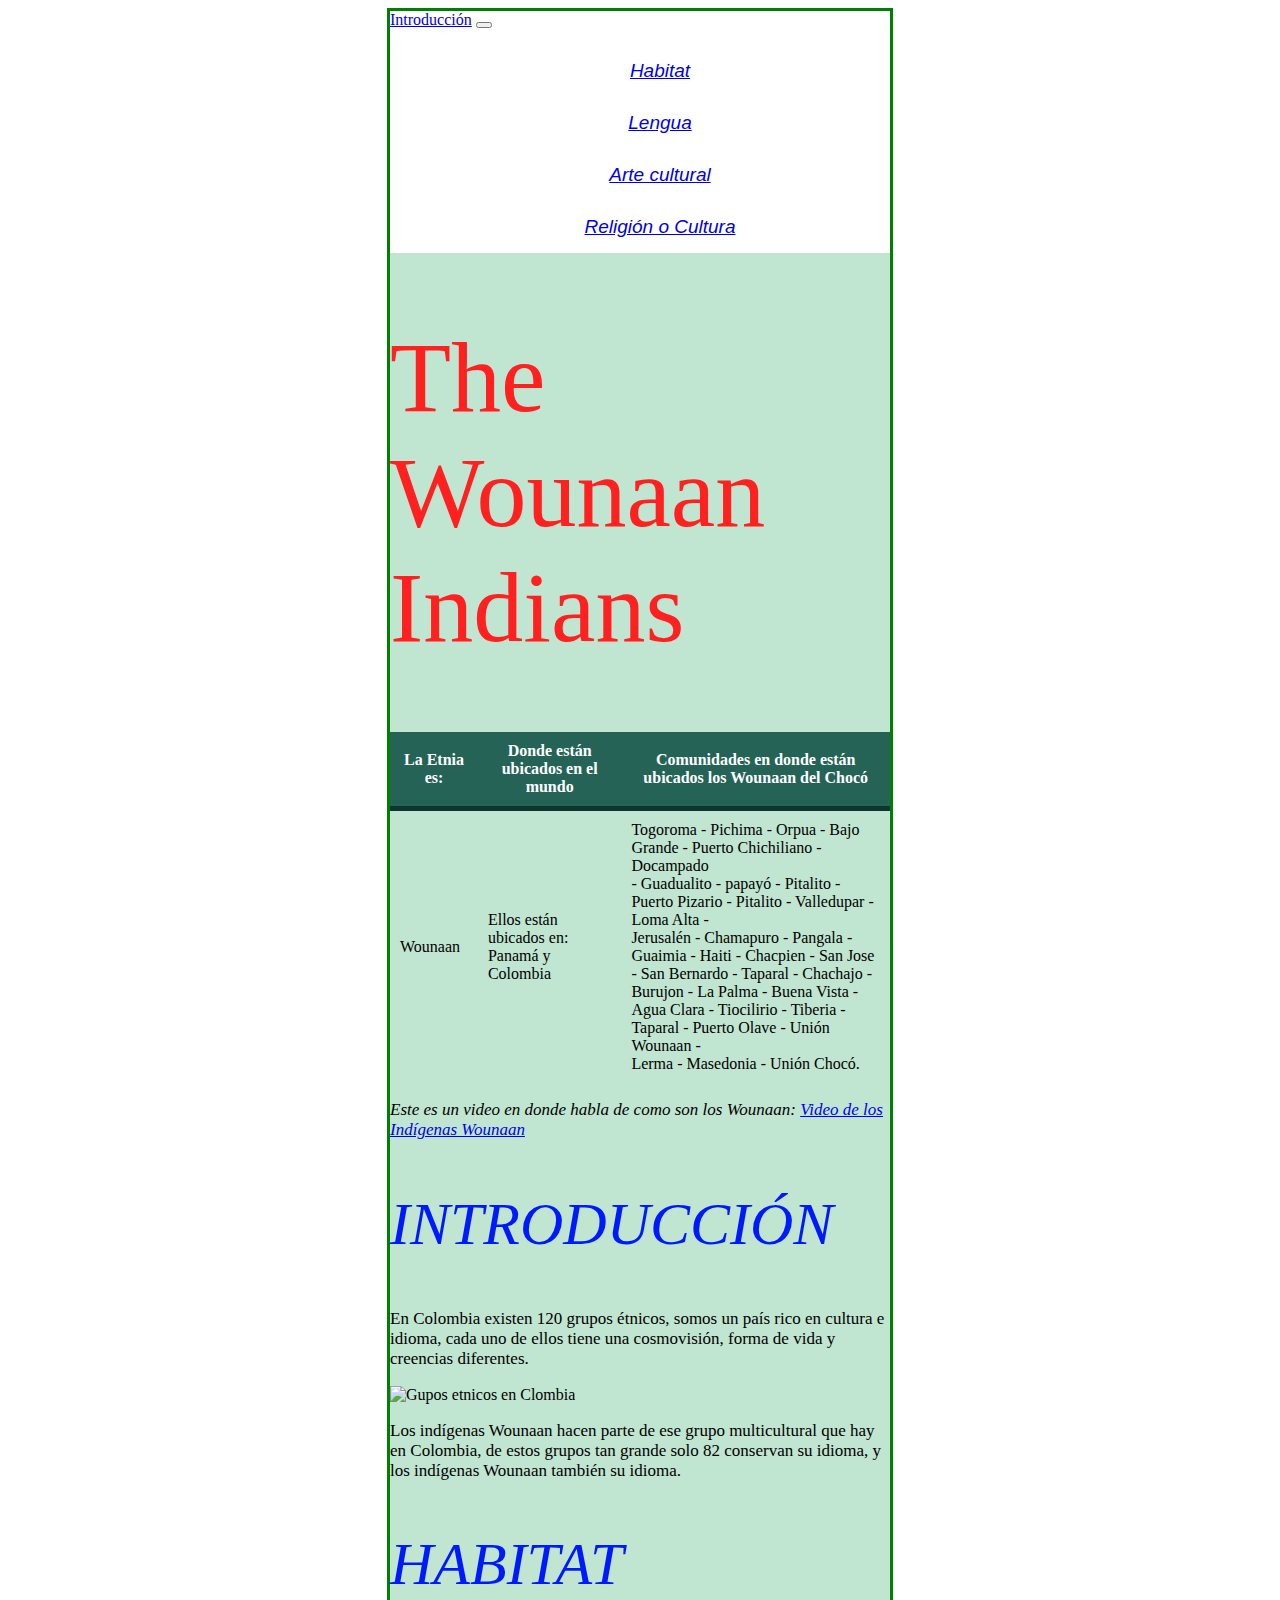
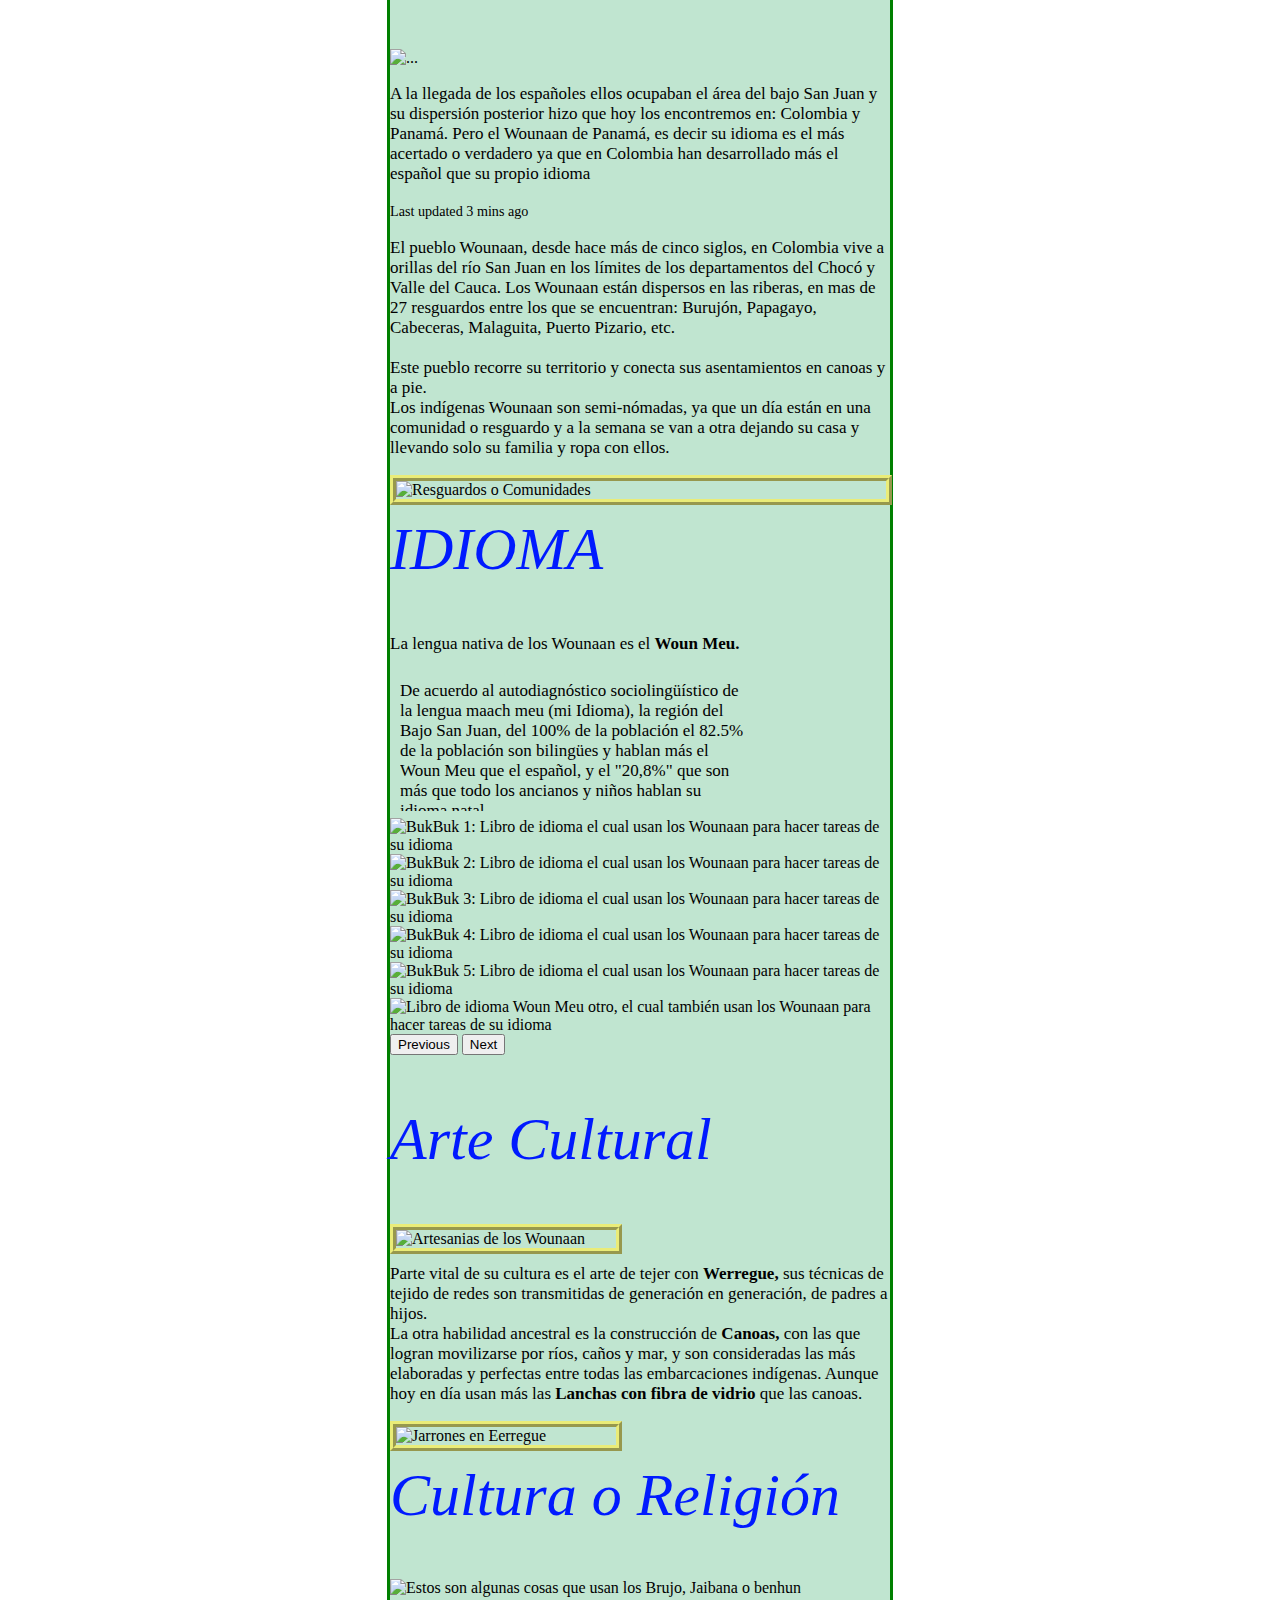
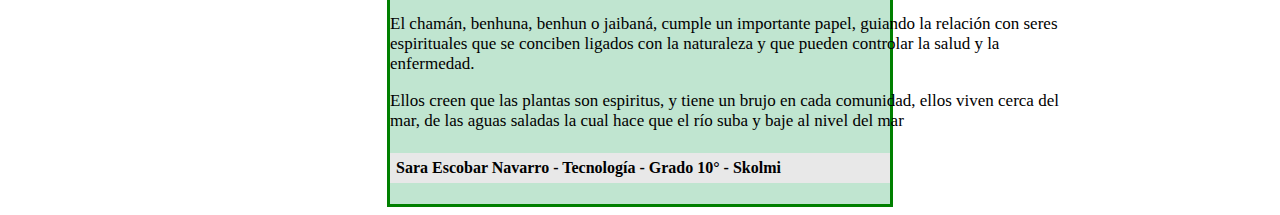
==== index.html @ 9f057bf5 "Update index.html" ====
<!doctype html>
<html lang="en">

<head>
  <!-- Required meta tags -->
  <meta charset="utf-8">
  <meta name="viewport" content="width=device-width, initial-scale=1">
  <link rel="stylesheet" href="style.css">

  <!-- Bootstrap CSS -->
  <link href="https://cdn.jsdelivr.net/npm/bootstrap@5.0.1/dist/css/bootstrap.min.css" rel="stylesheet"
    integrity="sha384-+0n0xVW2eSR5OomGNYDnhzAbDsOXxcvSN1TPprVMTNDbiYZCxYbOOl7+AMvyTG2x" crossorigin="anonymous">

  <title>Proyecto de Tecnología</title>
</head>

<body>
  <div class="container">
    <div class="container-fluid"  withe="20em" style="background: green;">
      <!-- Content here -->
      <!-- este es el menu del sitio -->
      <div class="row">
        <div class="col-12">
          <nav class="navbar navbar-expand-lg navbar-light bg-light">
            <div class="container-fluid">
              <a class="navbar-brand" href="#INTRODUCCIÓN">Introducción</a>
              <button class="navbar-toggler" type="button" data-bs-toggle="collapse" data-bs-target="#navbarNav"
                aria-controls="navbarNav" aria-expanded="false" aria-label="Toggle navigation">
                <span class="navbar-toggler-icon"></span>
              </button>
              <div class="collapse navbar-collapse" id="navbarNav">
                <ul class="navbar-nav">
                  <li class="nav-item">
                    <a class="nav-link active" aria-current="page" href="#HABITAT">Habitat</a>
                  </li>
                  <li class="nav-item">
                    <a class="nav-link" href="#LENGUA">Lengua</a>
                  </li>
                  <li class="nav-item">
                    <a class="nav-link" href="#ARTE CULTURAL">Arte cultural</a>
                  </li>
                  <li class="nav-item">
                    <a class="nav-link" href="#CULTURA">Religión o Cultura</a>
                  </li>
                </ul>
              </div>
            </div>
          </nav>
        </div>
      </div>

    </div>

    <h1>The Wounaan Indians</h1>

    <!-- aquí esta la tabla -->
    <div class="row">
      <div class="col-13">
        <table class="table">
          <thead>
            <tr>
              <th scope="col">La Etnia es:</th>
              <th scope="col">Donde están ubicados en el mundo</th>
              <th scope="col">Comunidades en donde están ubicados los Wounaan del Chocó</th>
            </tr>
          </thead>
          <tbody>
            <tr>
              <td scope="row">Wounaan</td>
              <td scope="row">Ellos están ubicados en: <br> Panamá y Colombia</td>
              <td>Togoroma - Pichima - Orpua - Bajo Grande - Puerto Chichiliano - Docampado <br> - Guadualito - papayó -
                Pitalito - Puerto Pizario - Pitalito - Valledupar - Loma Alta - <br> Jerusalén - Chamapuro - Pangala -
                Guaimia - Haiti - Chacpien - San Jose <br> - San Bernardo - Taparal - Chachajo - Burujon - La Palma -
                Buena Vista - <br> Agua Clara - Tiocilirio - Tiberia - Taparal - Puerto Olave - Unión Wounaan - <br>
                Lerma - Masedonia - Unión Chocó.</td>
            </tr>
          </tbody>
        </table>

      </div>

      <p><em>Este es un video en donde habla de como son los Wounaan: <a
            href="https://www.youtube.com/watch?v=OHdzHBJKXPA">Video de los Indígenas Wounaan</a></em></p>

      <h2 id="INTRODUCCIÓN">
        INTRODUCCIÓN
      </h2>

      <P>En Colombia existen 120 grupos étnicos, somos un país rico en cultura e idioma, cada uno de ellos tiene una
        cosmovisión, forma de vida y creencias diferentes.</P>
      <img src="ComunidadesEtnicas.png" alt="Gupos etnicos en Clombia" width="653">
      <p>Los indígenas Wounaan hacen parte de ese grupo multicultural que hay en Colombia, de estos grupos tan grande
        solo 82 conservan su idioma, y los indígenas Wounaan también su idioma.</p>

      <h2 id="HABITAT">
        HABITAT
      </h2>

      <!-- aqui hay un carrusel de respaldo -->
      <div class="row">
        <div class="col-12">
          <div class="card mb-3">
            <img src="Colombia-Panamá.jpg" class="card-img-top" alt="...">
            <div class="card-body">

              <p class="card-text">A la llegada de los españoles ellos ocupaban el área del bajo San Juan y su
                dispersión posterior hizo que hoy
                los encontremos en: Colombia y Panamá. Pero el Wounaan de Panamá, es decir su idioma es el más acertado
                o
                verdadero ya que en Colombia han desarrollado más el español que su propio idioma</p>
              <p class="card-text"><small class="text-muted">Last updated 3 mins ago</small></p>
            </div>
          </div>
          <div class="card">
            <div class="card-body">

              <p class="card-text">El pueblo Wounaan, desde hace más de cinco siglos, en Colombia vive a orillas del río
                San Juan en los límites
                de los departamentos del Chocó y Valle del Cauca. Los Wounaan están dispersos en las riberas, en mas de
                27
                resguardos entre los que se encuentran: Burujón, Papagayo, Cabeceras, Malaguita, Puerto Pizario, etc.
                <br>
                <br>
                Este pueblo recorre su territorio y conecta sus asentamientos en canoas y a pie. <br>
                Los indígenas Wounaan son semi-nómadas, ya que un día están en una comunidad o resguardo y a la semana
                se van a
                otra dejando su casa y llevando solo su familia y ropa con ellos.
              </p>
            </div>
            <img id="new-photo" src="Comunidad.jpeg" class="card-img-bottom"
              alt="Resguardos o Comunidades">
          </div>
        </div>
      </div>

      <h2 id="LENGUA">IDIOMA</h2>

      <p class="texto-lyrics">
        La lengua nativa de los Wounaan es el <strong>Woun Meu.</strong>


        <p class="texto"> De acuerdo al autodiagnóstico sociolingüístico de la lengua maach meu (mi Idioma), la región
          del Bajo San Juan,
          del 100% de la población el 82.5% de la población son bilingües y hablan más el Woun Meu que el español, y el
          "20,8%" que son más que todo los ancianos y niños hablan su idioma natal

          <br> En este idioma hay muy pocos materiales
          pero hay una serie de 5 libros llamados Buk Buk y otro llamado la palabra de Dios, en estos libros los Wounaan
          tienen escrito su idioma, la gramatica, el abecedario, la lectura, cuentos culturales, mitos y leyendas.
        </p>


        <!-- aquí hay un carrusel -->
        <div class="row">
          <div class="col-12">
            <div id="carouselExampleControls" class="carousel slide" data-bs-ride="carousel">
              <div class="carousel-inner">
                <div class="carousel-item active">
                  <img src="BukBuk 1.JPG" class="d-block w-50"
                    alt="BukBuk 1: Libro de idioma el cual usan los Wounaan para hacer tareas de su idioma">
                </div>
                <div class="carousel-item">
                  <img src="BukBuk 2.JPG" class="d-block w-50"
                    alt="BukBuk 2: Libro de idioma el cual usan los Wounaan para hacer tareas de su idioma">
                </div>
                <div class="carousel-item">
                  <img src="BukBuk 3.JPG" class="d-block w-50"
                    alt="BukBuk 3: Libro de idioma el cual usan los Wounaan para hacer tareas de su idioma">
                </div>
                <div class="carousel-item">
                  <img src="BukBuk 4.JPG" class="d-block w-50"
                    alt="BukBuk 4: Libro de idioma el cual usan los Wounaan para hacer tareas de su idioma">
                </div>
                <div class="carousel-item">
                  <img src="BukBuk 5.JPG" class="d-block w-50"
                    alt="BukBuk 5: Libro de idioma el cual usan los Wounaan para hacer tareas de su idioma">
                </div>
                <div class="carousel-item">
                  <img src="Wounaan Meu.JPG" class="d-block w-50"
                    alt="Libro de idioma Woun Meu otro, el cual también usan los Wounaan para hacer tareas de su idioma">
                </div>
              </div>
              <button class="carousel-control-prev" type="button" data-bs-target="#carouselExampleControls"
                data-bs-slide="prev">
                <span class="carousel-control-prev-icon" aria-hidden="true"></span>
                <span class="visually-hidden">Previous</span>
              </button>
              <button class="carousel-control-next" type="button" data-bs-target="#carouselExampleControls"
                data-bs-slide="next">
                <span class="carousel-control-next-icon" aria-hidden="true"></span>
                <span class="visually-hidden">Next</span>
              </button>
            </div>
          </div>
        </div>



        <h2 id="ARTE CULTURAL">
          Arte Cultural
        </h2>

        <div class="row">
          <div class="col-12">
            <div class="card mb-3" style="max-width: 650px;">
              <div class="row g-0">
                <div class="col-md-4">
                  <img class="new-photo" src="Artesania.png" alt="Artesanias de los Wounaan"
                    width="300">
                </div>
                <div class="col-md-8">
                  <div class="card-body">
                    <p class="card-text"> Parte vital de su cultura es el arte de tejer con <strong>Werregue,</strong>
                      sus técnicas de tejido de redes
                      son transmitidas de generación en generación, de padres a hijos. <br>
                      La otra habilidad ancestral es la construcción de <strong>Canoas,</strong> con las que logran
                      movilizarse por
                      ríos, caños y mar, y son consideradas las más elaboradas y perfectas entre todas las embarcaciones
                      indígenas.
                      Aunque hoy en día usan más las <strong>Lanchas con fibra de vidrio</strong> que las canoas.</p>
                    <img class="new-photo" id="artesania" src="artesania wounaan.JPG" alt="Jarrones en Eerregue" width="200">
                  </div>
                </div>
              </div>
            </div>
          </div>
        </div>

        <h2 id="CULTURA">Cultura o Religión</h2>

        <!-- aquí hay una columna de imagen y texto -->
        <div class="row">
          <div class="col-13">
            <div class="card" style="width: 42em;">
              <img src="Jaibana.jpg" class="card-img-top"
                alt="Estos son algunas cosas que usan los Brujo, Jaibana o benhun">
              <div class="card-body">

                <p class="card-text" class="texto-lyrics">El chamán, benhuna, benhun o jaibaná, cumple un importante
                  papel, guiando la relación con seres espirituales que se conciben ligados con la naturaleza y que
                  pueden controlar la salud y la enfermedad.</p>
                <p class="texto-lyrics">
                  Ellos creen que las plantas son espiritus, y tiene un brujo en cada comunidad, ellos viven cerca del
                  mar, de las aguas saladas la cual hace que el río suba y baje al nivel del mar
                </p>
              </div>
            </div>
          </div>
        </div>

        <h4>Sara Escobar Navarro - Tecnología - Grado 10° - Skolmi</h4>
    </div>
  </div>


  <!-- Optional JavaScript; choose one of the two! -->

  <!-- Option 1: Bootstrap Bundle with Popper -->
  <script src="https://cdn.jsdelivr.net/npm/bootstrap@5.0.1/dist/js/bootstrap.bundle.min.js"
    integrity="sha384-gtEjrD/SeCtmISkJkNUaaKMoLD0//ElJ19smozuHV6z3Iehds+3Ulb9Bn9Plx0x4" crossorigin="anonymous">
  </script>

  <!-- Option 2: Separate Popper and Bootstrap JS -->
  <!--
        <script src="https://cdn.jsdelivr.net/npm/@popperjs/core@2.9.2/dist/umd/popper.min.js" integrity="sha384-IQsoLXl5PILFhosVNubq5LC7Qb9DXgDA9i+tQ8Zj3iwWAwPtgFTxbJ8NT4GN1R8p" crossorigin="anonymous"></script>
        <script src="https://cdn.jsdelivr.net/npm/bootstrap@5.0.1/dist/js/bootstrap.min.js" integrity="sha384-Atwg2Pkwv9vp0ygtn1JAojH0nYbwNJLPhwyoVbhoPwBhjQPR5VtM2+xf0Uwh9KtT" crossorigin="anonymous"></script>
        -->
</body>

</html>
---- style.css ----
.container {
    all: 12;
    background-color: #c0e5d0;
    width: 500px;
    margin: auto;
    border: 3px solid green;
}

nav {
    background-color: rgb(255, 255, 255);
}

li,
.lista-lyrics {
    display: flex;
    justify-content: center;
    list-style-type: none;
    font: italic 19px Arial, Helvetica, sans-serif;
    text-align: left;
    padding: 15px;
    color: black;
}

li:hover {
    background-color: #c0e5d0;
    color: white;
}

a:visited {
    color: black;
}

a.hover,
a:active,
a:focus {
    background-color: rgb(240, 175, 240);
}

table {
    border-collapse: collapse;
    width: 100%;
}

th,
td,
thead {
    padding: 10px;

}

thead {
    background-color: #246355;
    border-bottom: solid 5px #0F362D;
    color: white;
}

tr:hover td {
    background-color: #369681;
    color: white;
}

h1 {
    color: #ff2020;
    font: 100px Copperplate Gothic;
}

h2 {
    color: #001aff;
    font: italic 60px Showcard Gothic;
    clear: both;
}

p {
    font: 17px "Maiandra GD", fantasy;
    clear: both;
}

#new-photo {
    width: 490px;
    float: left;
    margin-right: 10px;
    margin-bottom: 10px;
    border: 6px ridge rgb(234, 236, 120)
}

.texto {
    width: 70%;
    height: 130px;
    overflow: auto;
    position: relative;
    top: 10px;
    left: 10px;
    
}

.Libro {
    width: 200px;
    float: left;
    margin-right: 1opx;
    margin-bottom: 10px;
    border: 6px ridge rgb(234, 236, 120)
}

p {
    font: 17px "Maiandra GD", fantasy;
    clear: both;}

.new-photo {
    width: 220px;
    float: left;
    margin-right: 10px;
    margin-bottom: 10px;
    border: 6px ridge rgb(234, 236, 120)
}

h4{
    background-color: rgb(232, 232, 232);
    padding: 6px;
    clear: both; }
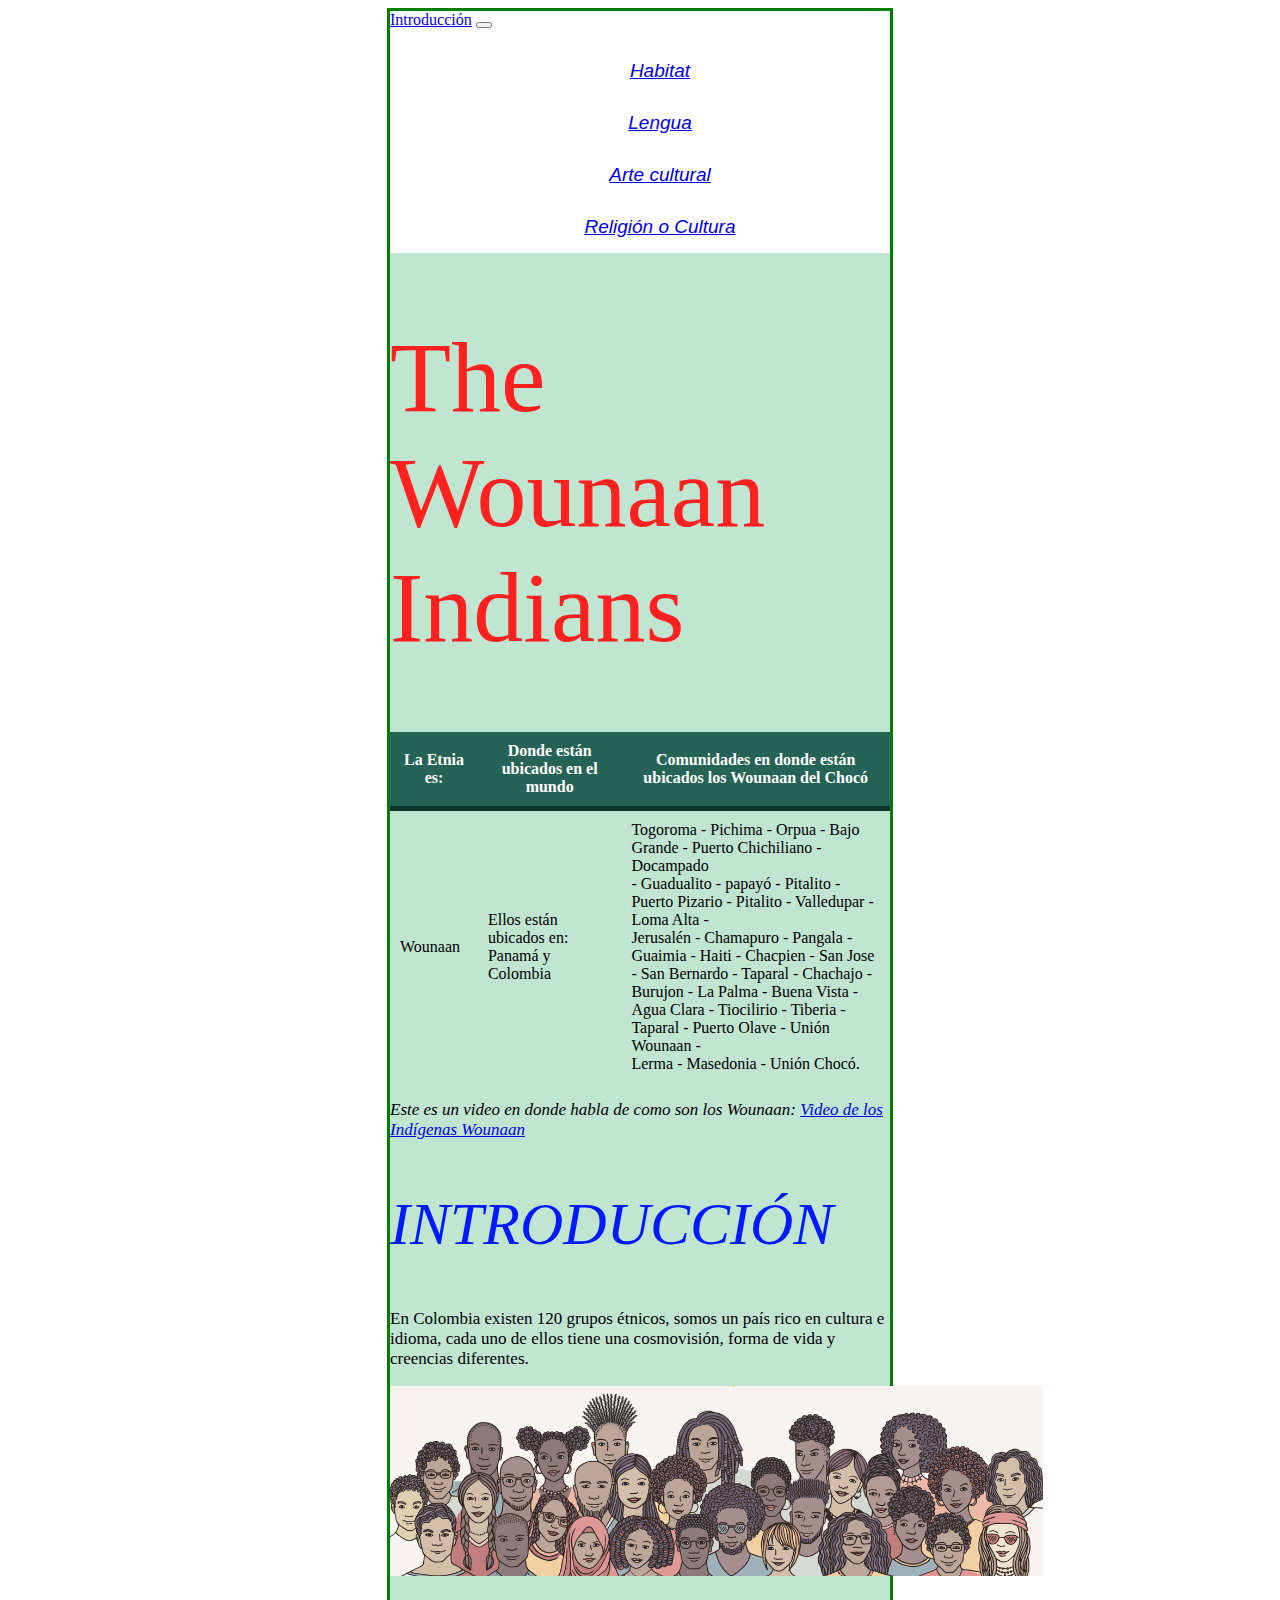
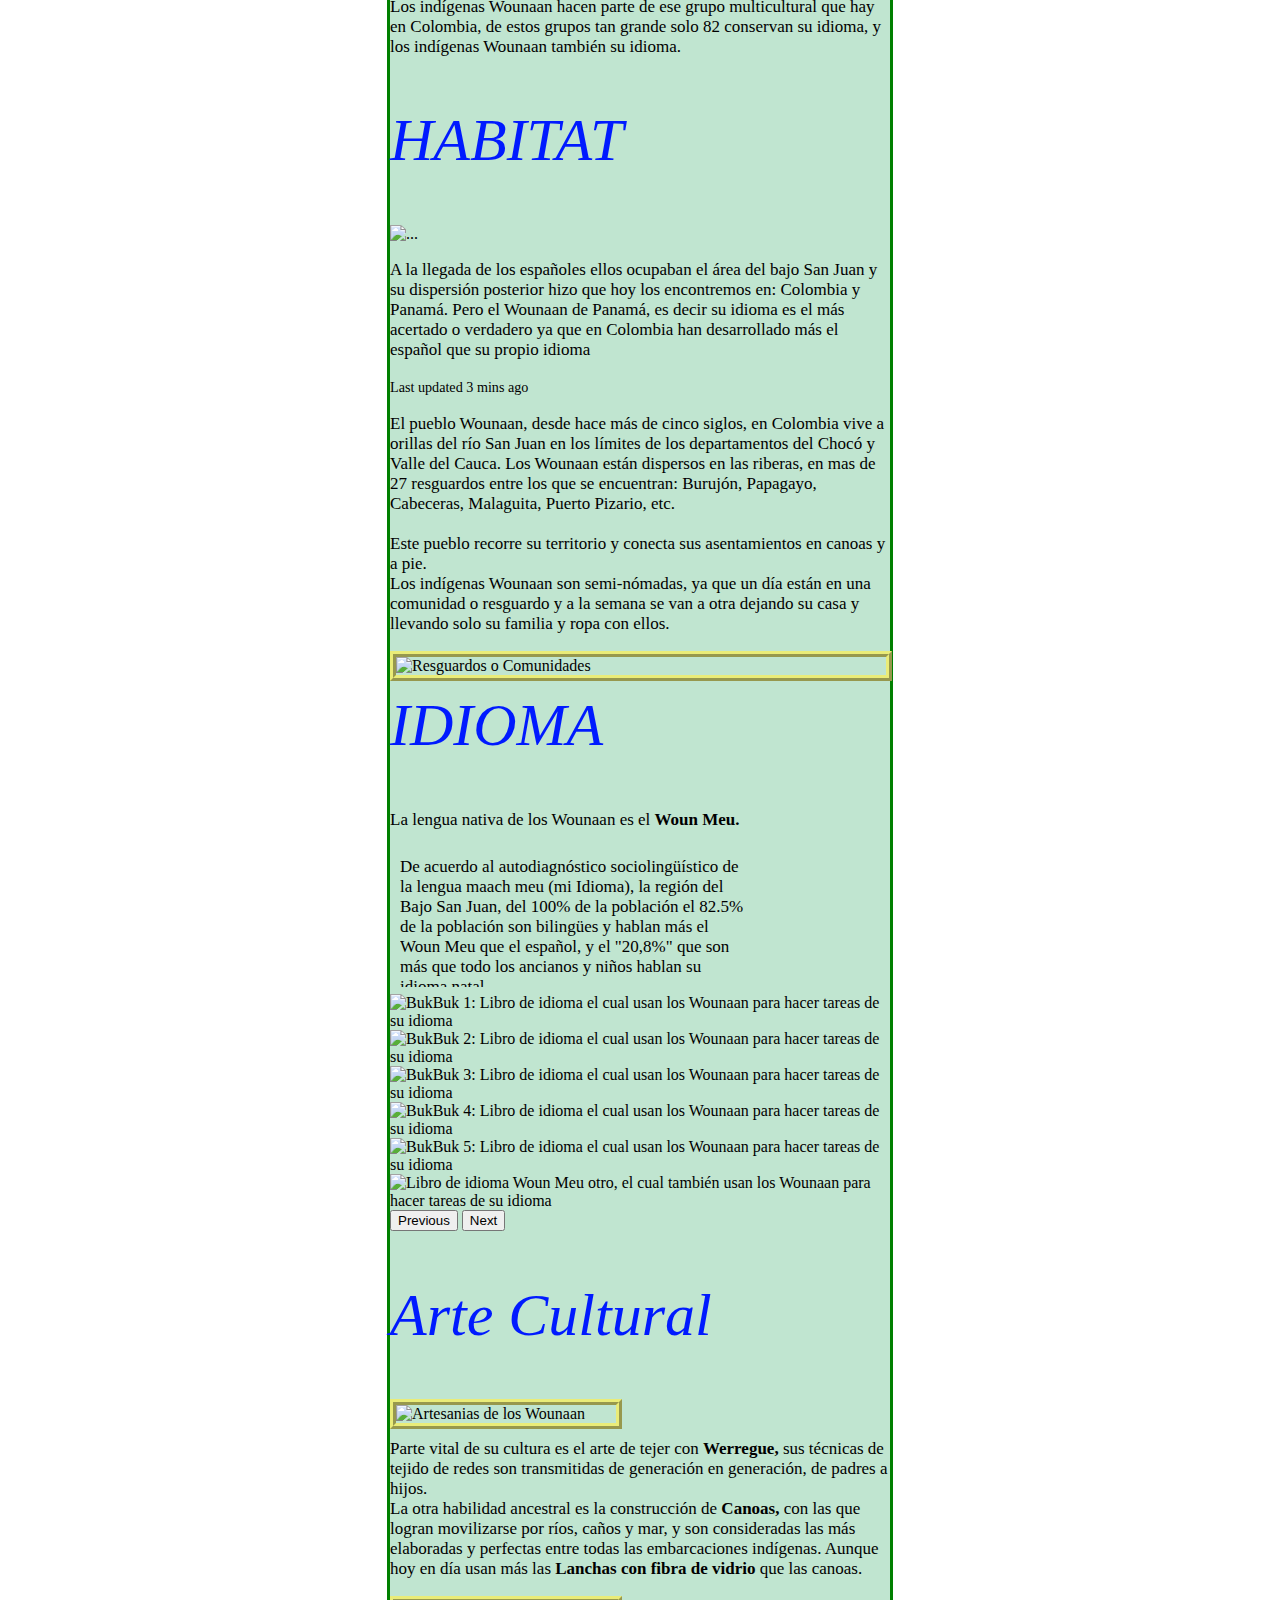
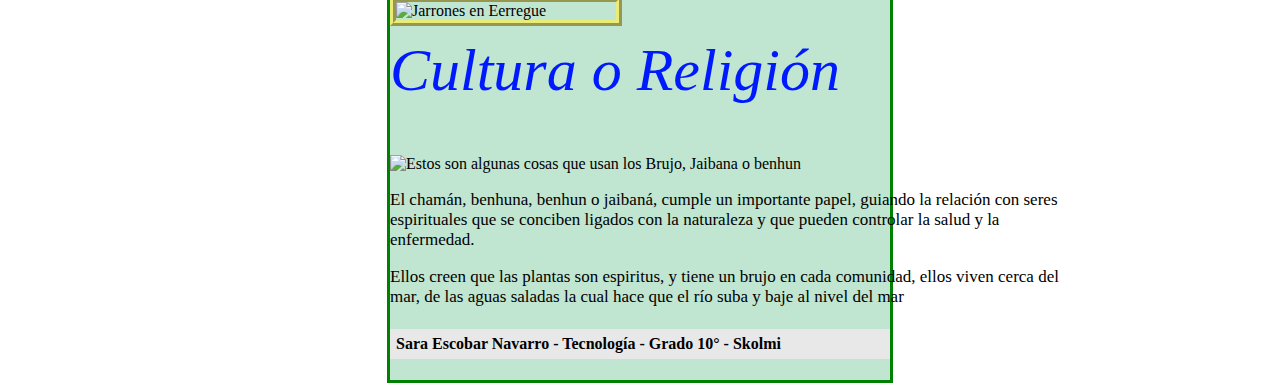
==== commit be44bd18: "Update index.html" ====
--- a/index.html
+++ b/index.html
@@ -88,7 +88,7 @@
 
       <P>En Colombia existen 120 grupos étnicos, somos un país rico en cultura e idioma, cada uno de ellos tiene una
         cosmovisión, forma de vida y creencias diferentes.</P>
-      <img src="ComunidadesEtnicas.png" alt="Gupos etnicos en Clombia" width="653">
+      <img src="img de HTML/ComunidadesEtnicas.png" alt="Gupos etnicos en Clombia" width="653">
       <p>Los indígenas Wounaan hacen parte de ese grupo multicultural que hay en Colombia, de estos grupos tan grande
         solo 82 conservan su idioma, y los indígenas Wounaan también su idioma.</p>
 
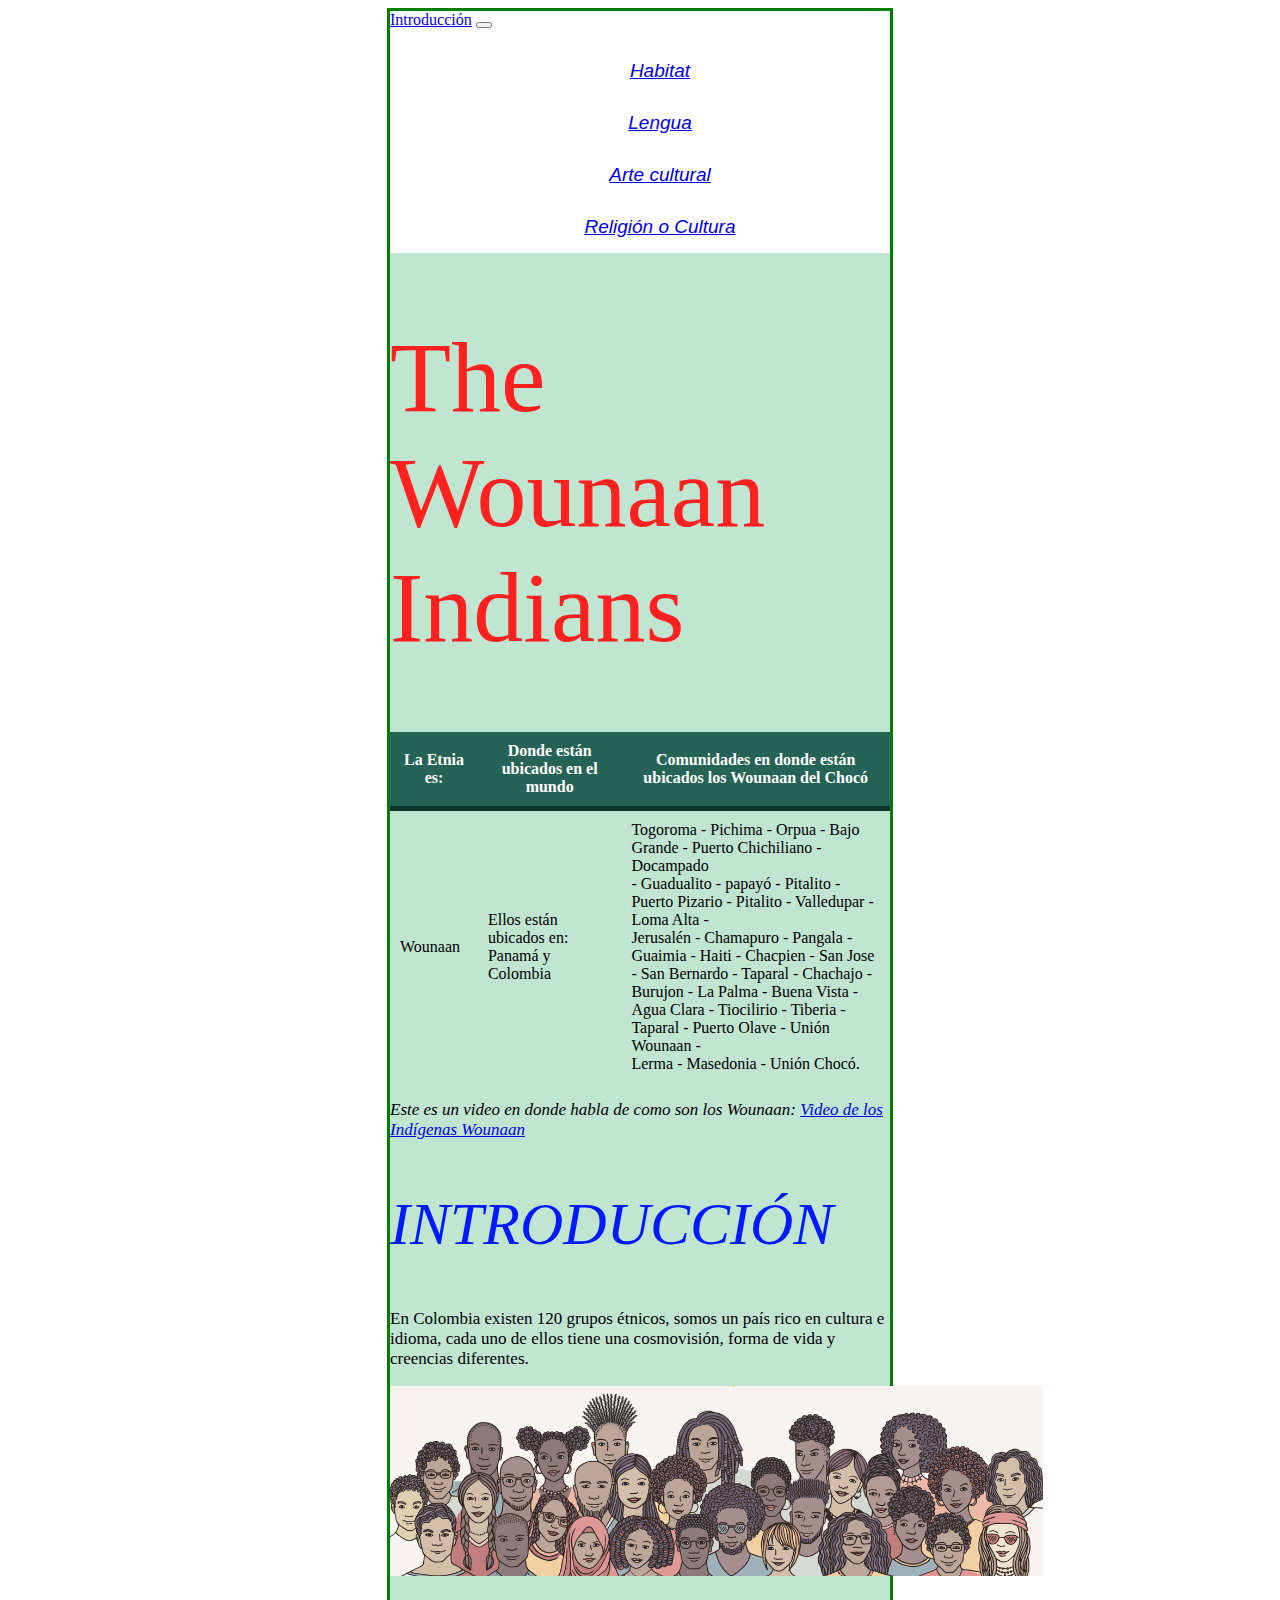
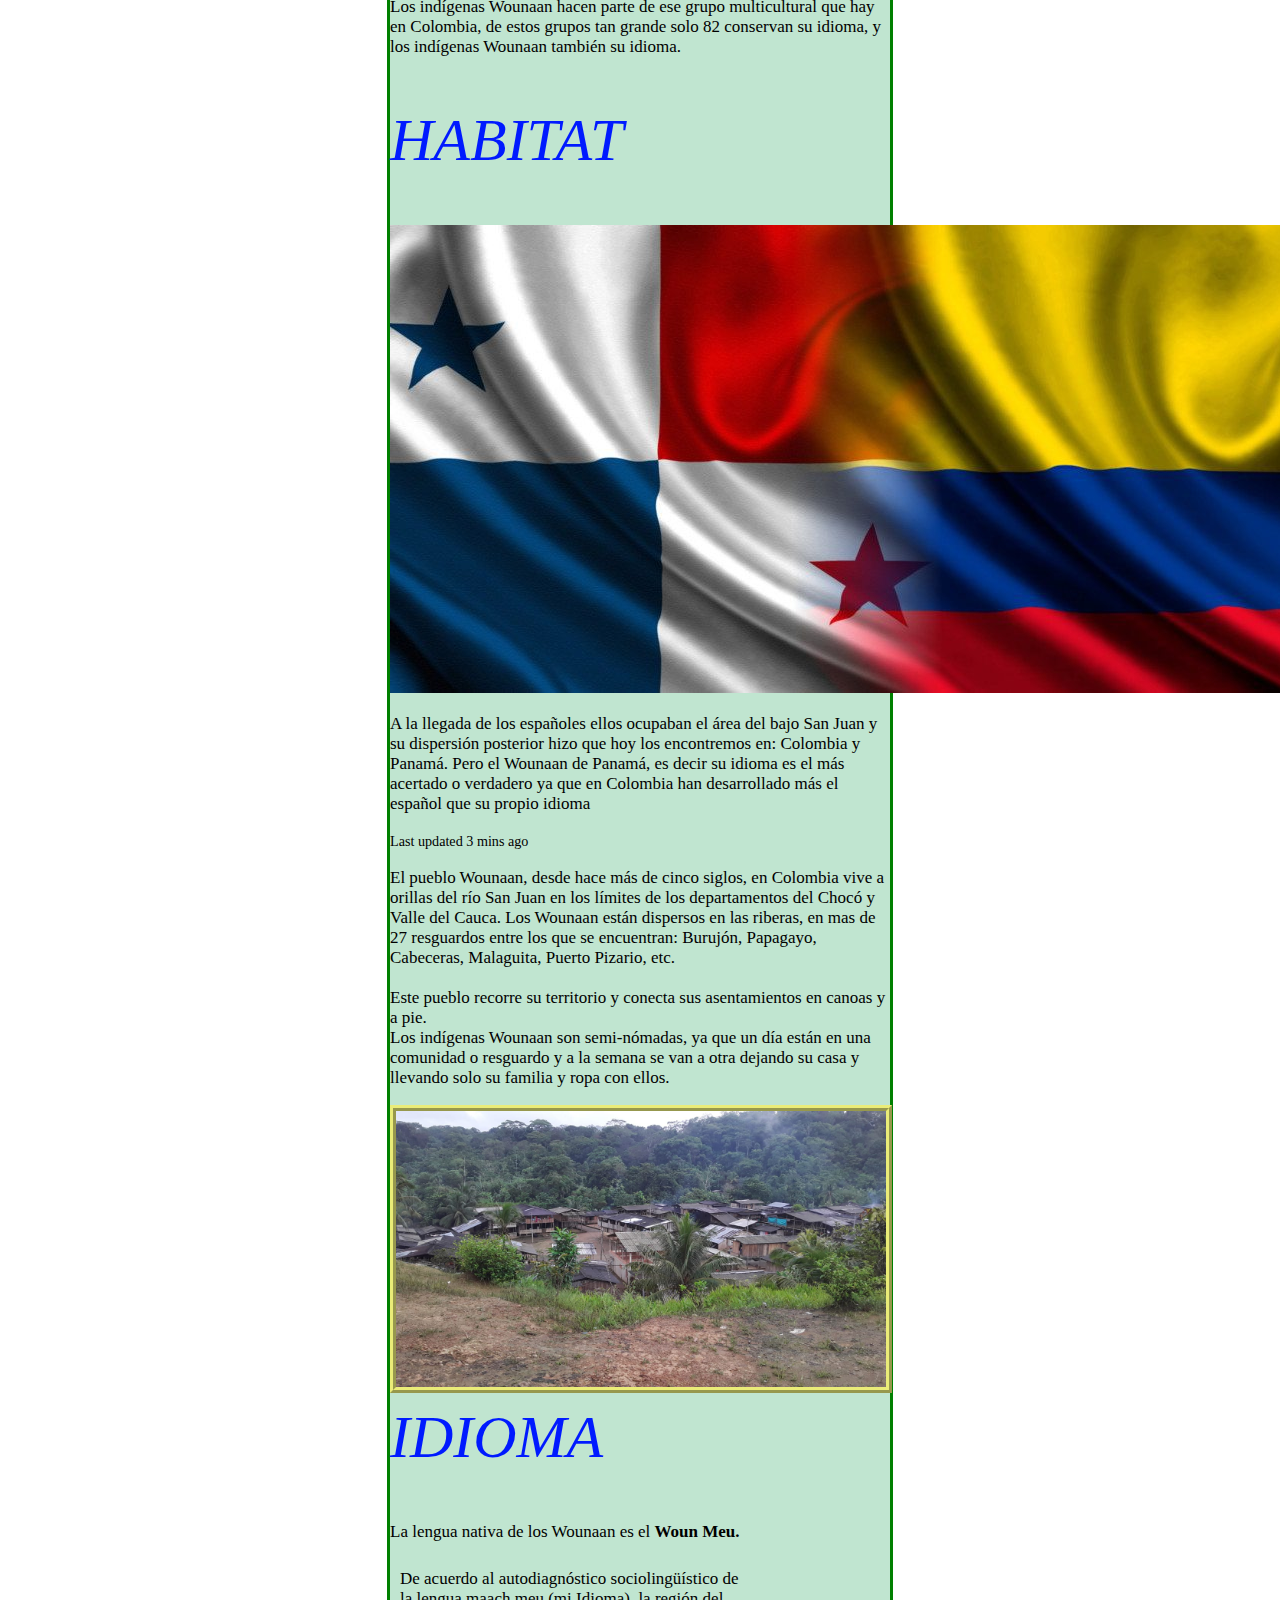
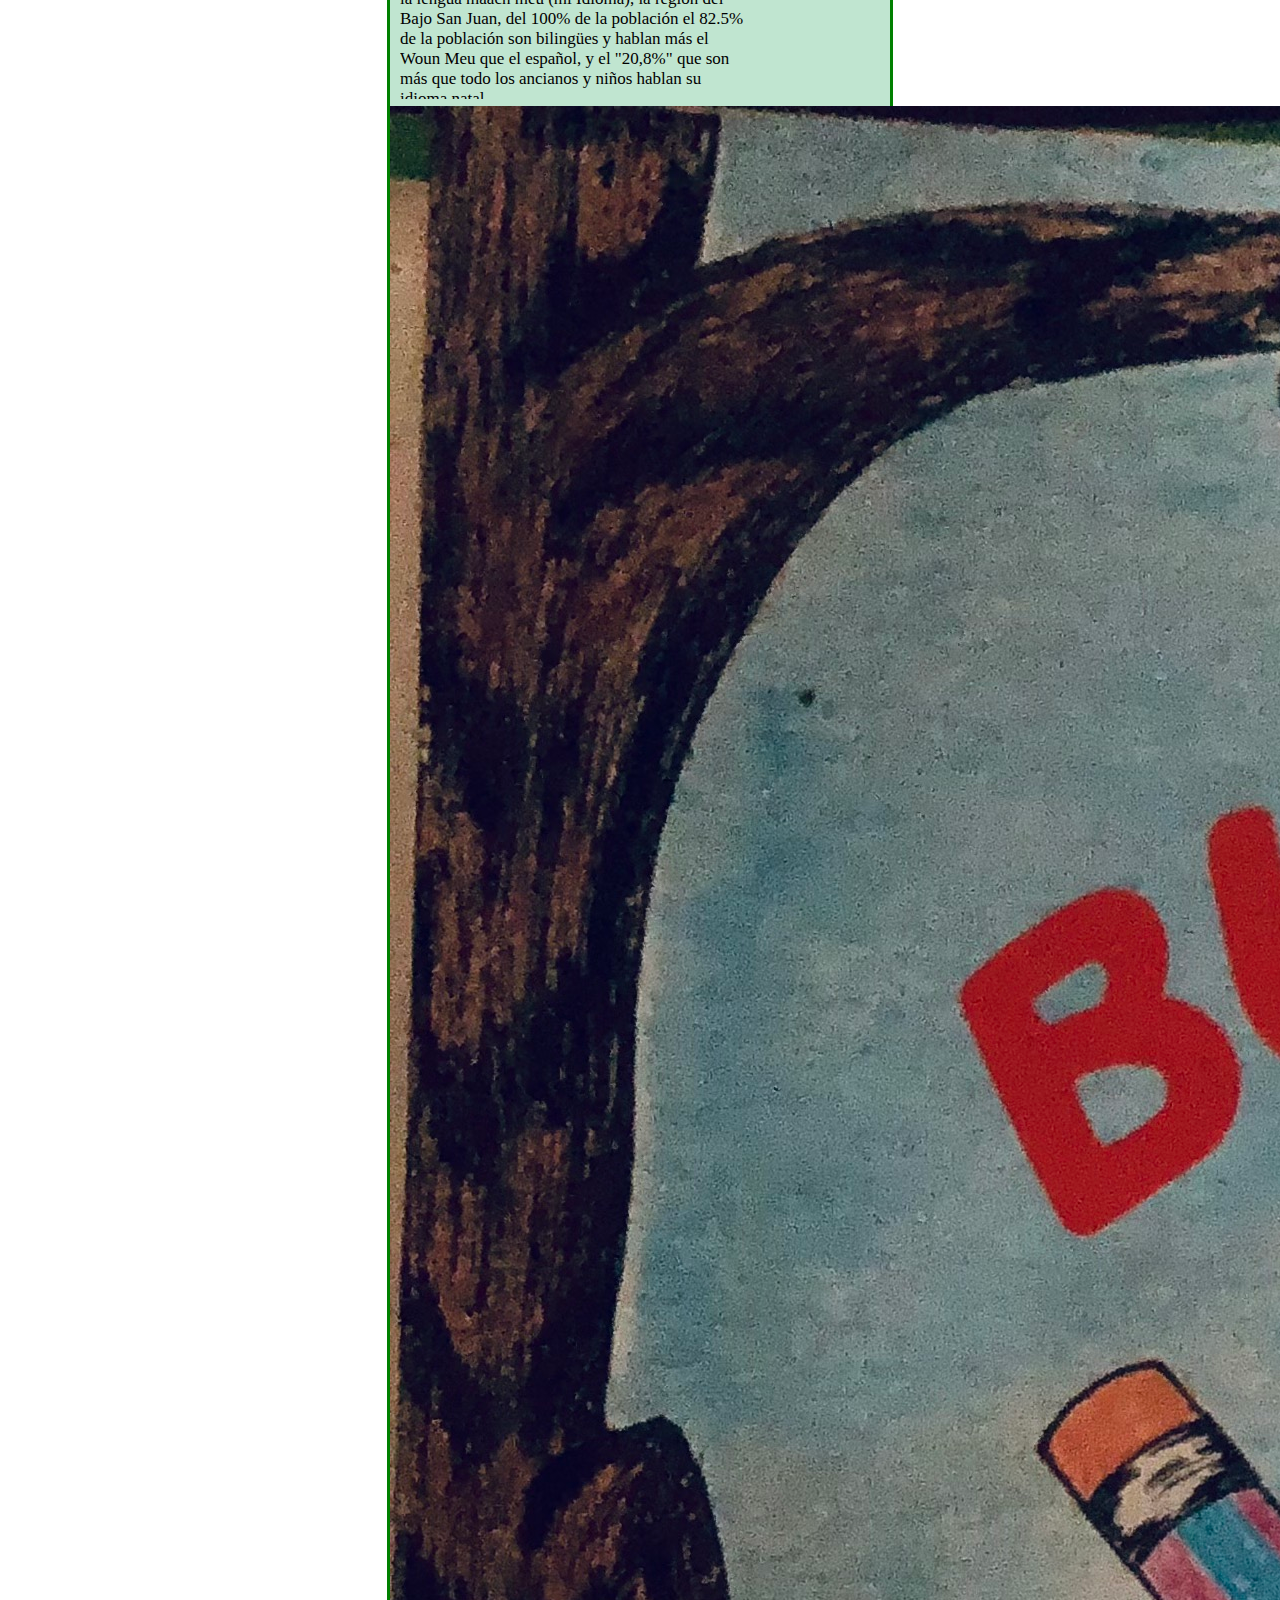
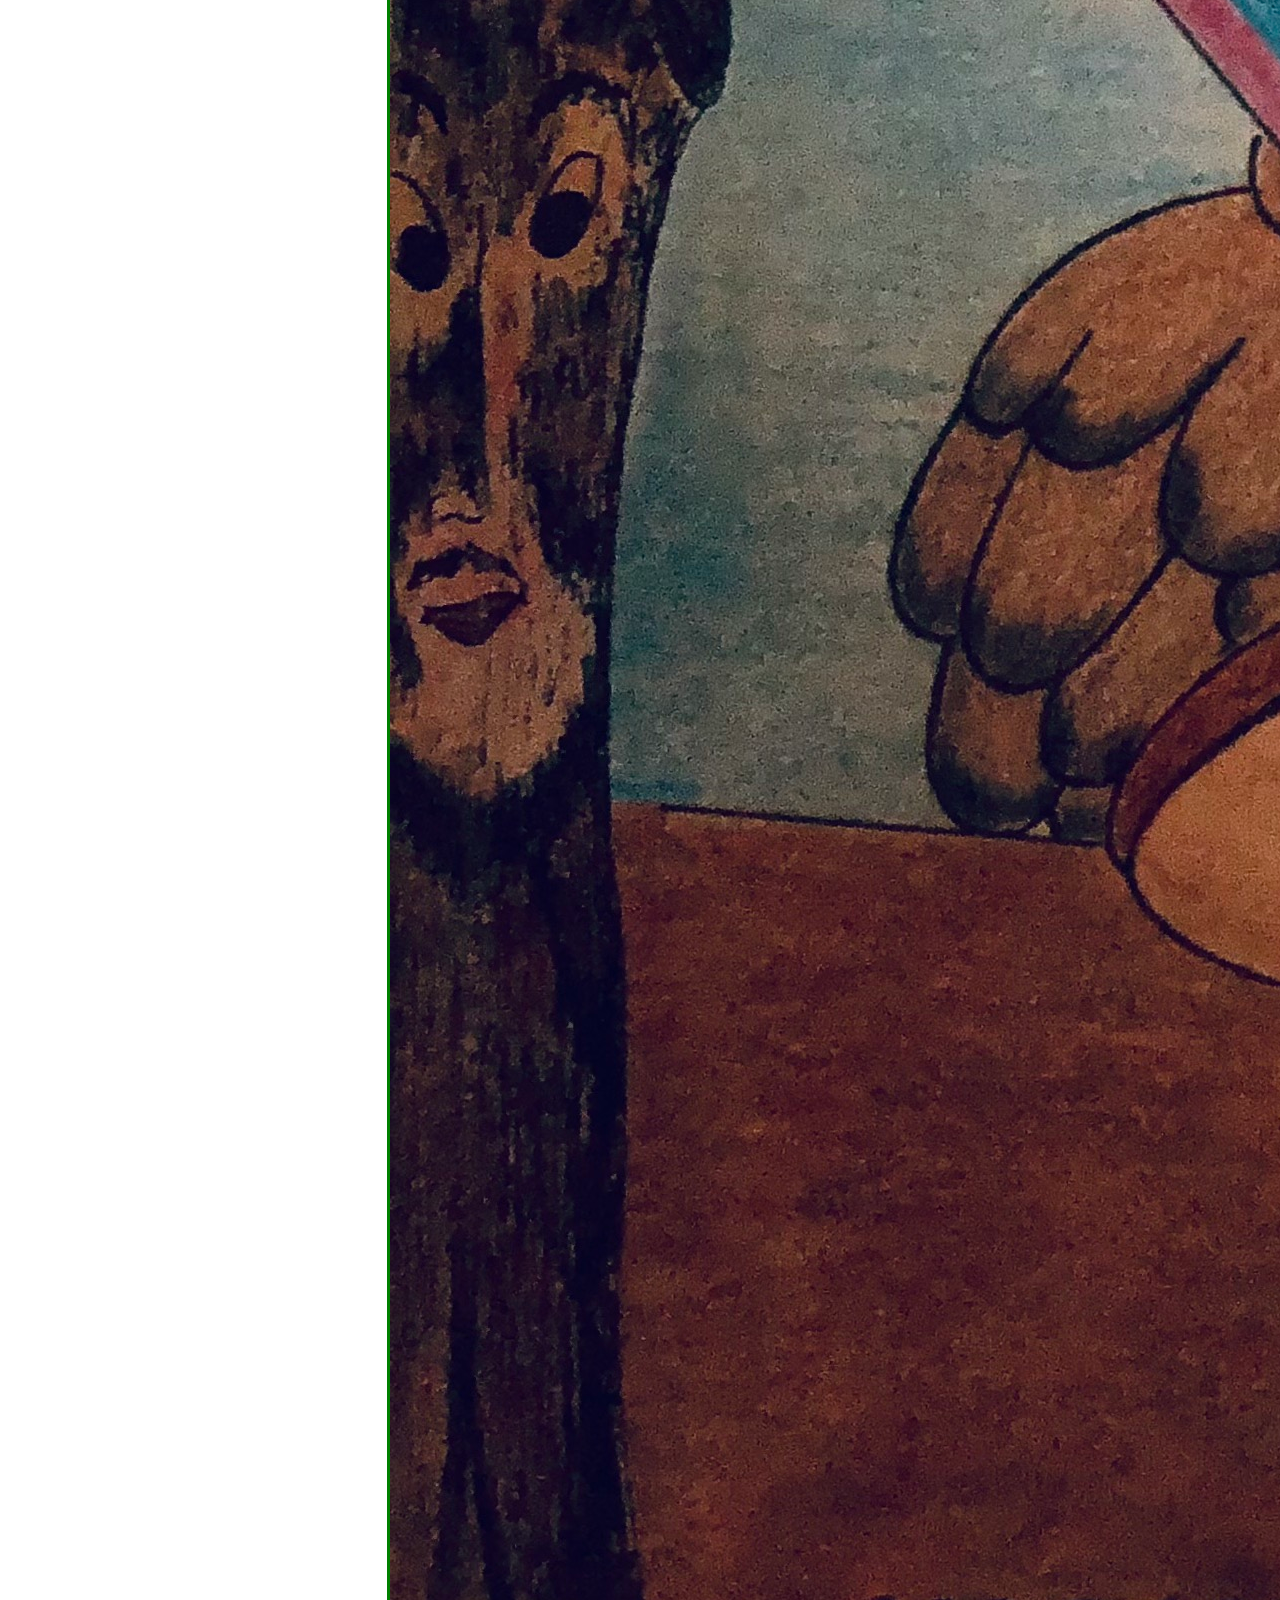
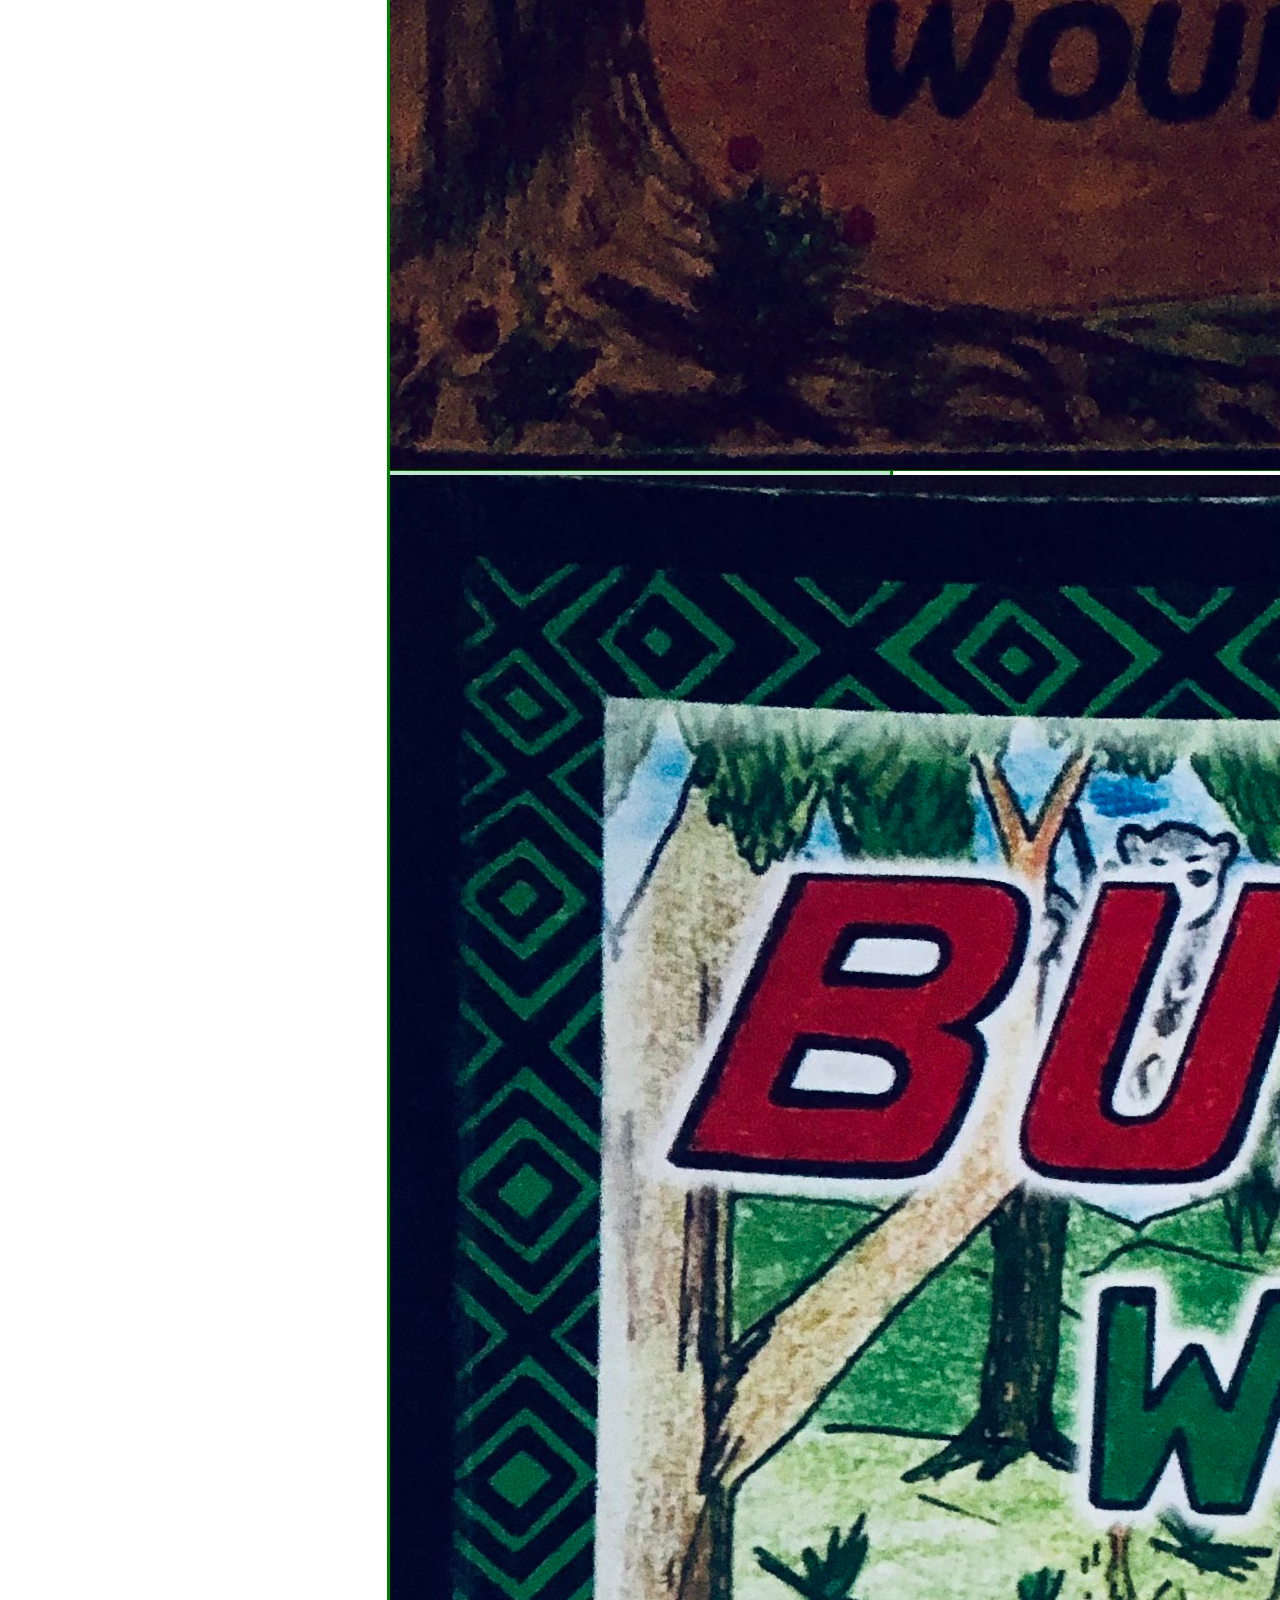
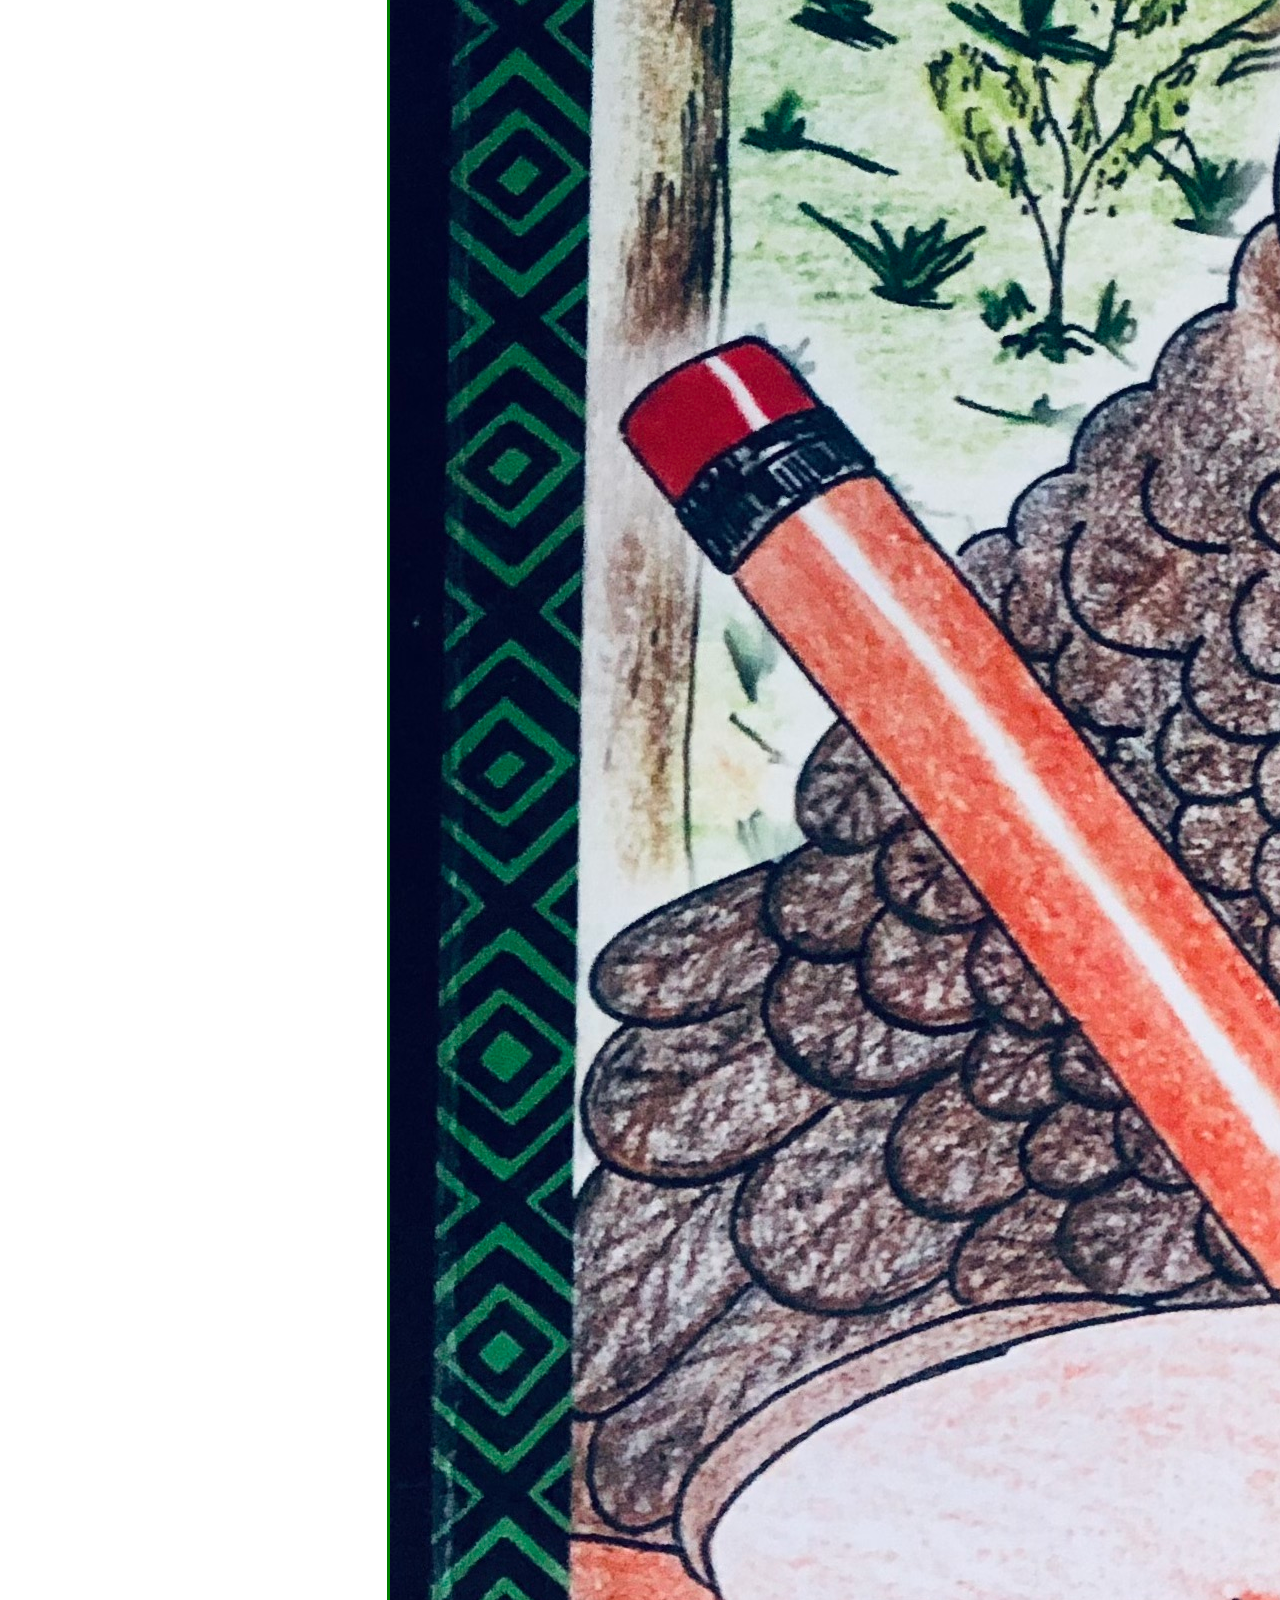
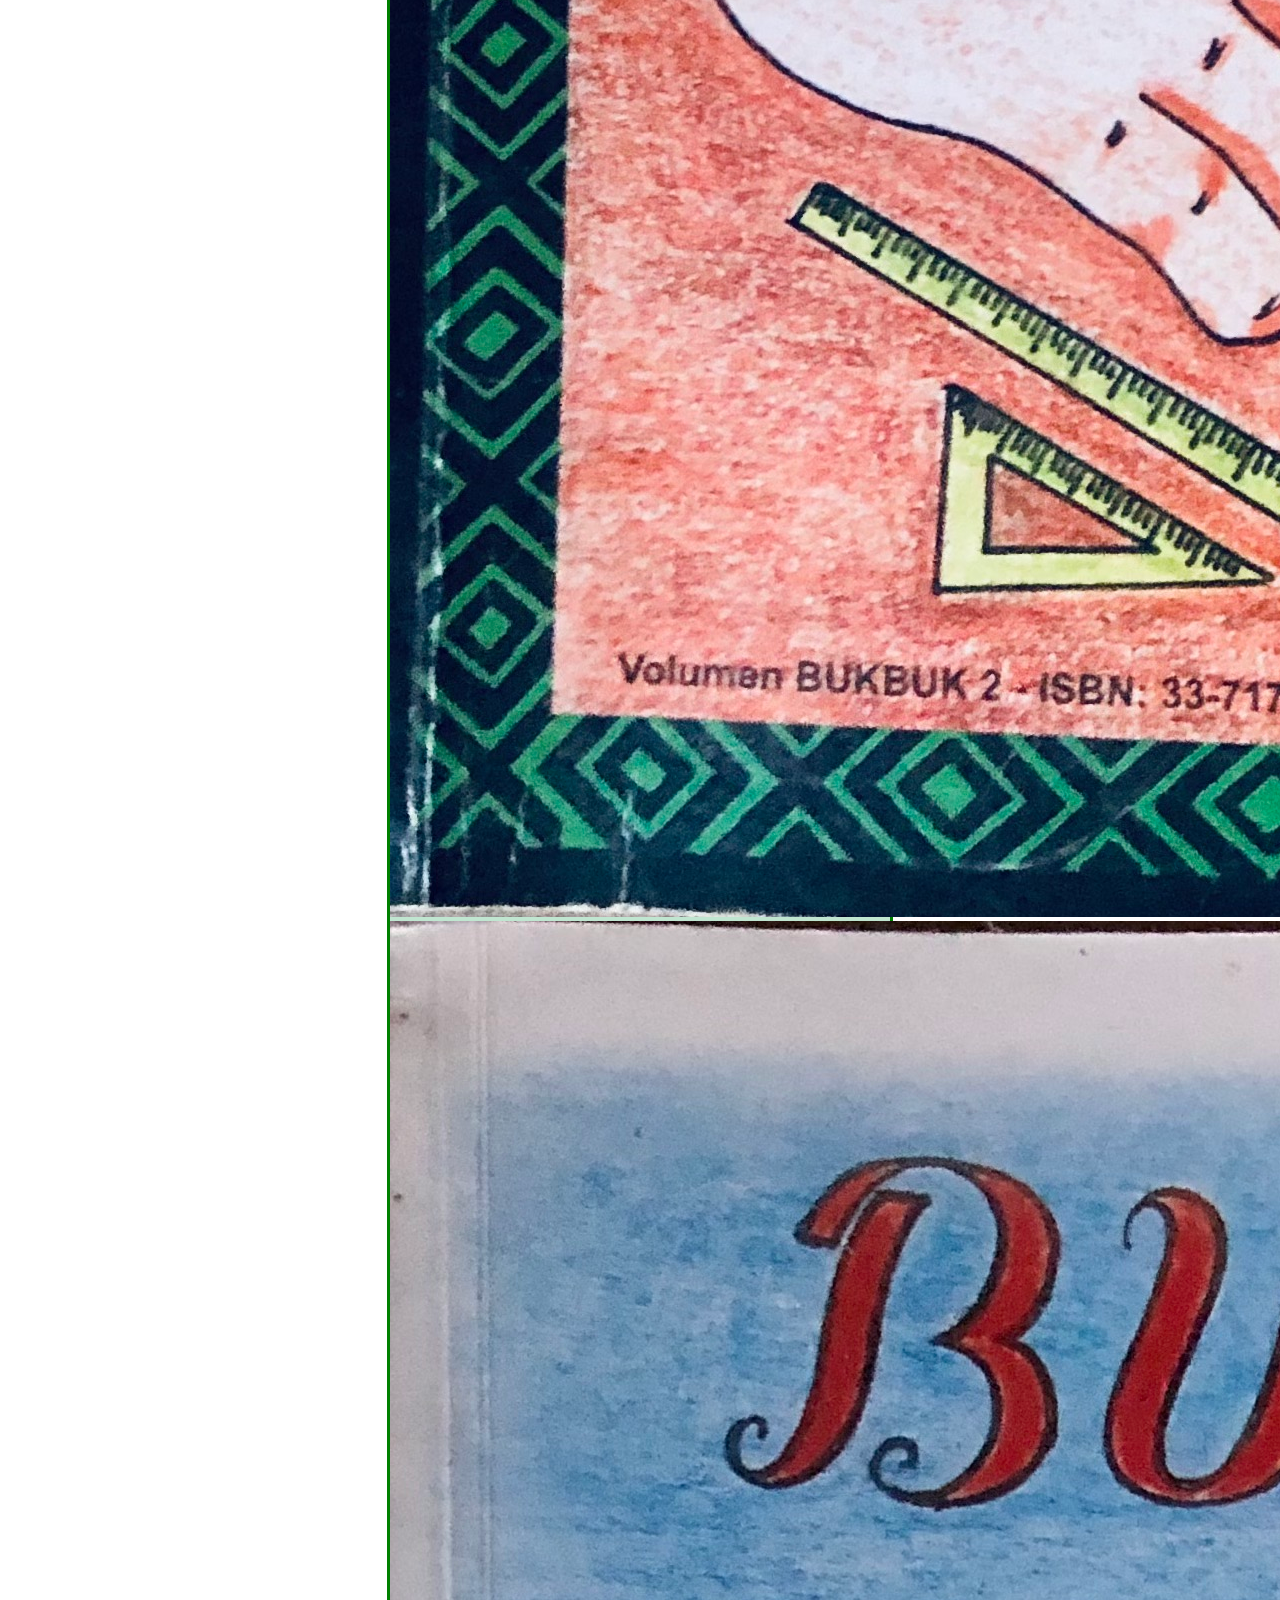
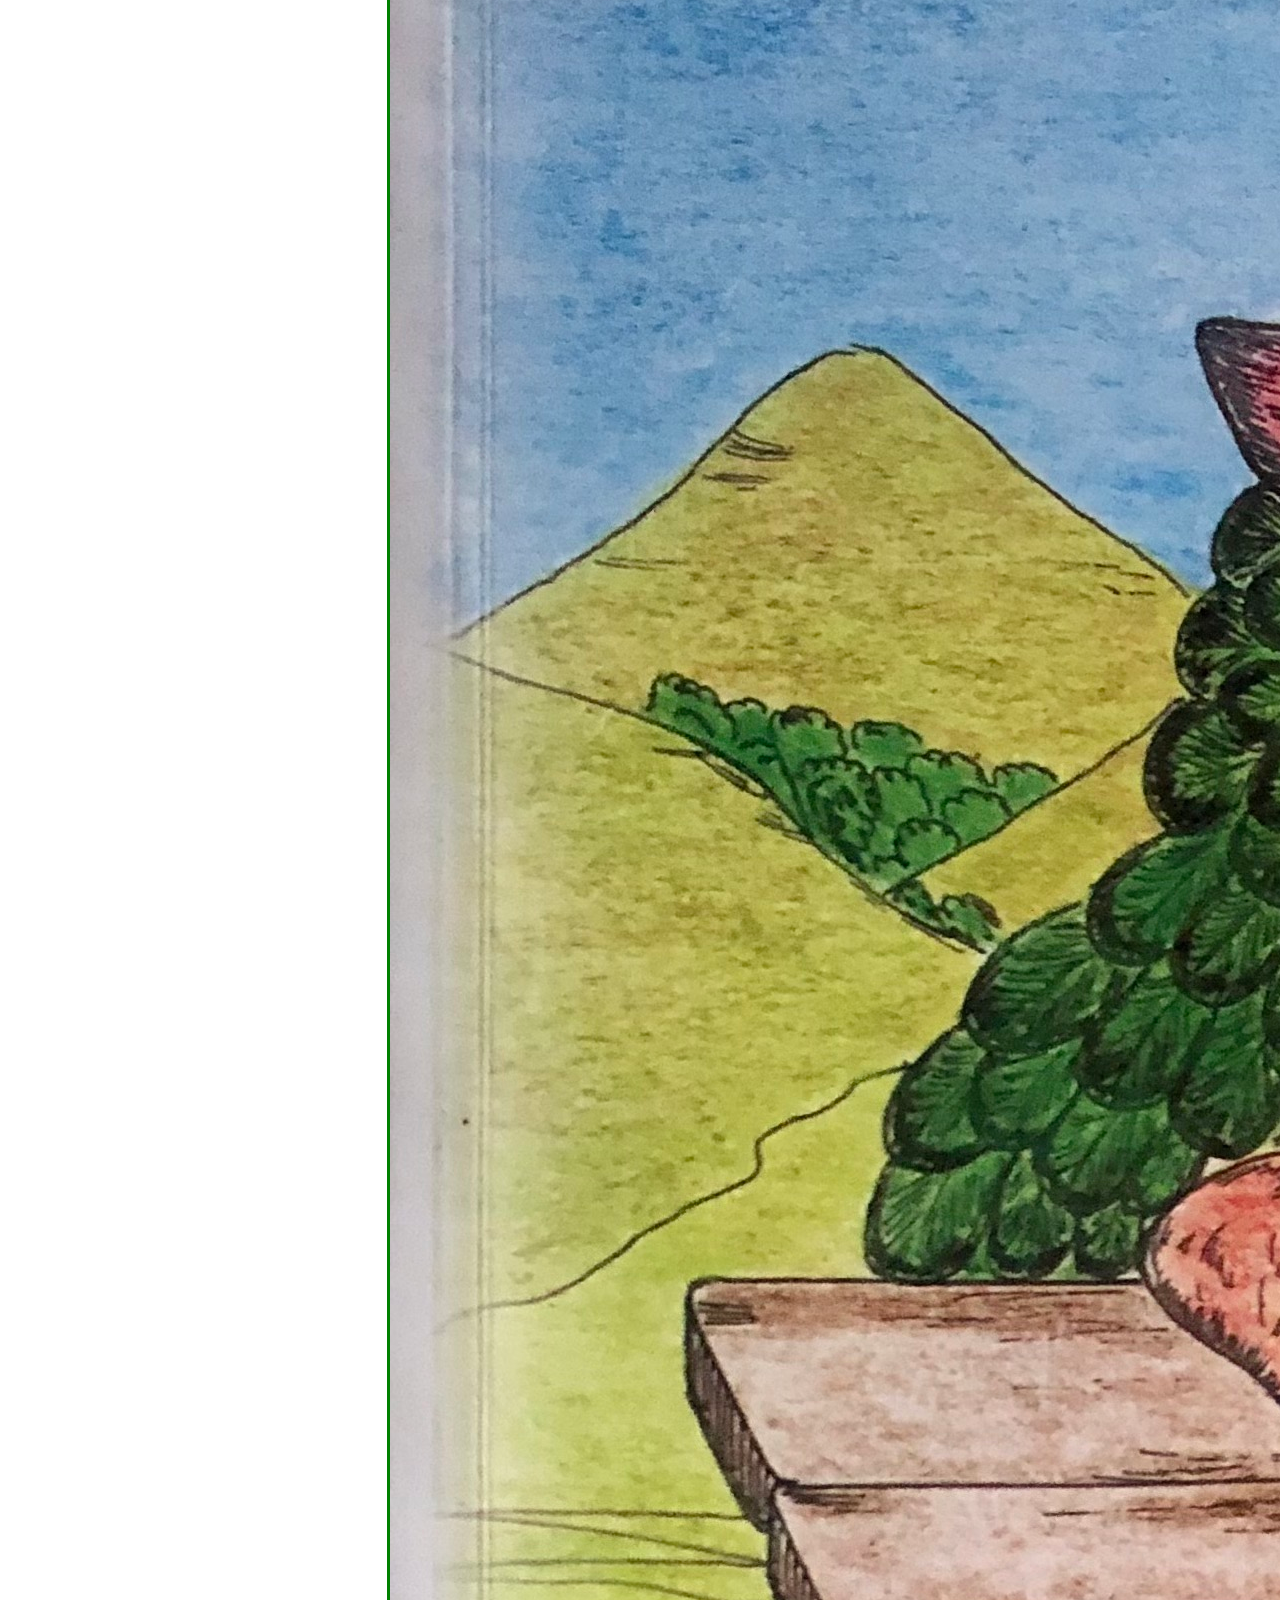
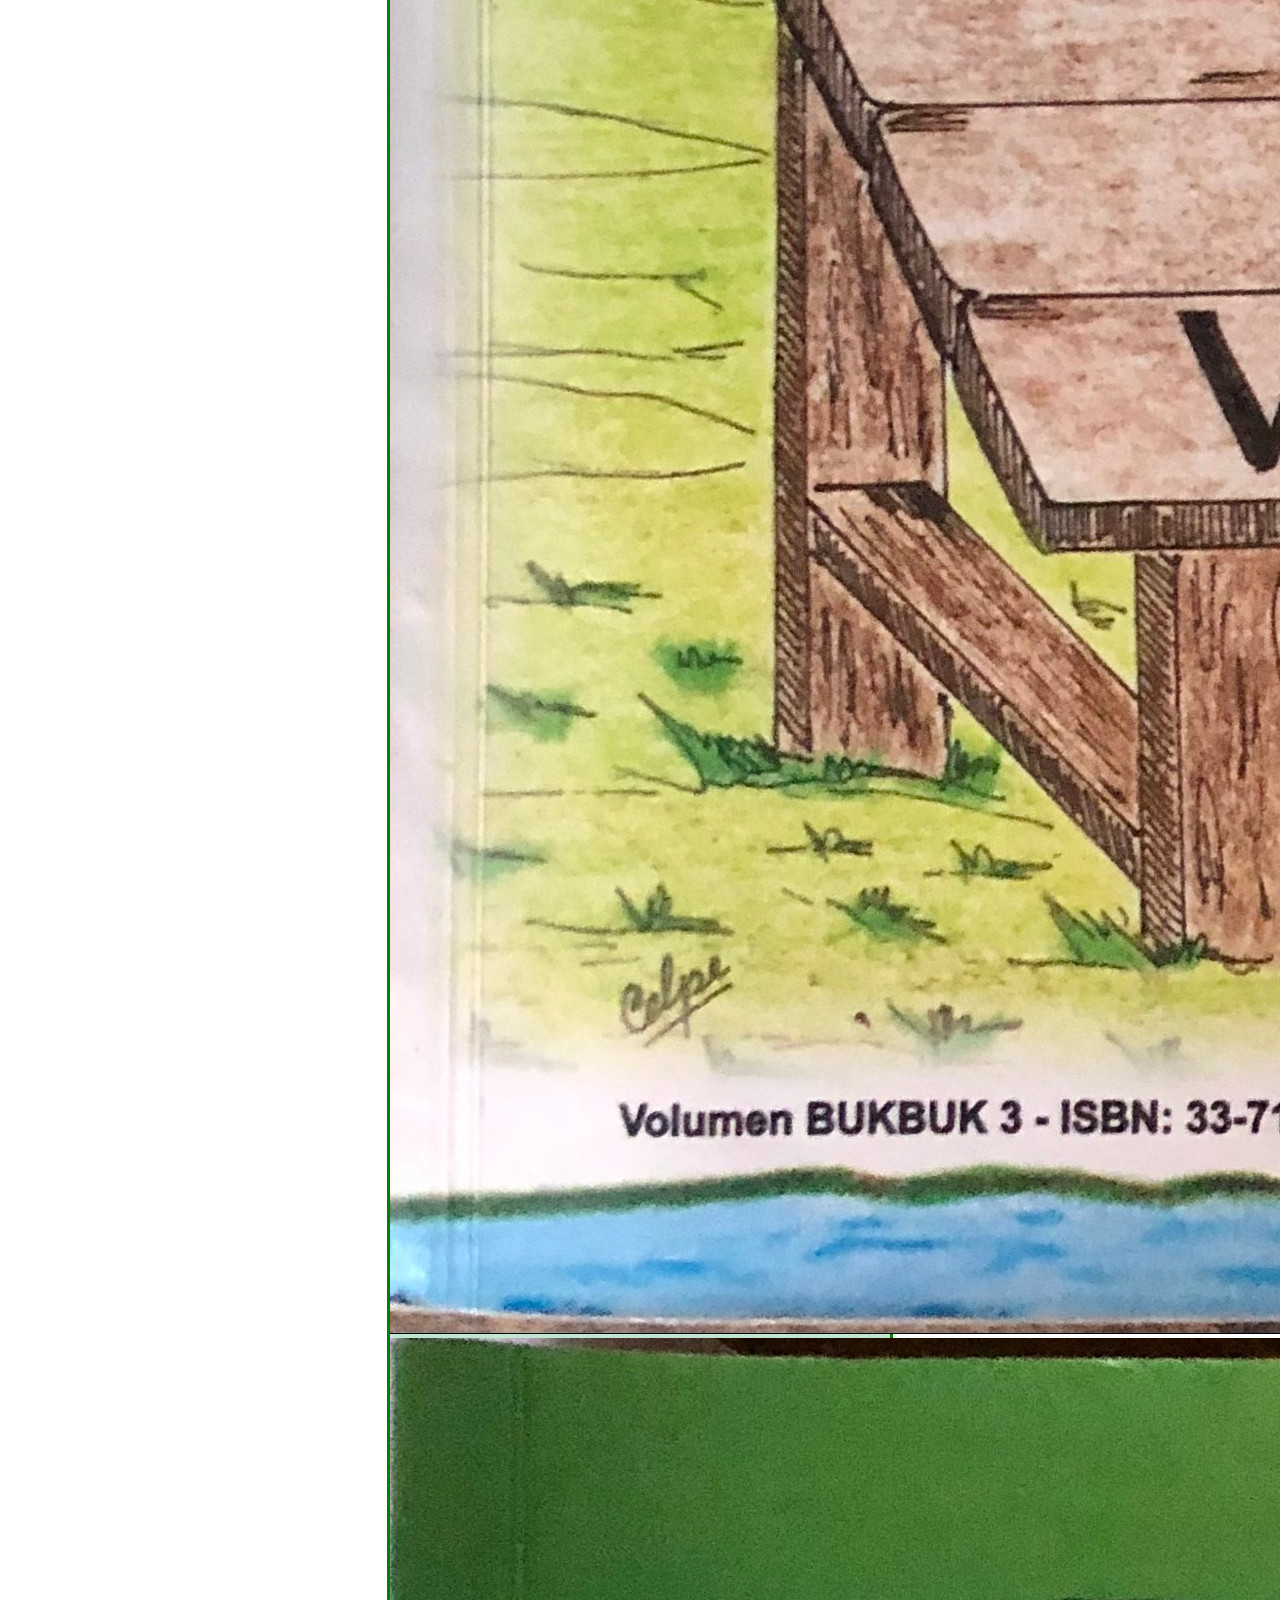
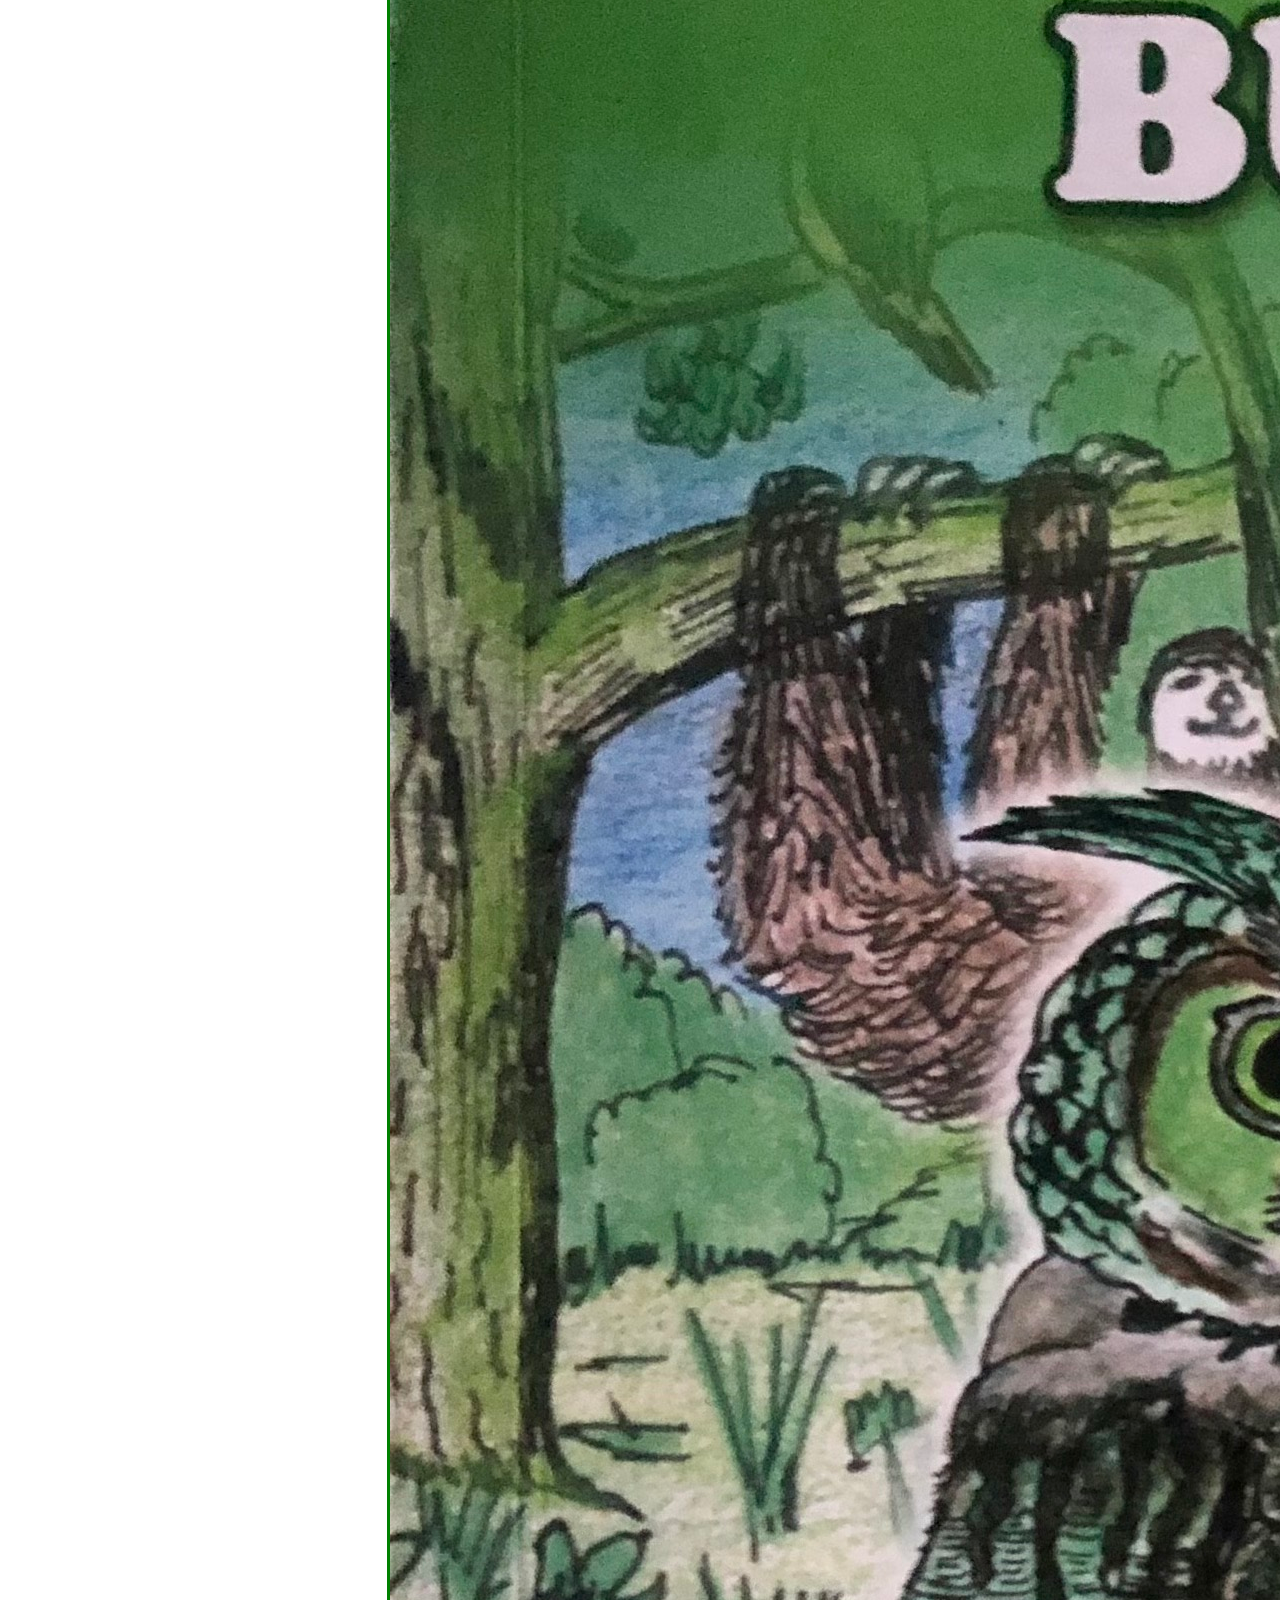
==== commit 41797129: "Update index.html" ====
--- a/index.html
+++ b/index.html
@@ -100,7 +100,7 @@
       <div class="row">
         <div class="col-12">
           <div class="card mb-3">
-            <img src="Colombia-Panamá.jpg" class="card-img-top" alt="...">
+            <img src="img de HTML/Colombia-Panamá.jpg" class="card-img-top" alt="Es donde viven los indigenas: en dos paises">
             <div class="card-body">
 
               <p class="card-text">A la llegada de los españoles ellos ocupaban el área del bajo San Juan y su
@@ -127,7 +127,7 @@
                 otra dejando su casa y llevando solo su familia y ropa con ellos.
               </p>
             </div>
-            <img id="new-photo" src="Comunidad.jpeg" class="card-img-bottom"
+            <img id="new-photo" src="img de HTML/Comunidad.jpeg" class="card-img-bottom"
               alt="Resguardos o Comunidades">
           </div>
         </div>
@@ -156,27 +156,27 @@
             <div id="carouselExampleControls" class="carousel slide" data-bs-ride="carousel">
               <div class="carousel-inner">
                 <div class="carousel-item active">
-                  <img src="BukBuk 1.JPG" class="d-block w-50"
+                  <img src="img de HTML/BukBuk 1.JPG" class="d-block w-50"
                     alt="BukBuk 1: Libro de idioma el cual usan los Wounaan para hacer tareas de su idioma">
                 </div>
                 <div class="carousel-item">
-                  <img src="BukBuk 2.JPG" class="d-block w-50"
+                  <img src="img de HTML/BukBuk 2.JPG"class="d-block w-50"
                     alt="BukBuk 2: Libro de idioma el cual usan los Wounaan para hacer tareas de su idioma">
                 </div>
                 <div class="carousel-item">
-                  <img src="BukBuk 3.JPG" class="d-block w-50"
+                  <img src="img de HTML/BukBuk 3.JPG" class="d-block w-50"
                     alt="BukBuk 3: Libro de idioma el cual usan los Wounaan para hacer tareas de su idioma">
                 </div>
                 <div class="carousel-item">
-                  <img src="BukBuk 4.JPG" class="d-block w-50"
+                  <img src="img de HTML/BukBuk 4.JPG" class="d-block w-50"
                     alt="BukBuk 4: Libro de idioma el cual usan los Wounaan para hacer tareas de su idioma">
                 </div>
                 <div class="carousel-item">
-                  <img src="BukBuk 5.JPG" class="d-block w-50"
+                  <img src="img de HTML/BukBuk 5.JPG" class="d-block w-50"
                     alt="BukBuk 5: Libro de idioma el cual usan los Wounaan para hacer tareas de su idioma">
                 </div>
                 <div class="carousel-item">
-                  <img src="Wounaan Meu.JPG" class="d-block w-50"
+                  <img src="img de HTML/Wounaan Meu.JPG" class="d-block w-50"
                     alt="Libro de idioma Woun Meu otro, el cual también usan los Wounaan para hacer tareas de su idioma">
                 </div>
               </div>
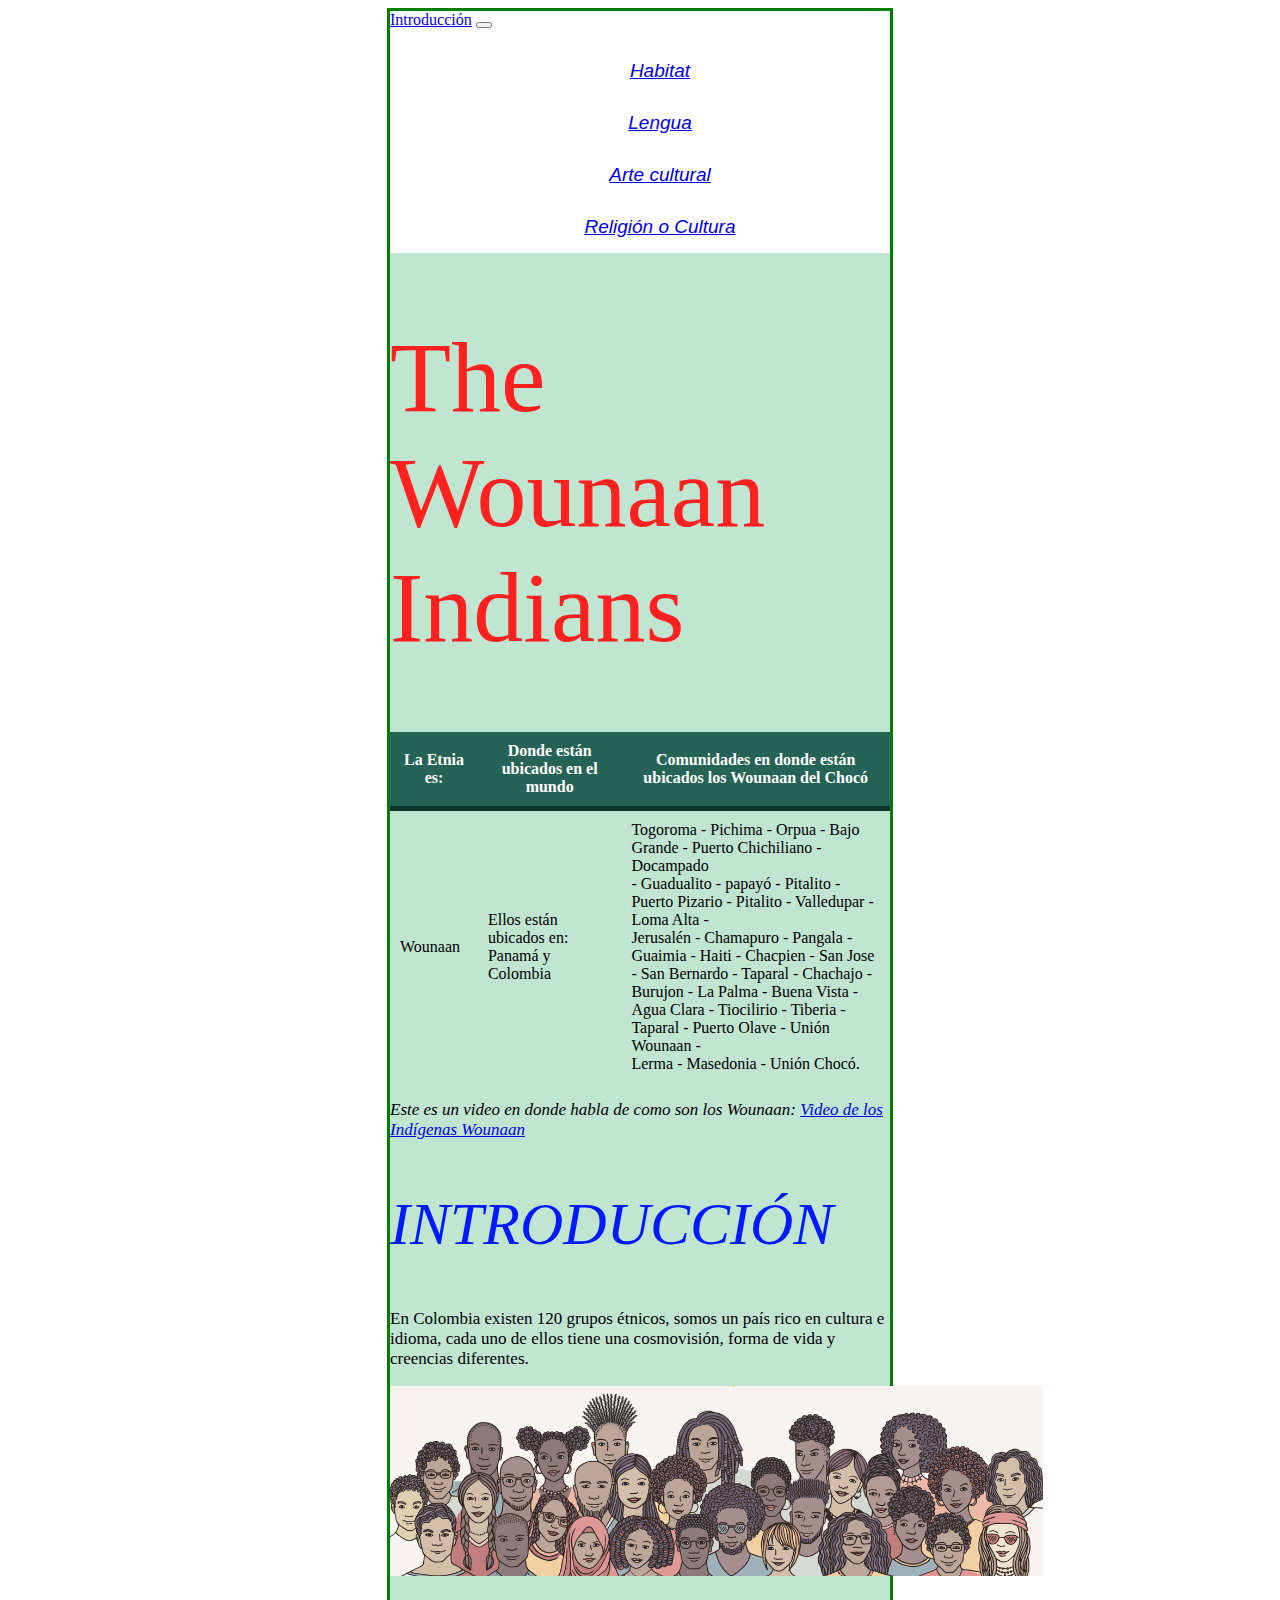
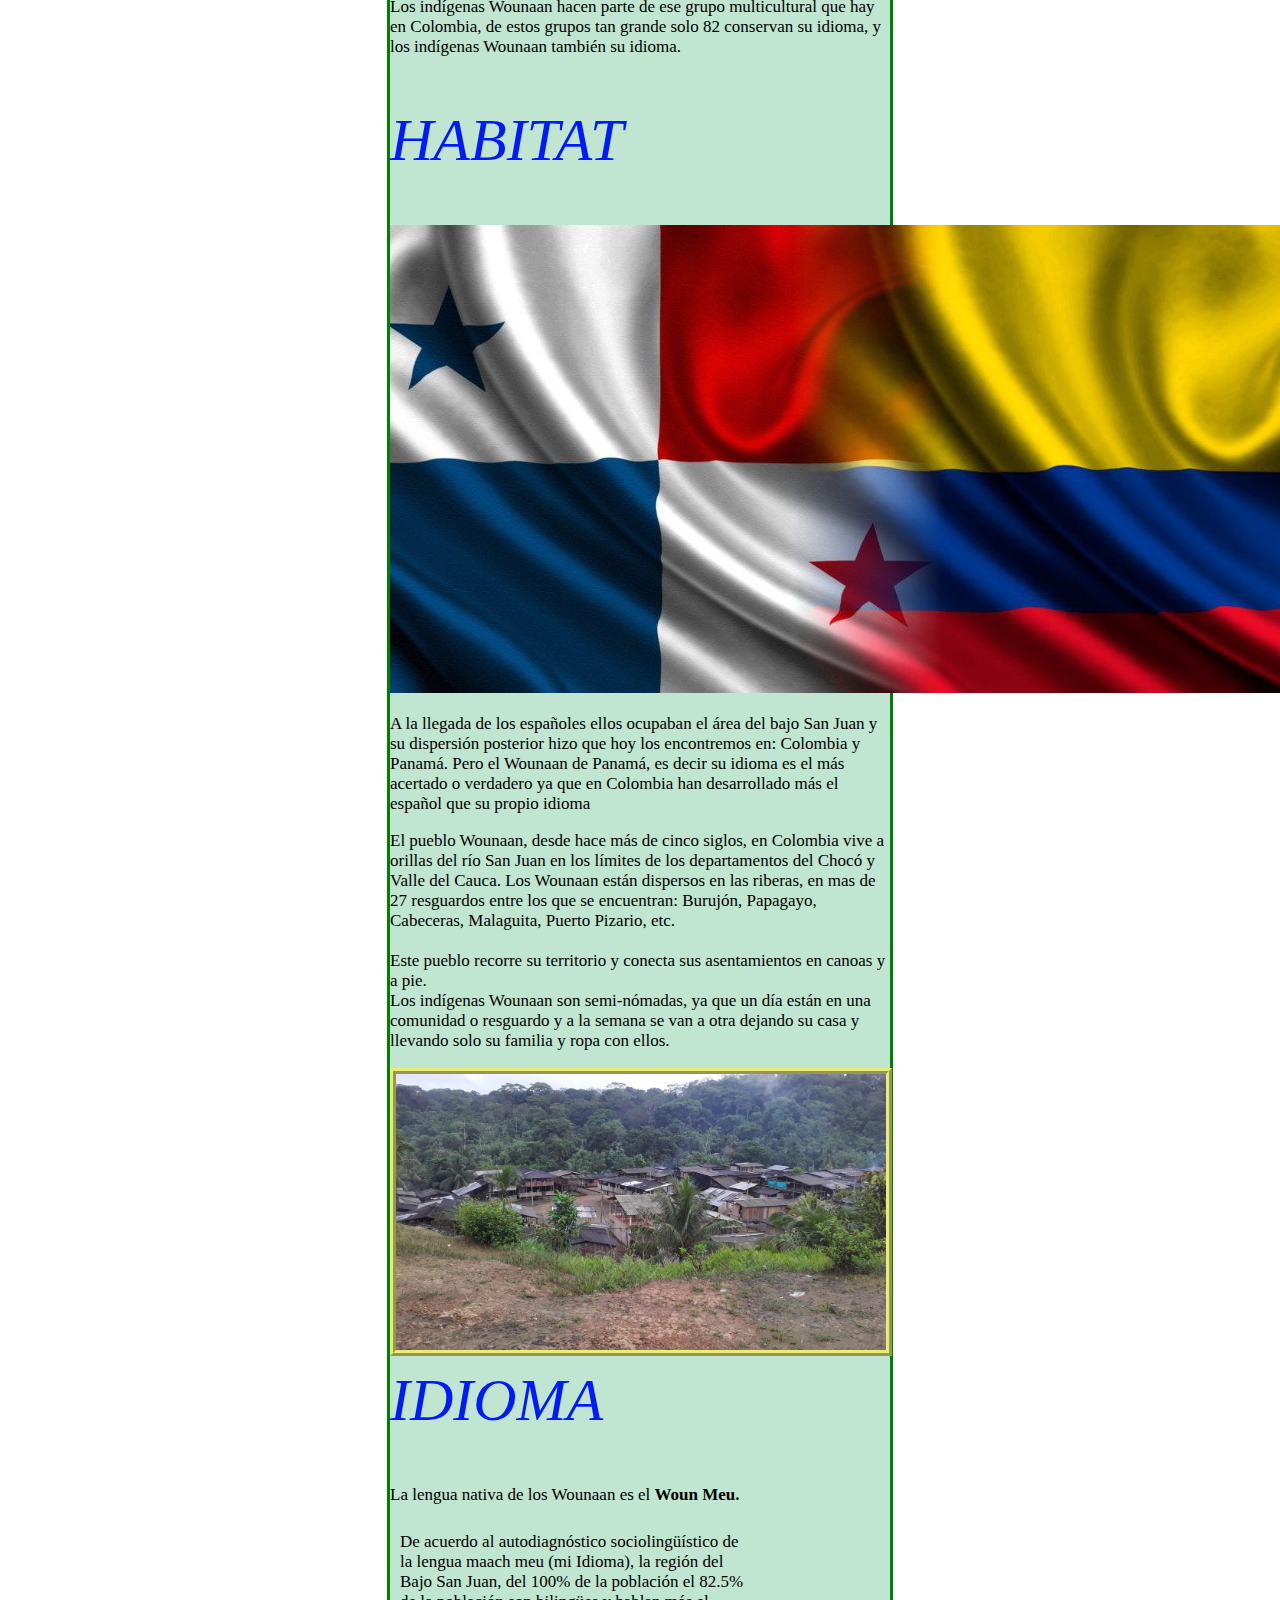
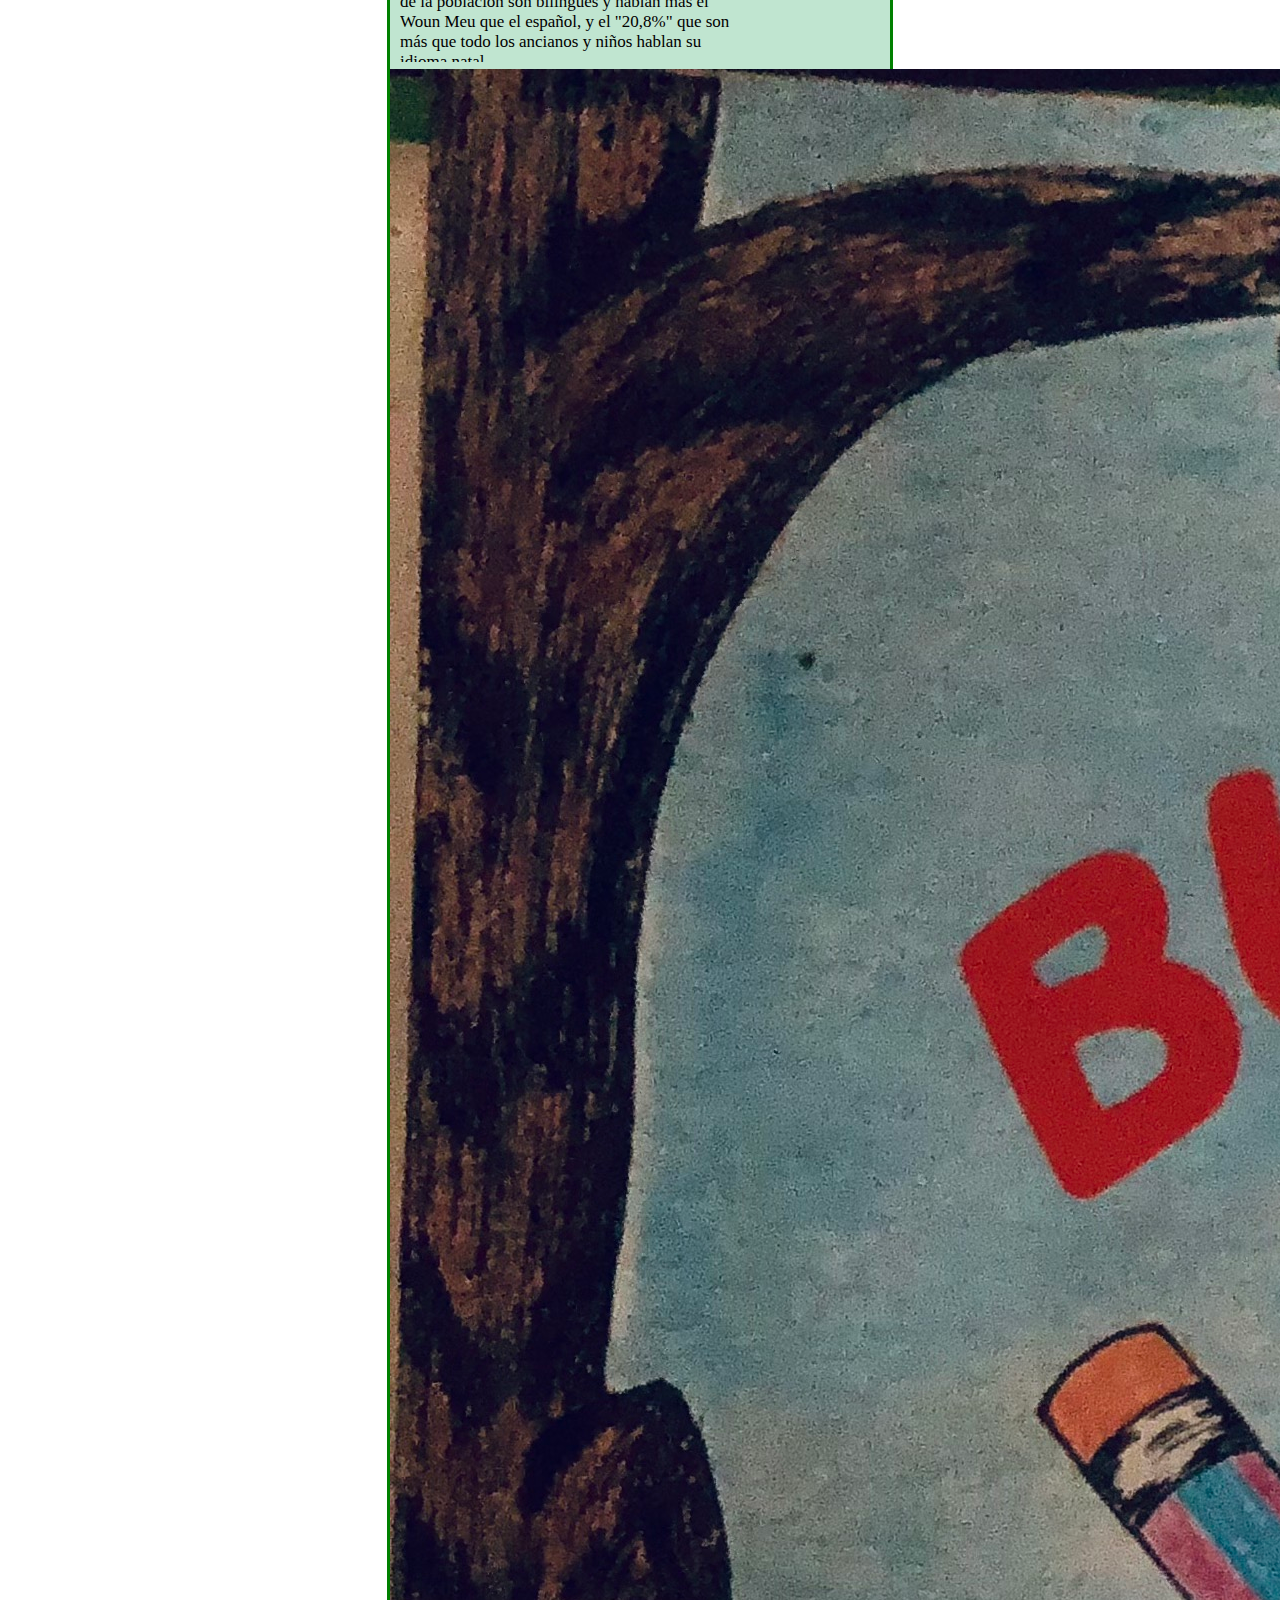
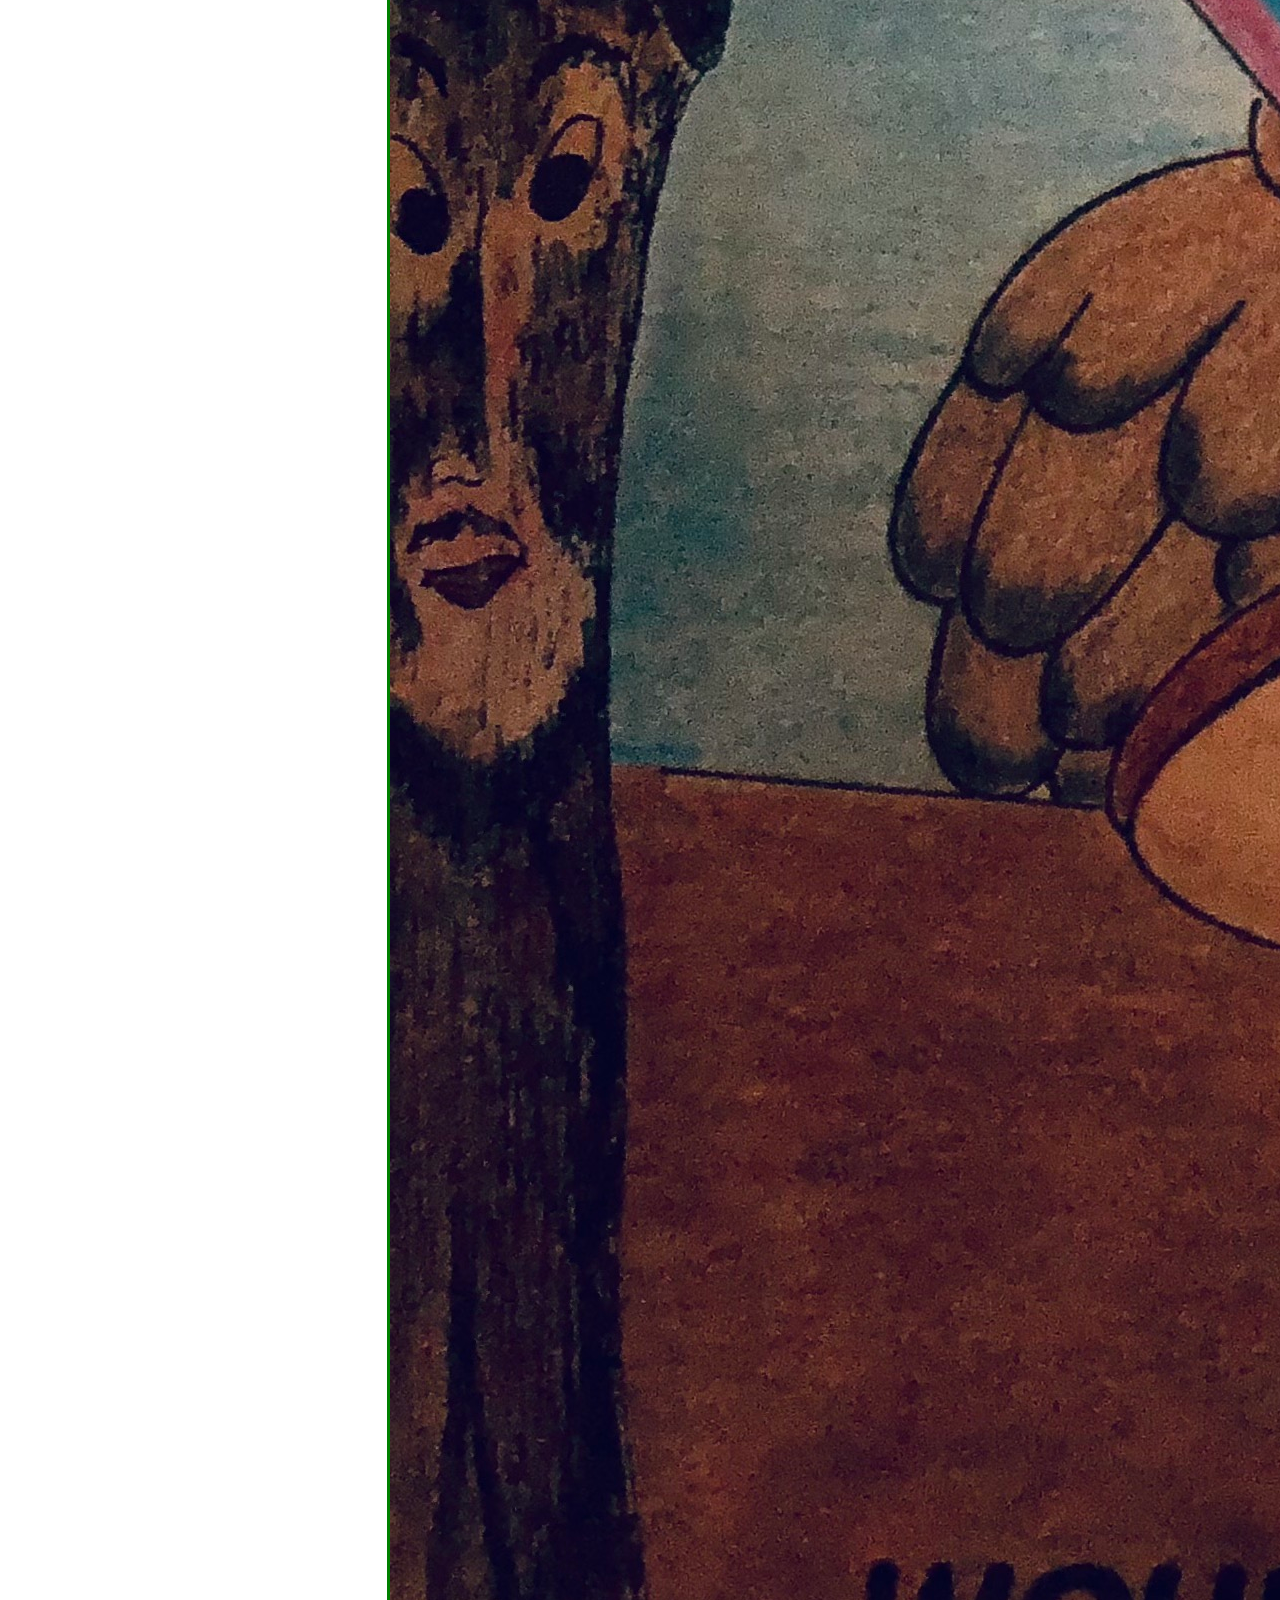
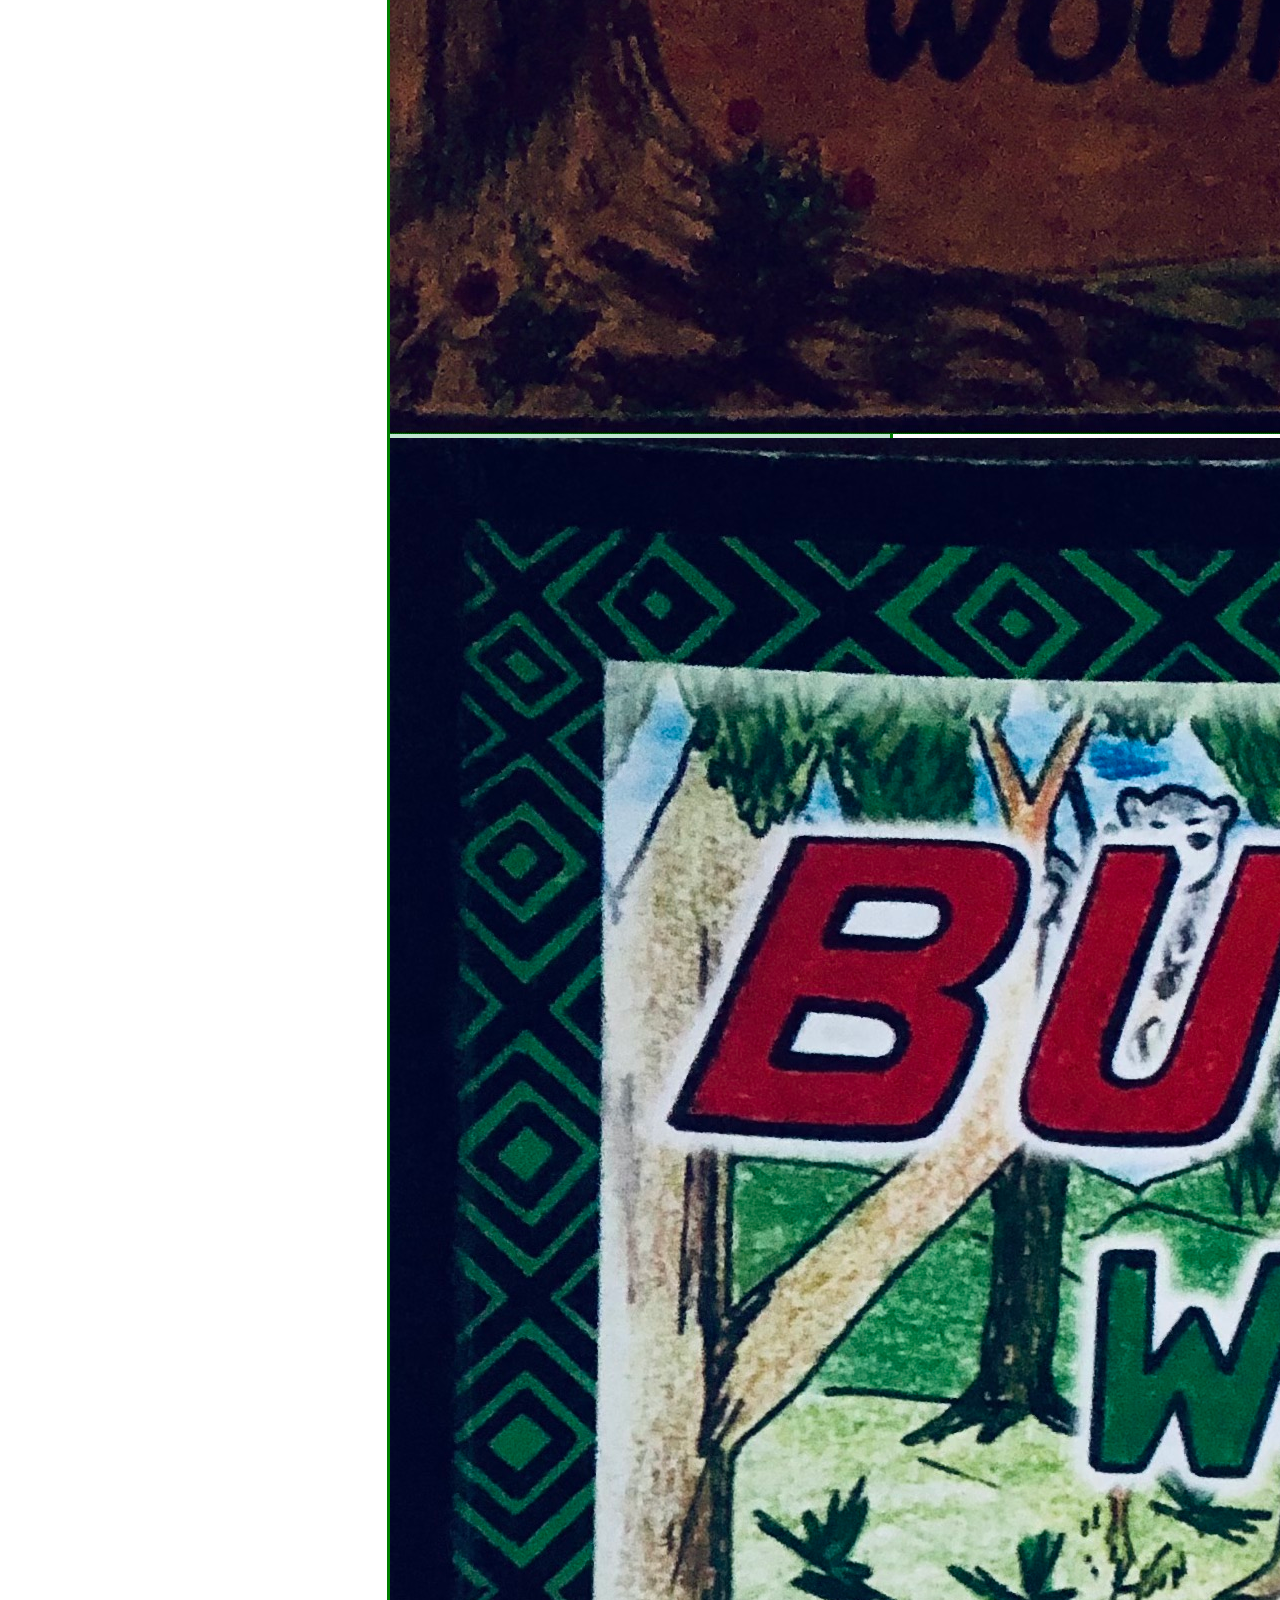
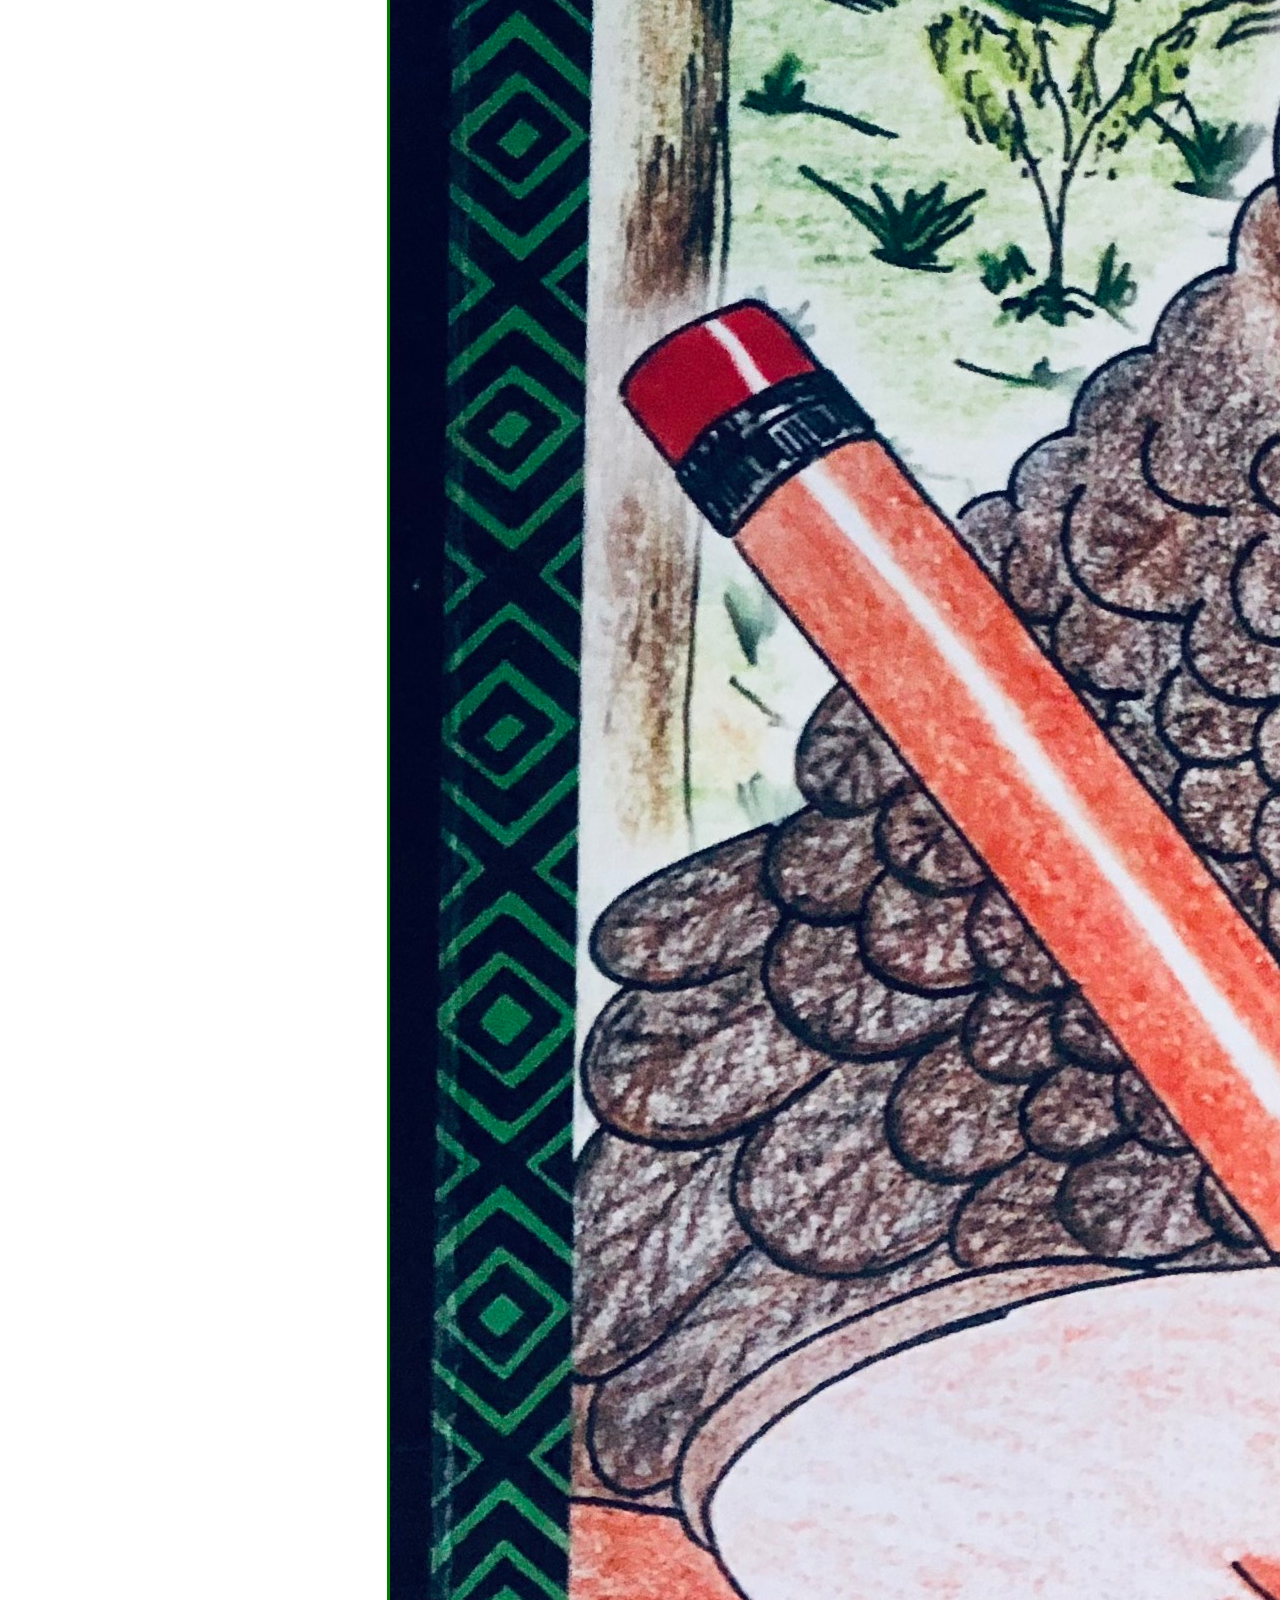
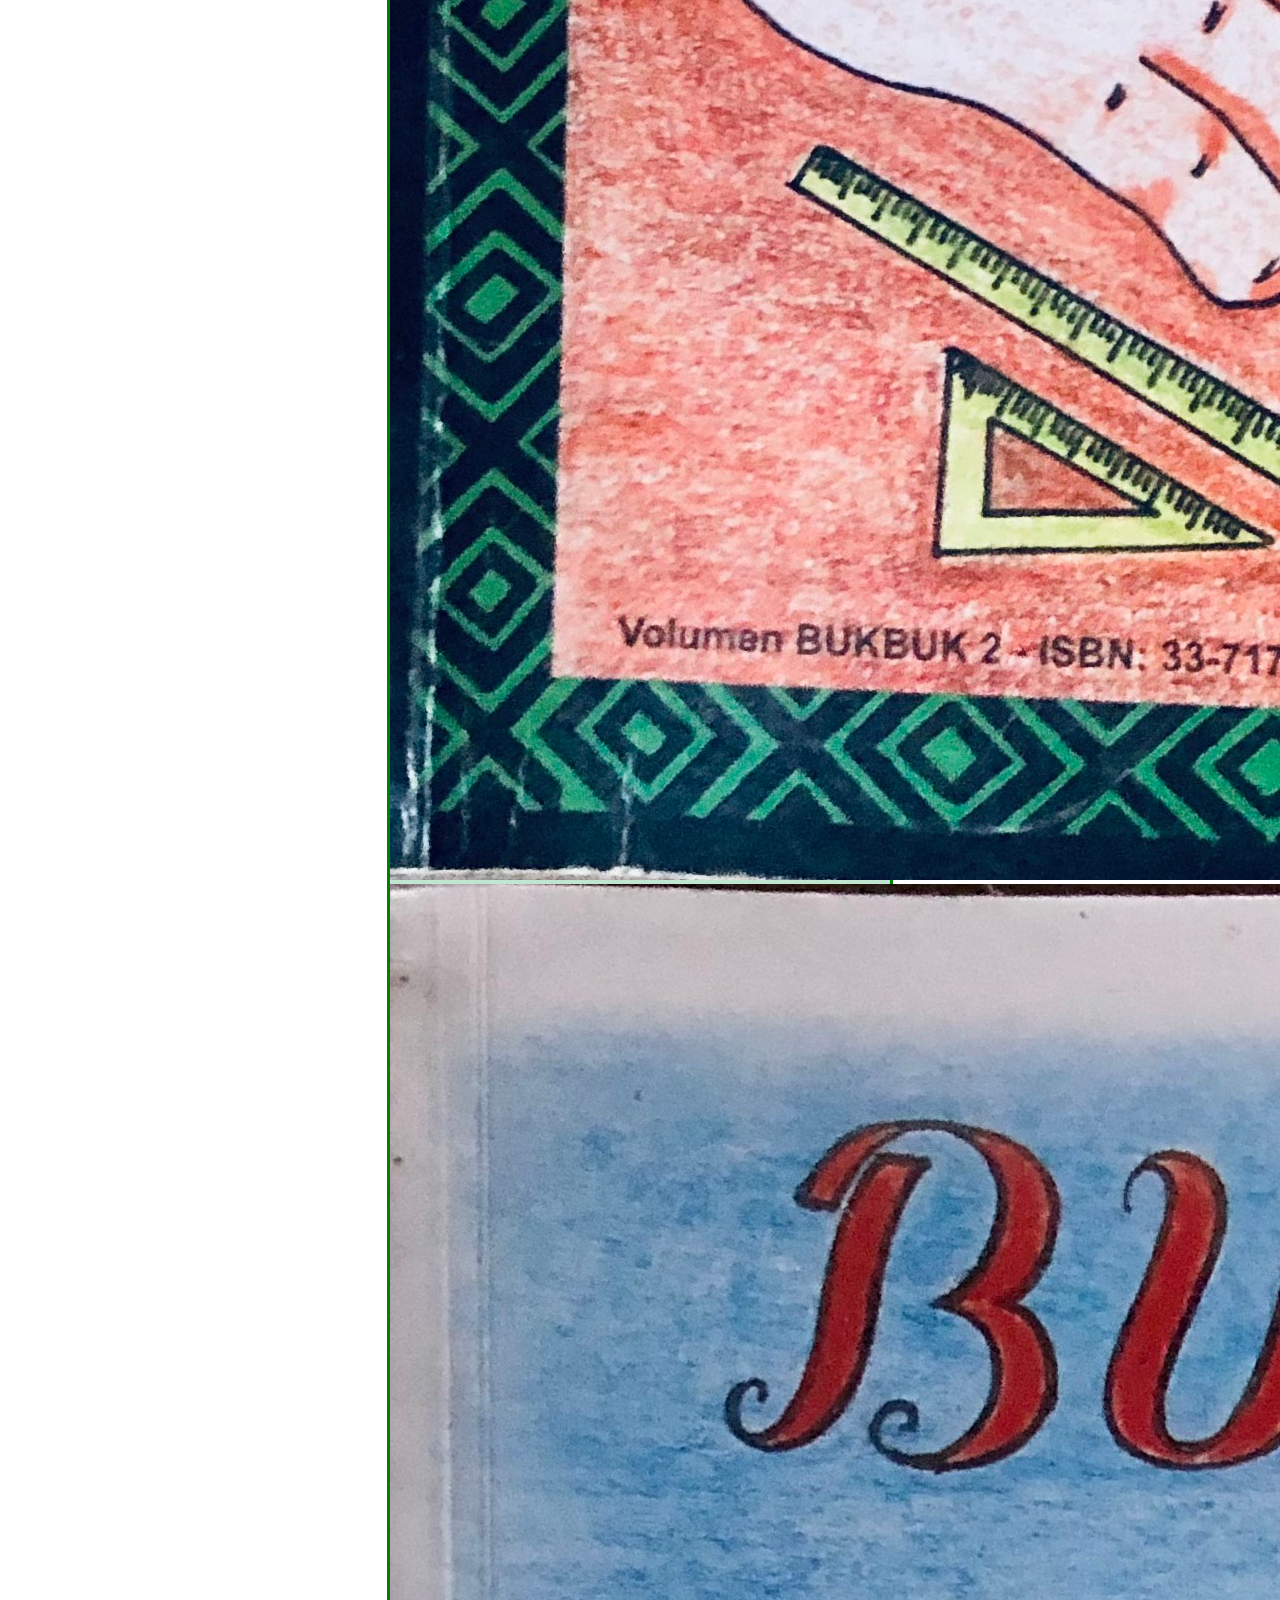
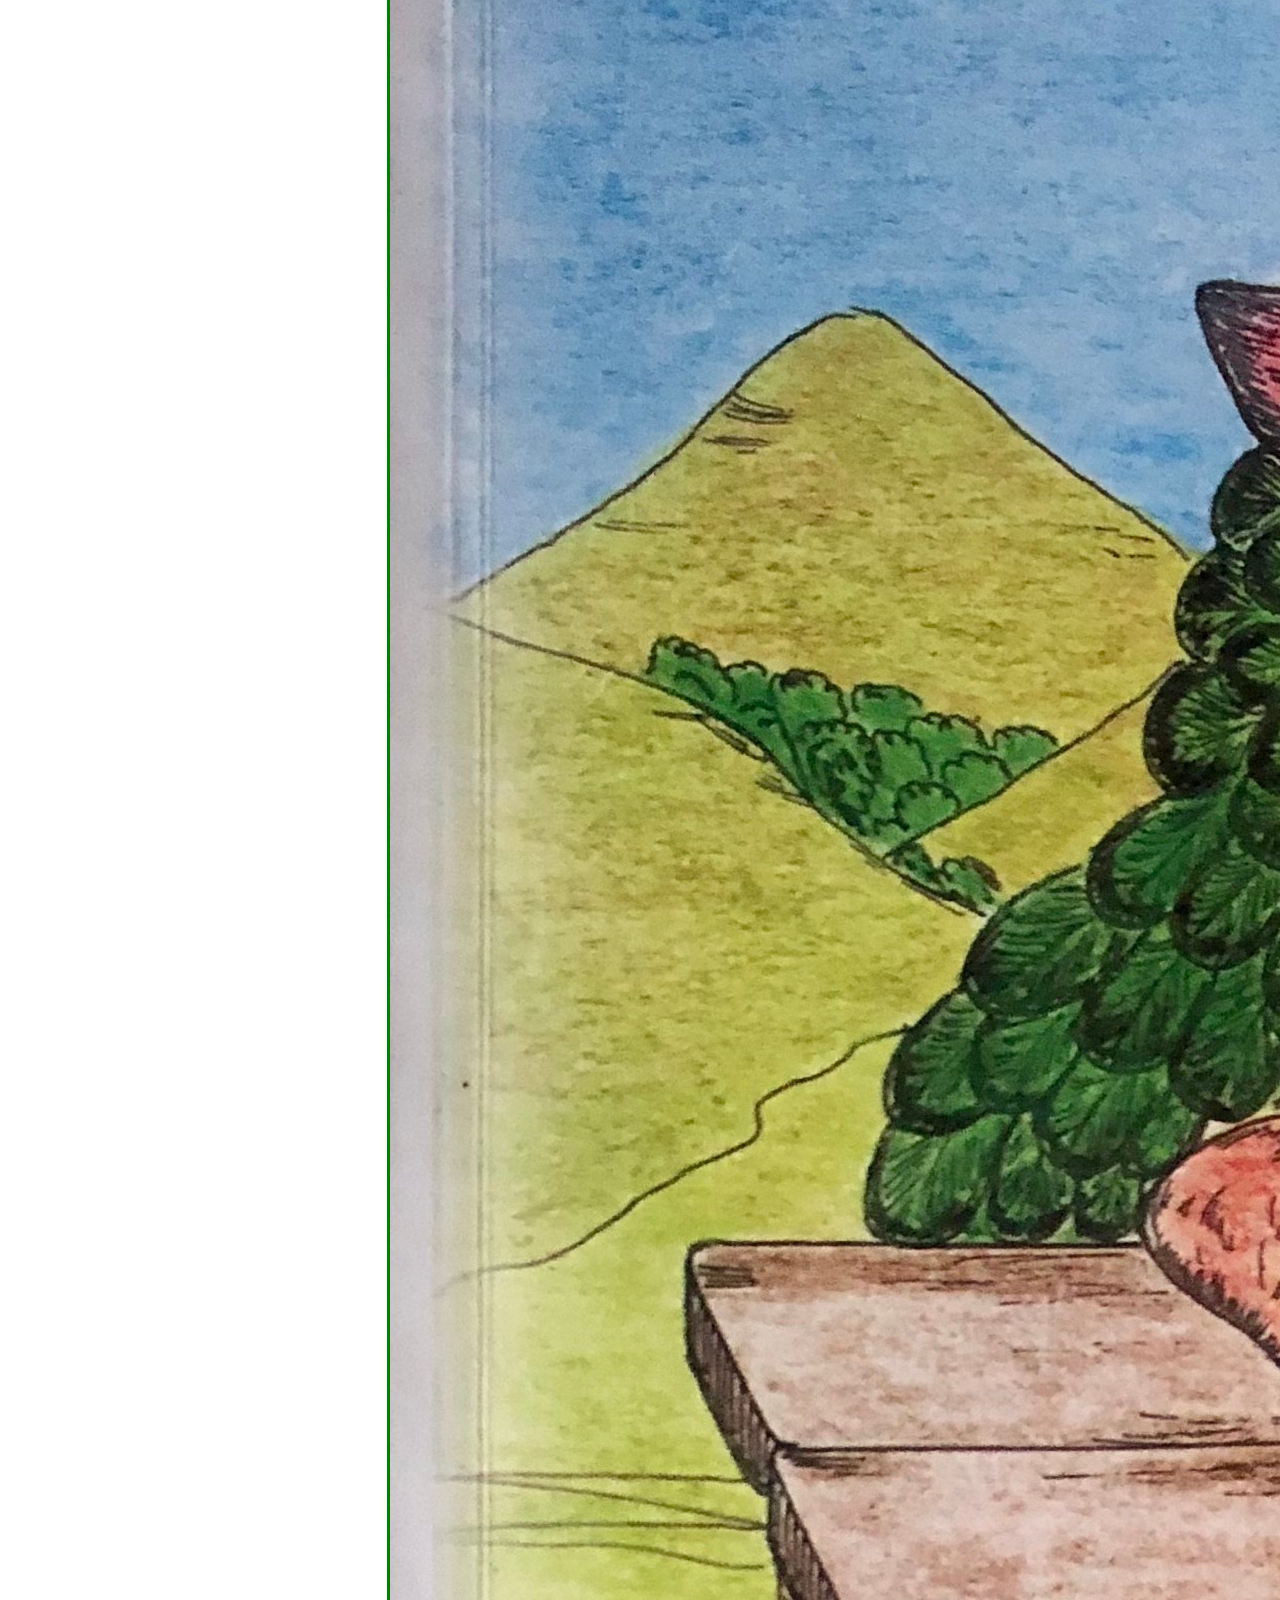
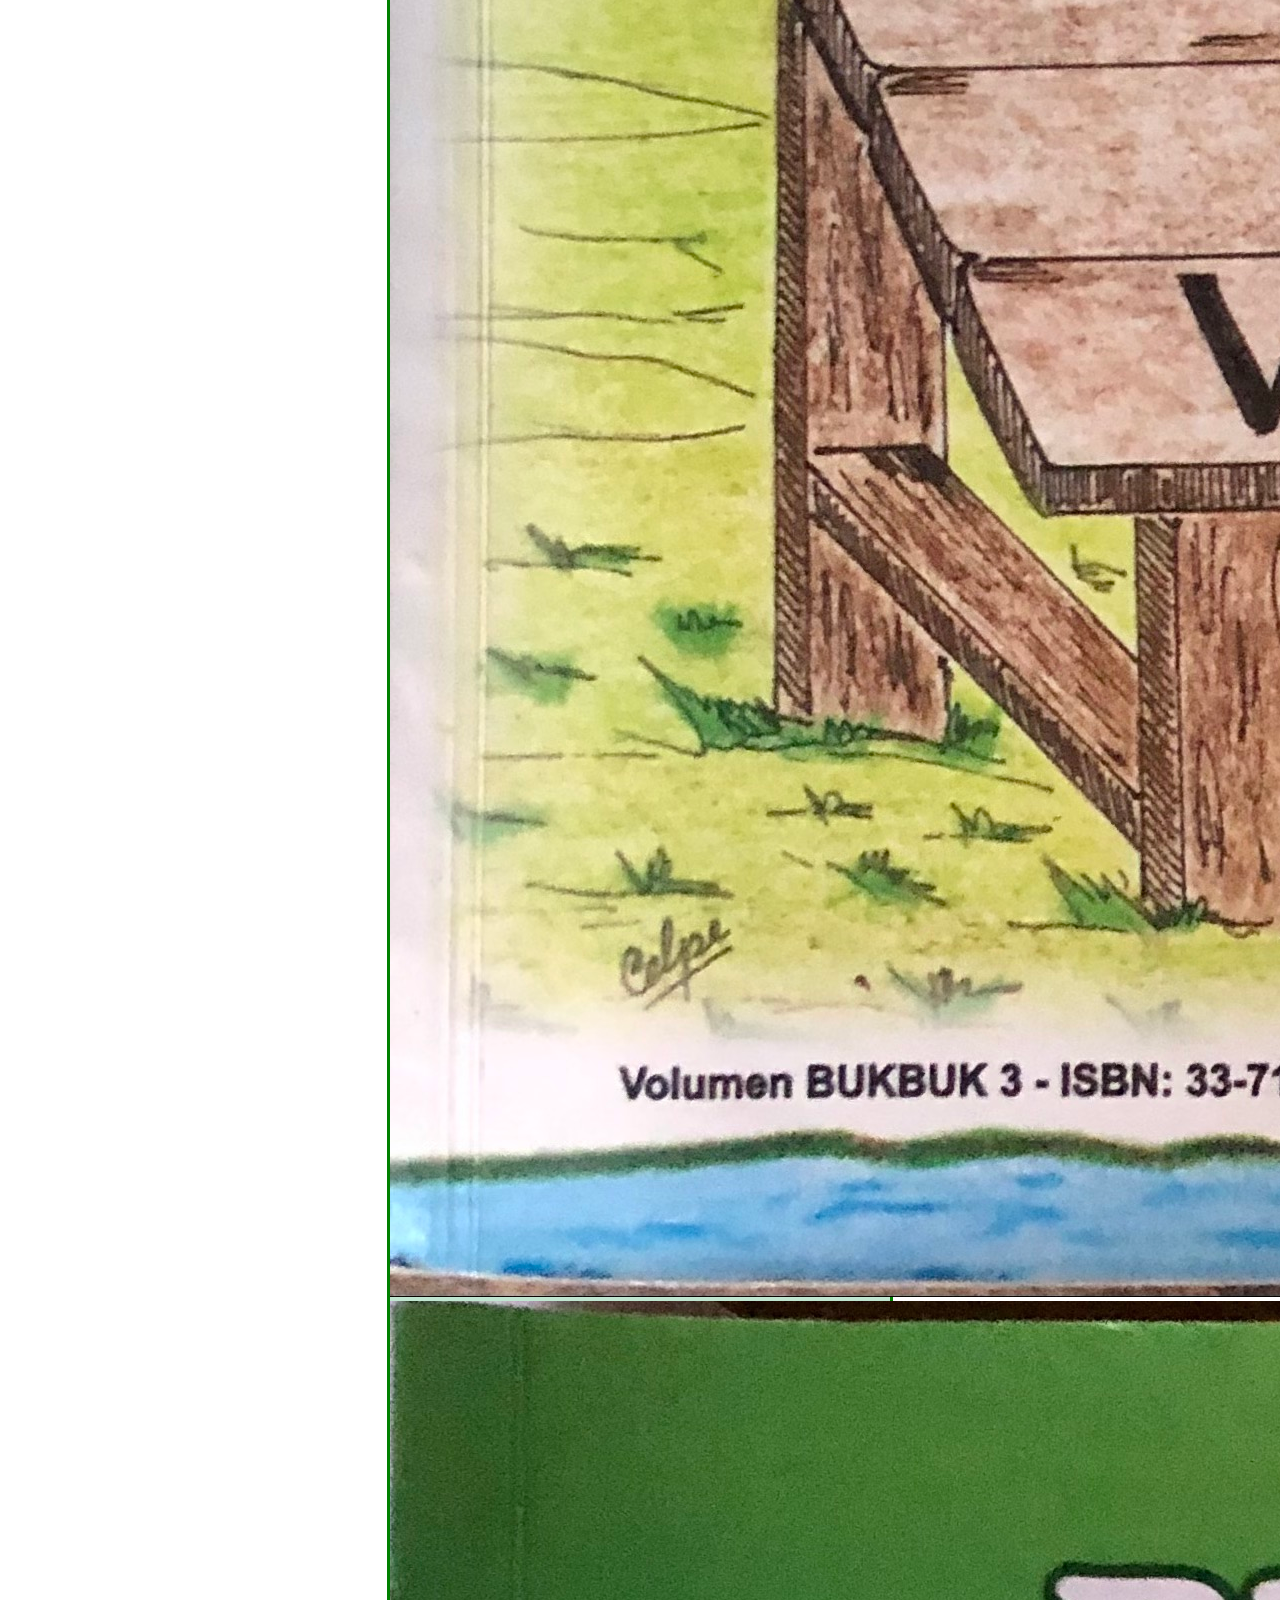
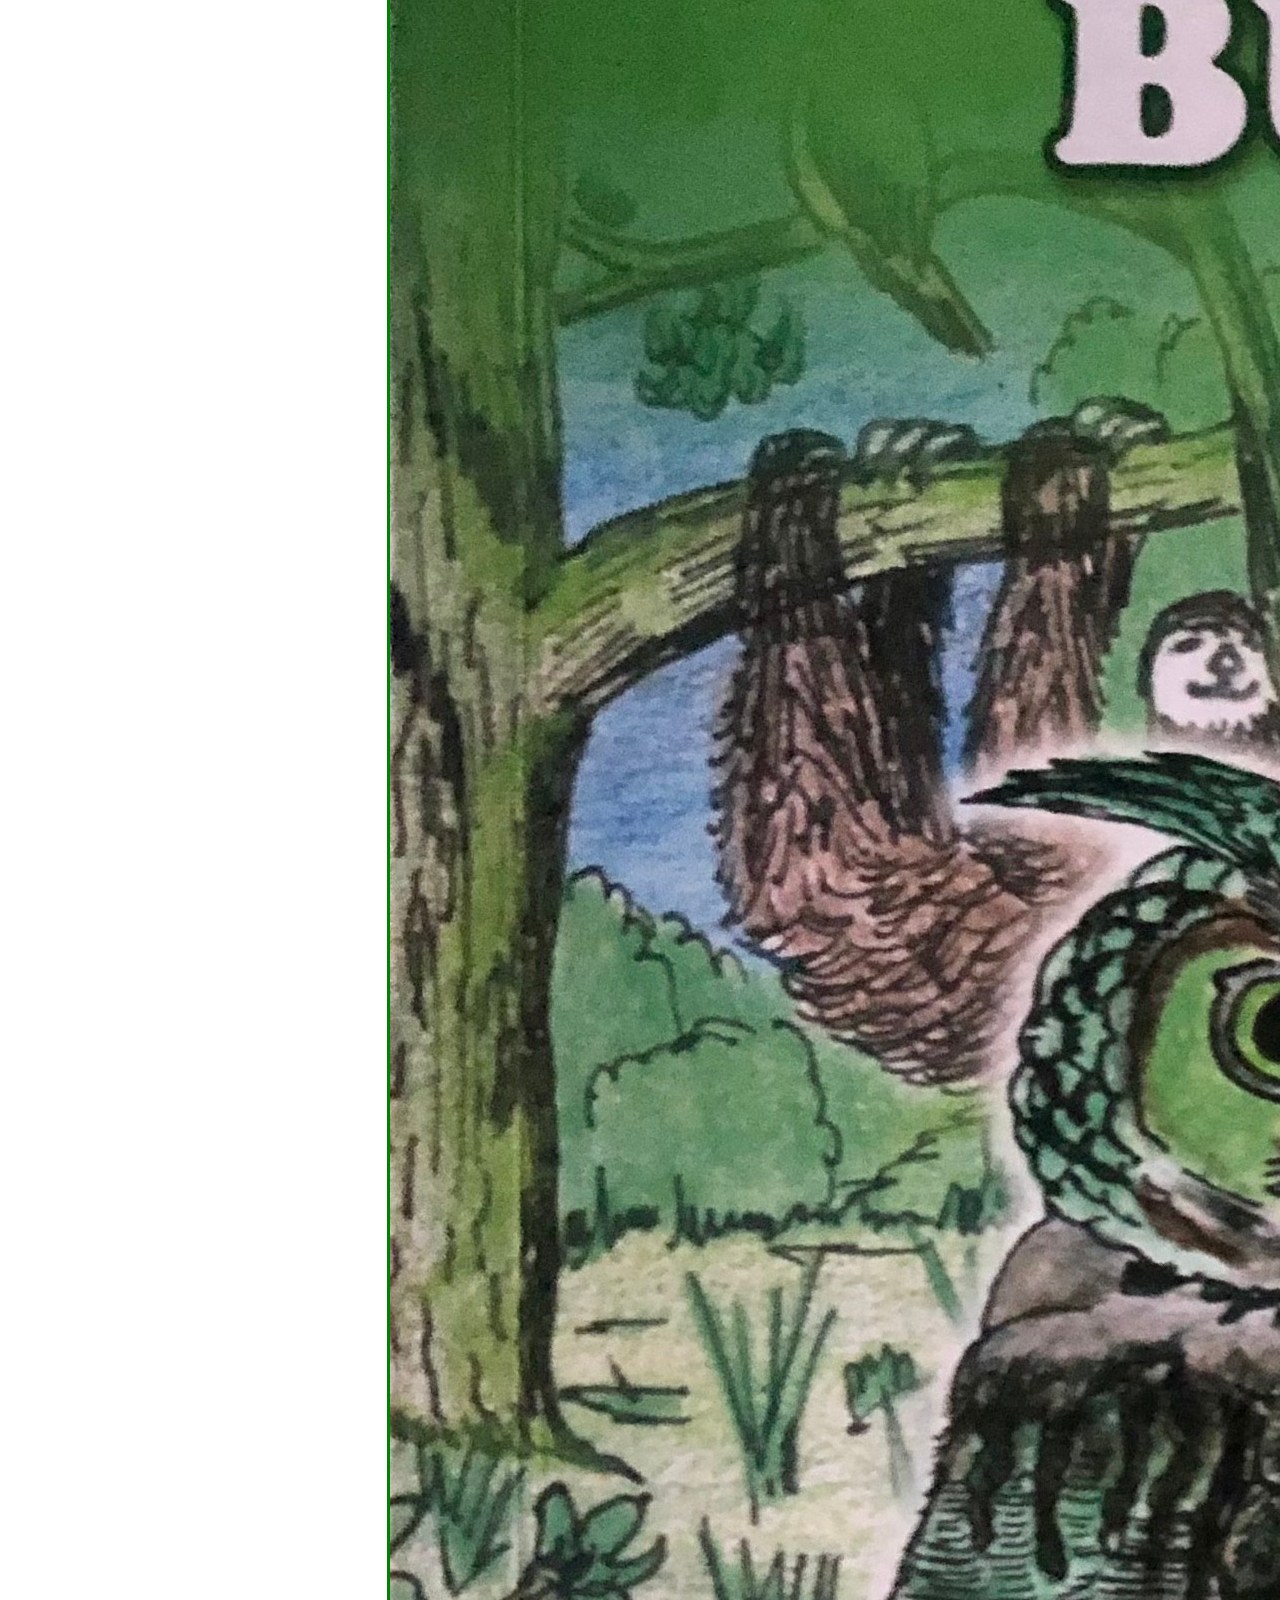
==== commit f7b03f3f: "Update index.html" ====
--- a/index.html
+++ b/index.html
@@ -108,7 +108,6 @@
                 los encontremos en: Colombia y Panamá. Pero el Wounaan de Panamá, es decir su idioma es el más acertado
                 o
                 verdadero ya que en Colombia han desarrollado más el español que su propio idioma</p>
-              <p class="card-text"><small class="text-muted">Last updated 3 mins ago</small></p>
             </div>
           </div>
           <div class="card">
@@ -205,7 +204,7 @@
             <div class="card mb-3" style="max-width: 650px;">
               <div class="row g-0">
                 <div class="col-md-4">
-                  <img class="new-photo" src="Artesania.png" alt="Artesanias de los Wounaan"
+                  <img class="new-photo" src="img de HTML/Artesania.png" alt="Artesanias de los Wounaan"
                     width="300">
                 </div>
                 <div class="col-md-8">
@@ -218,7 +217,7 @@
                       ríos, caños y mar, y son consideradas las más elaboradas y perfectas entre todas las embarcaciones
                       indígenas.
                       Aunque hoy en día usan más las <strong>Lanchas con fibra de vidrio</strong> que las canoas.</p>
-                    <img class="new-photo" id="artesania" src="artesania wounaan.JPG" alt="Jarrones en Eerregue" width="200">
+                    <img class="new-photo" id="artesania" src="img de HTML/artesania wounaan.JPG" alt="Jarrones en Eerregue" width="200">
                   </div>
                 </div>
               </div>
@@ -232,7 +231,7 @@
         <div class="row">
           <div class="col-13">
             <div class="card" style="width: 42em;">
-              <img src="Jaibana.jpg" class="card-img-top"
+              <img src="img de HTML/Jaibana.jpg" class="card-img-top"
                 alt="Estos son algunas cosas que usan los Brujo, Jaibana o benhun">
               <div class="card-body">
 
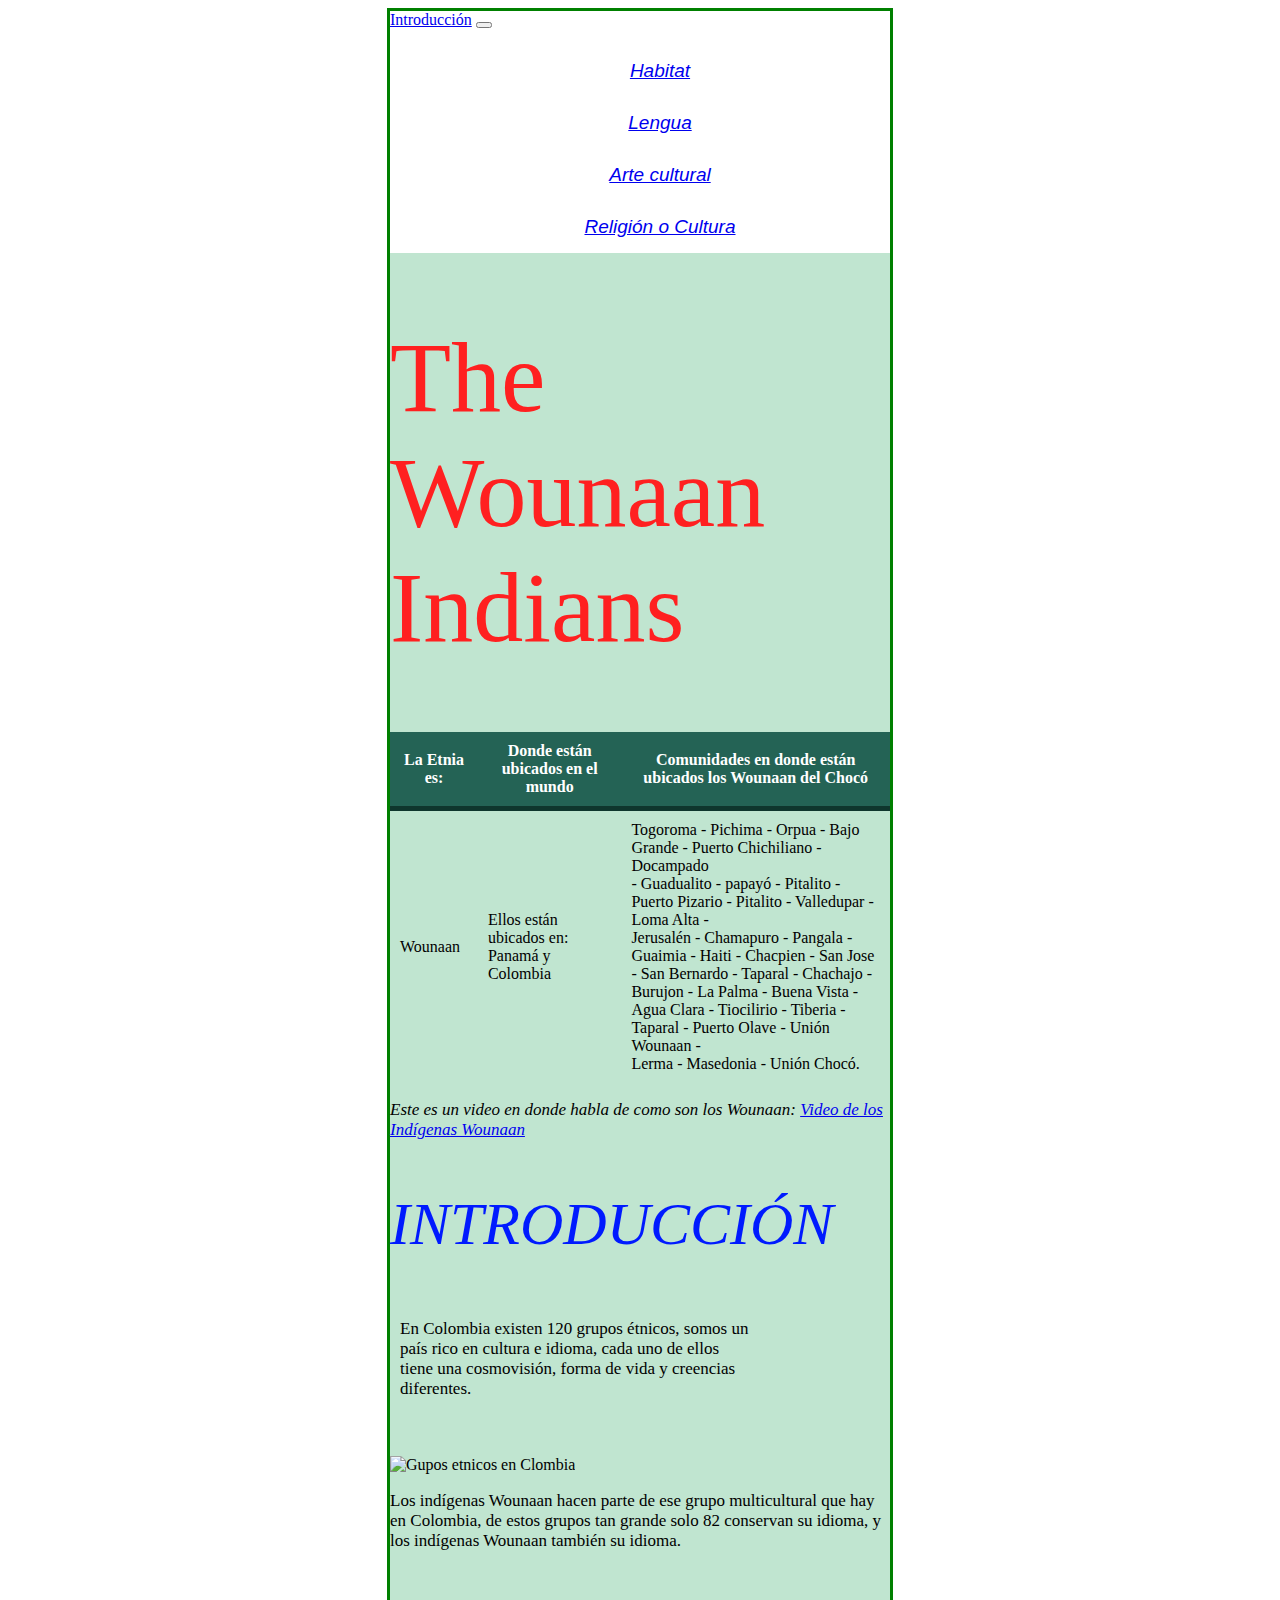
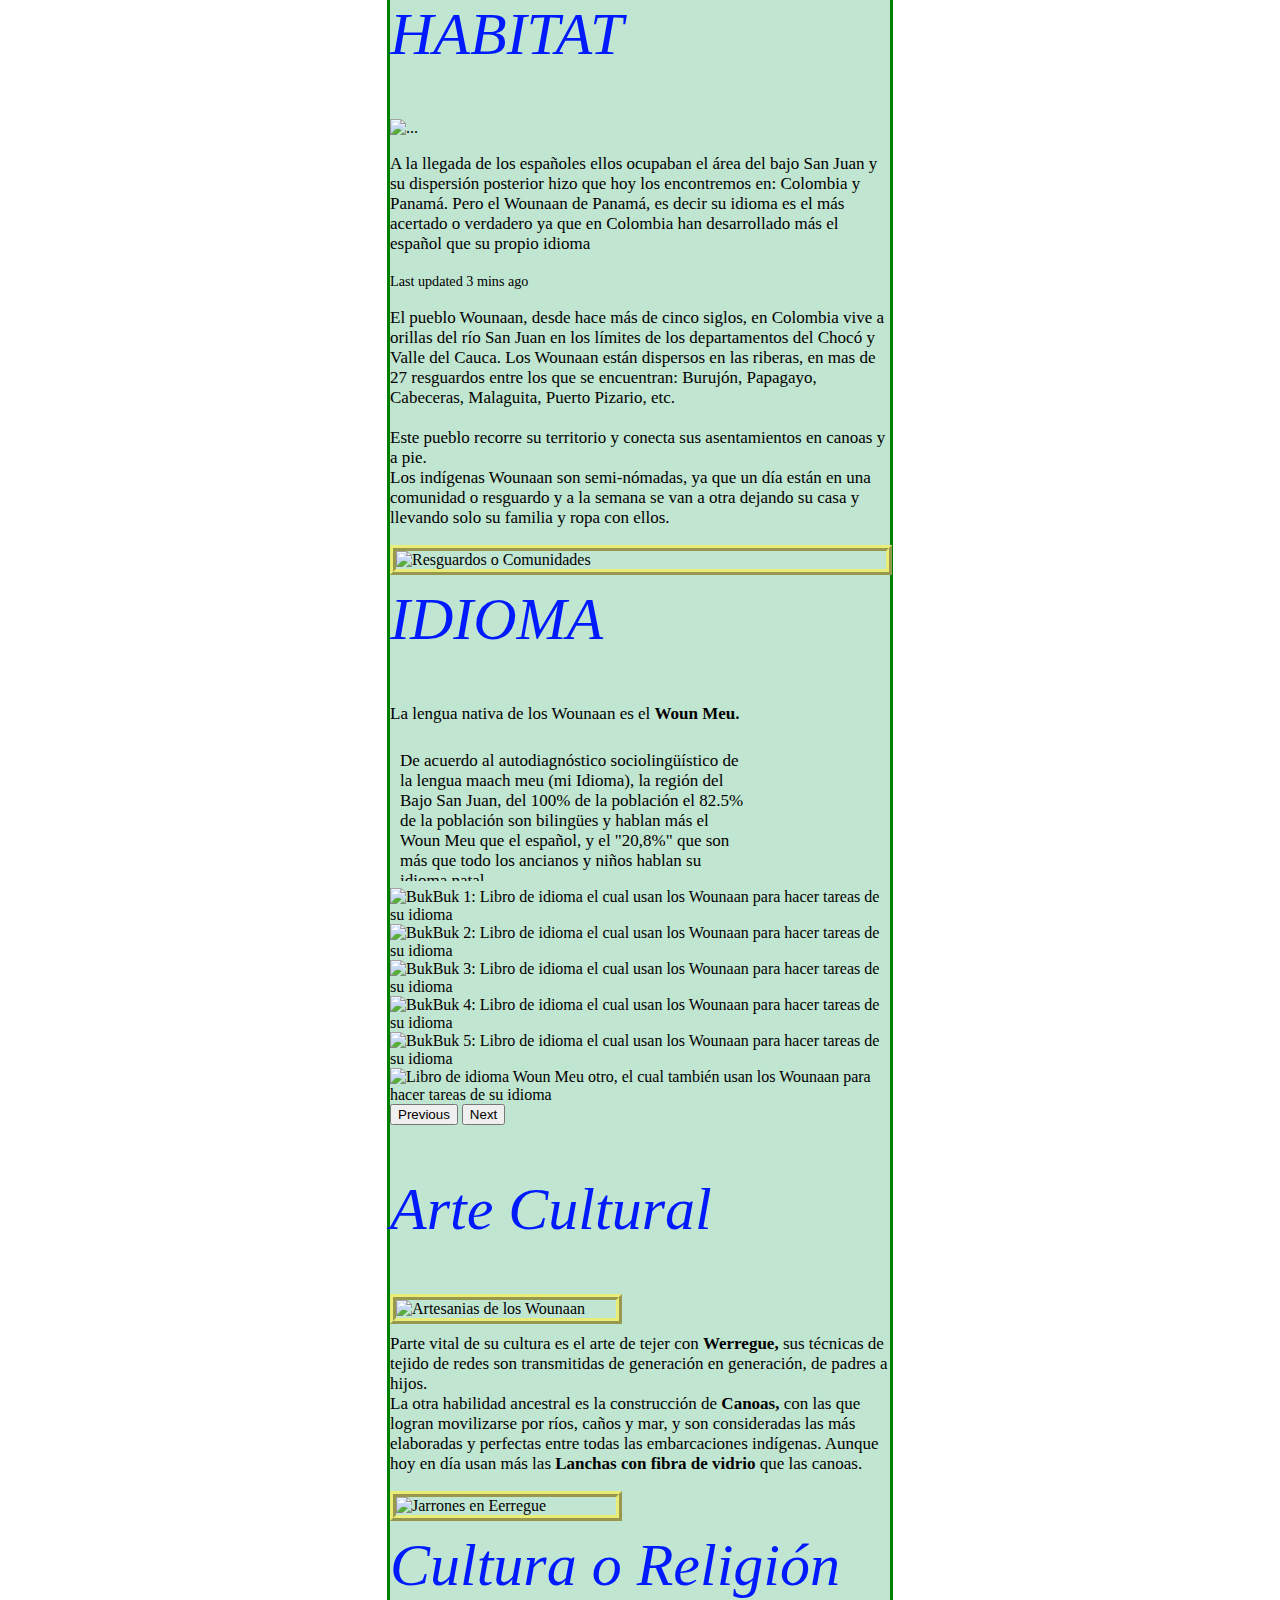
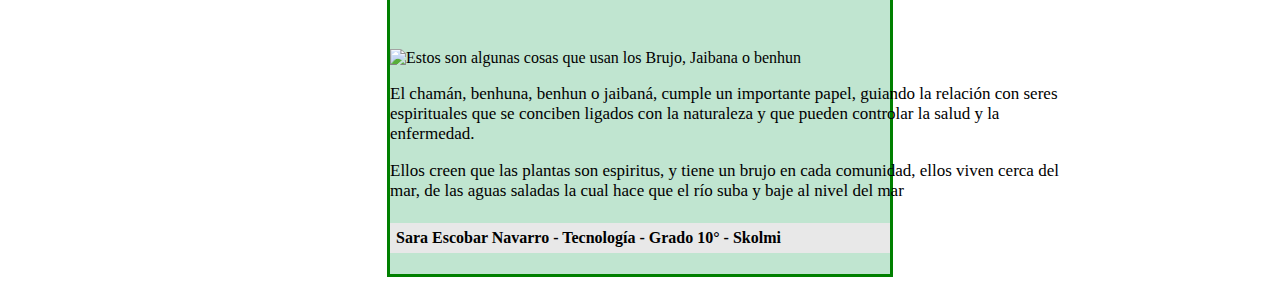
==== commit 976e05d2: "confirmar" ====
--- a/index.html
+++ b/index.html
@@ -86,9 +86,9 @@
         INTRODUCCIÓN
       </h2>
 
-      <P>En Colombia existen 120 grupos étnicos, somos un país rico en cultura e idioma, cada uno de ellos tiene una
+      <P class="texto">En Colombia existen 120 grupos étnicos, somos un país rico en cultura e idioma, cada uno de ellos tiene una
         cosmovisión, forma de vida y creencias diferentes.</P>
-      <img src="img de HTML/ComunidadesEtnicas.png" alt="Gupos etnicos en Clombia" width="653">
+      <img src="ComunidadesEtnicas.png" alt="Gupos etnicos en Clombia" width="653">
       <p>Los indígenas Wounaan hacen parte de ese grupo multicultural que hay en Colombia, de estos grupos tan grande
         solo 82 conservan su idioma, y los indígenas Wounaan también su idioma.</p>
 
@@ -100,7 +100,7 @@
       <div class="row">
         <div class="col-12">
           <div class="card mb-3">
-            <img src="img de HTML/Colombia-Panamá.jpg" class="card-img-top" alt="Es donde viven los indigenas: en dos paises">
+            <img src="The Wounaan Indians_files/Colombia-Panamá.jpg" class="card-img-top" alt="...">
             <div class="card-body">
 
               <p class="card-text">A la llegada de los españoles ellos ocupaban el área del bajo San Juan y su
@@ -108,6 +108,7 @@
                 los encontremos en: Colombia y Panamá. Pero el Wounaan de Panamá, es decir su idioma es el más acertado
                 o
                 verdadero ya que en Colombia han desarrollado más el español que su propio idioma</p>
+              <p class="card-text"><small class="text-muted">Last updated 3 mins ago</small></p>
             </div>
           </div>
           <div class="card">
@@ -126,7 +127,7 @@
                 otra dejando su casa y llevando solo su familia y ropa con ellos.
               </p>
             </div>
-            <img id="new-photo" src="img de HTML/Comunidad.jpeg" class="card-img-bottom"
+            <img id="new-photo" src="./The Wounaan Indians_files/Comunidad.jpeg" class="card-img-bottom"
               alt="Resguardos o Comunidades">
           </div>
         </div>
@@ -155,27 +156,27 @@
             <div id="carouselExampleControls" class="carousel slide" data-bs-ride="carousel">
               <div class="carousel-inner">
                 <div class="carousel-item active">
-                  <img src="img de HTML/BukBuk 1.JPG" class="d-block w-50"
+                  <img src="The Wounaan Indians_files/BukBuk 1.JPG" class="d-block w-50"
                     alt="BukBuk 1: Libro de idioma el cual usan los Wounaan para hacer tareas de su idioma">
                 </div>
                 <div class="carousel-item">
-                  <img src="img de HTML/BukBuk 2.JPG"class="d-block w-50"
+                  <img src="The Wounaan Indians_files/BukBuk 2.JPG" class="d-block w-50"
                     alt="BukBuk 2: Libro de idioma el cual usan los Wounaan para hacer tareas de su idioma">
                 </div>
                 <div class="carousel-item">
-                  <img src="img de HTML/BukBuk 3.JPG" class="d-block w-50"
+                  <img src="The Wounaan Indians_files/BukBuk 3.JPG" class="d-block w-50"
                     alt="BukBuk 3: Libro de idioma el cual usan los Wounaan para hacer tareas de su idioma">
                 </div>
                 <div class="carousel-item">
-                  <img src="img de HTML/BukBuk 4.JPG" class="d-block w-50"
+                  <img src="The Wounaan Indians_files/BukBuk 4.JPG" class="d-block w-50"
                     alt="BukBuk 4: Libro de idioma el cual usan los Wounaan para hacer tareas de su idioma">
                 </div>
                 <div class="carousel-item">
-                  <img src="img de HTML/BukBuk 5.JPG" class="d-block w-50"
+                  <img src="The Wounaan Indians_files/BukBuk 5.JPG" class="d-block w-50"
                     alt="BukBuk 5: Libro de idioma el cual usan los Wounaan para hacer tareas de su idioma">
                 </div>
                 <div class="carousel-item">
-                  <img src="img de HTML/Wounaan Meu.JPG" class="d-block w-50"
+                  <img src="The Wounaan Indians_files/Wounaan Meu.JPG" class="d-block w-50"
                     alt="Libro de idioma Woun Meu otro, el cual también usan los Wounaan para hacer tareas de su idioma">
                 </div>
               </div>
@@ -204,7 +205,7 @@
             <div class="card mb-3" style="max-width: 650px;">
               <div class="row g-0">
                 <div class="col-md-4">
-                  <img class="new-photo" src="img de HTML/Artesania.png" alt="Artesanias de los Wounaan"
+                  <img class="new-photo" src="The Wounaan Indians_files/Artesania.png" alt="Artesanias de los Wounaan"
                     width="300">
                 </div>
                 <div class="col-md-8">
@@ -217,7 +218,7 @@
                       ríos, caños y mar, y son consideradas las más elaboradas y perfectas entre todas las embarcaciones
                       indígenas.
                       Aunque hoy en día usan más las <strong>Lanchas con fibra de vidrio</strong> que las canoas.</p>
-                    <img class="new-photo" id="artesania" src="img de HTML/artesania wounaan.JPG" alt="Jarrones en Eerregue" width="200">
+                    <img class="new-photo" id="artesania" src="artesania wounaan.JPG" alt="Jarrones en Eerregue" width="200">
                   </div>
                 </div>
               </div>
@@ -231,7 +232,7 @@
         <div class="row">
           <div class="col-13">
             <div class="card" style="width: 42em;">
-              <img src="img de HTML/Jaibana.jpg" class="card-img-top"
+              <img src="The Wounaan Indians_files/Jaibana.jpg" class="card-img-top"
                 alt="Estos son algunas cosas que usan los Brujo, Jaibana o benhun">
               <div class="card-body">
 
--- a/style.css
+++ b/style.css
@@ -71,7 +71,7 @@
 }
 
 p {
-    font: 17px "Maiandra GD", fantasy;
+    font: 17px "Caviar Dreams", Sans serif;
     clear: both;
 }
 
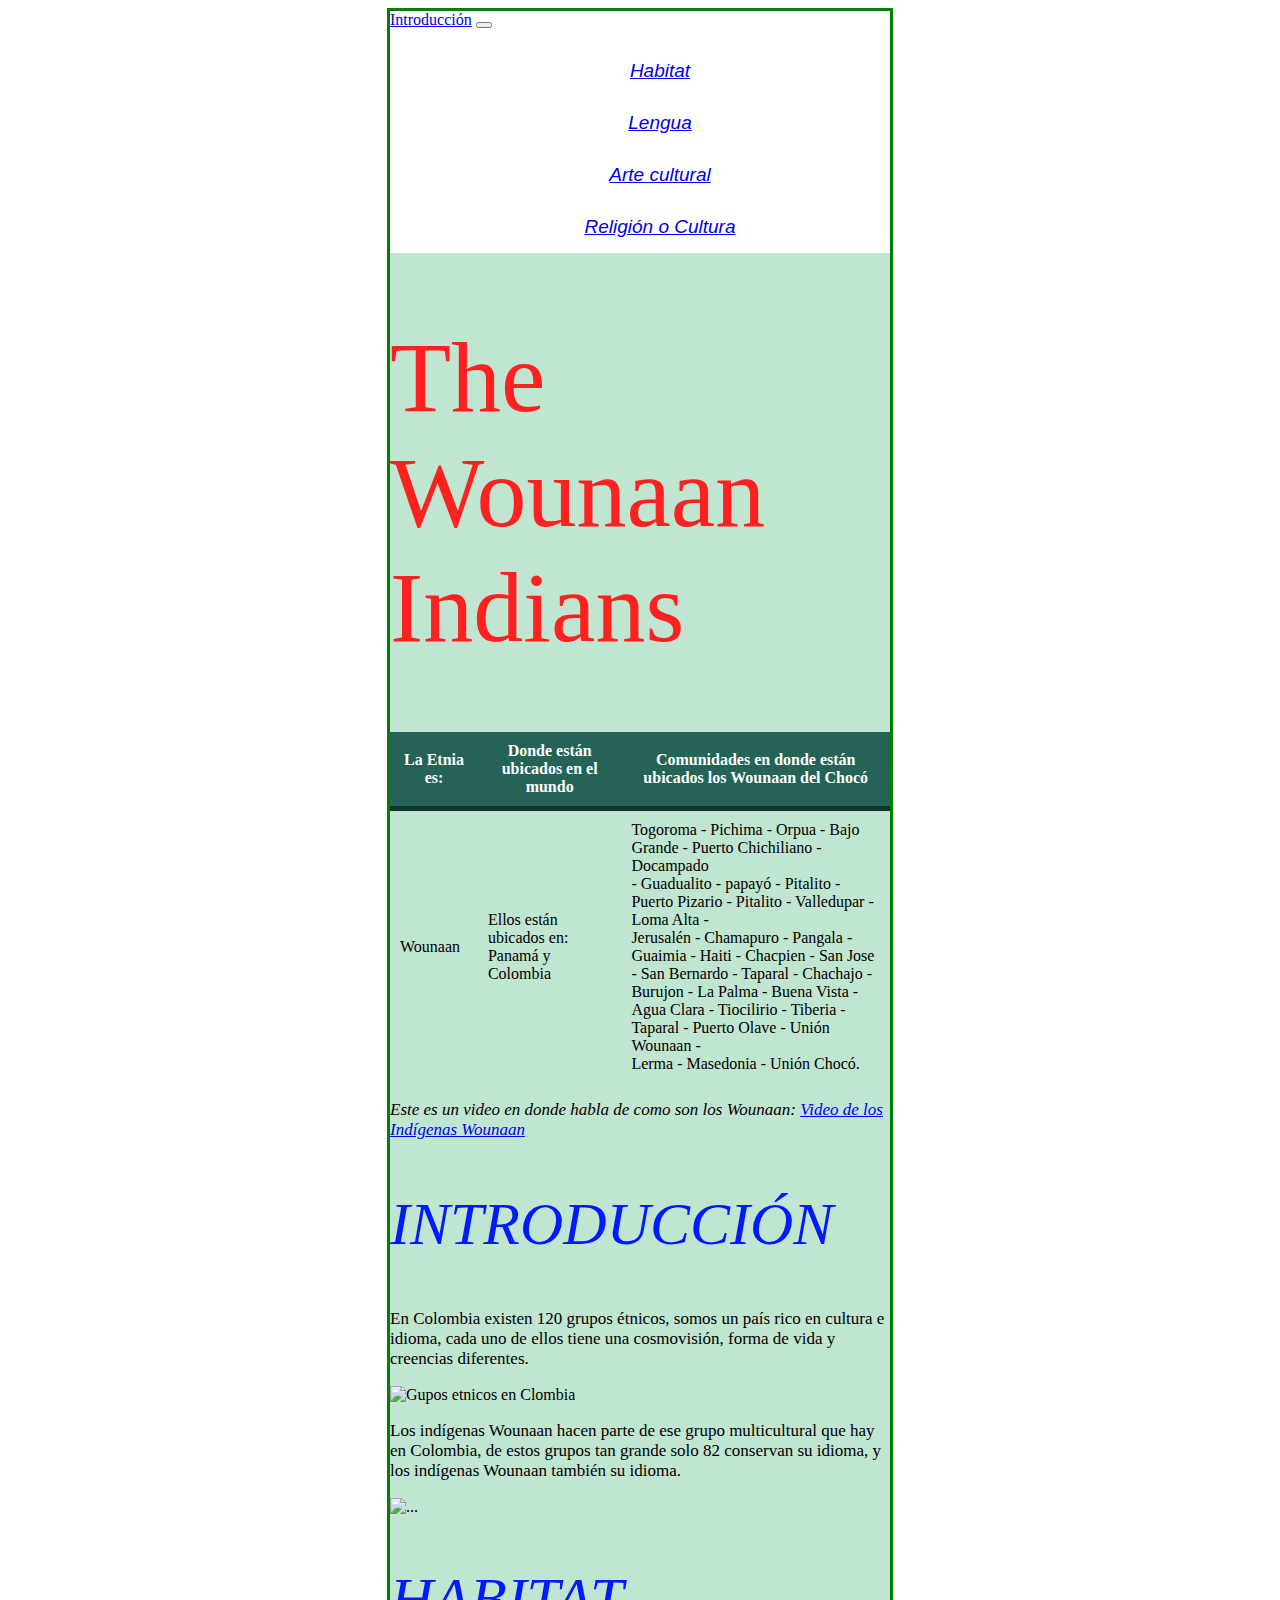
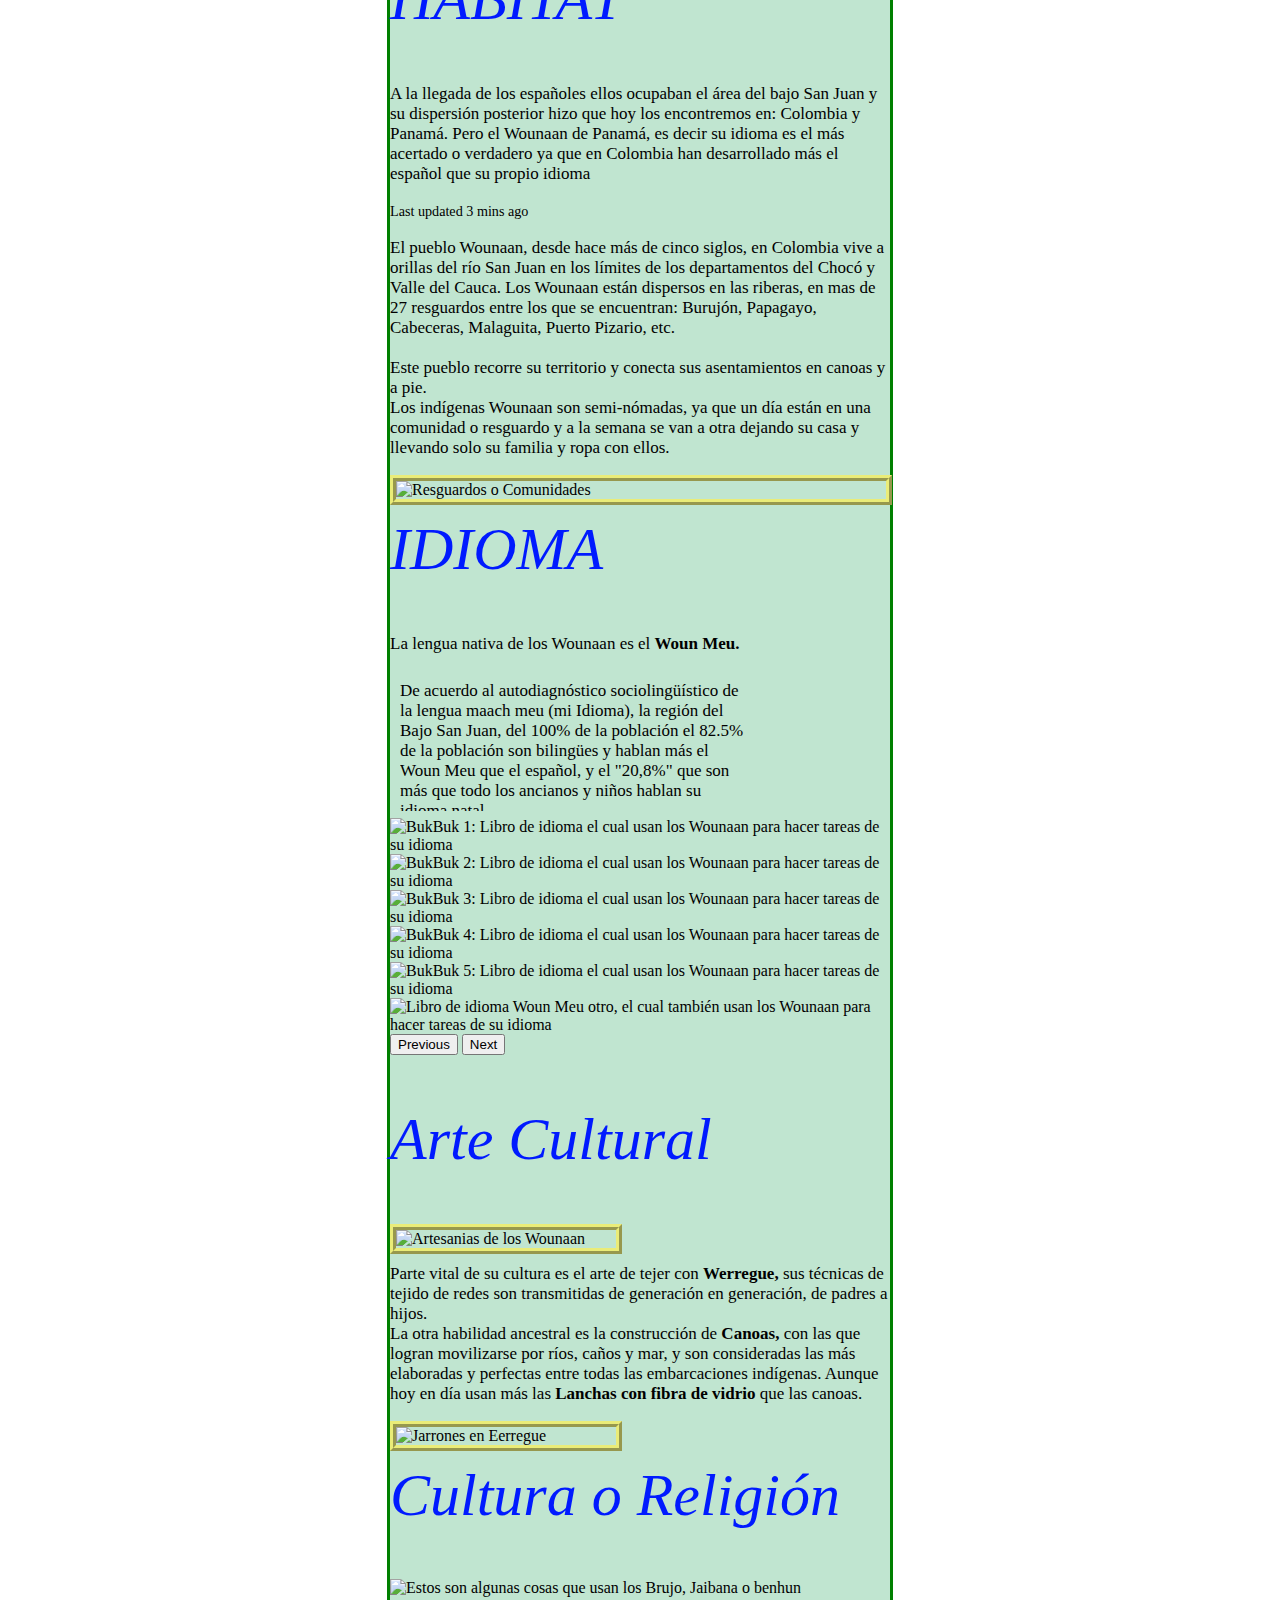
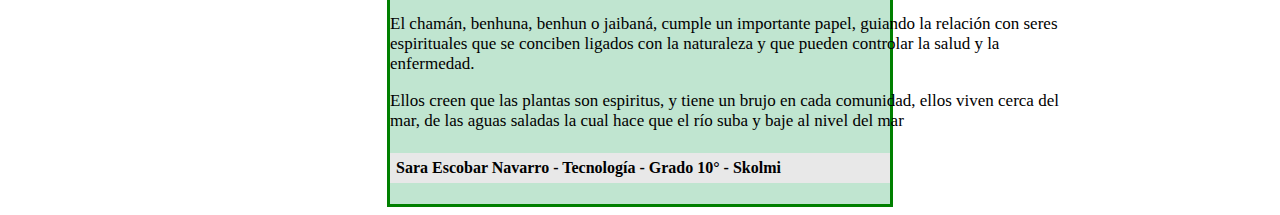
==== commit 414866bd: "confirmar" ====
--- a/index.html
+++ b/index.html
@@ -86,15 +86,13 @@
         INTRODUCCIÓN
       </h2>
 
-      <P class="texto">En Colombia existen 120 grupos étnicos, somos un país rico en cultura e idioma, cada uno de ellos tiene una
+      <P>En Colombia existen 120 grupos étnicos, somos un país rico en cultura e idioma, cada uno de ellos tiene una
         cosmovisión, forma de vida y creencias diferentes.</P>
       <img src="ComunidadesEtnicas.png" alt="Gupos etnicos en Clombia" width="653">
       <p>Los indígenas Wounaan hacen parte de ese grupo multicultural que hay en Colombia, de estos grupos tan grande
         solo 82 conservan su idioma, y los indígenas Wounaan también su idioma.</p>
 
-      <h2 id="HABITAT">
-        HABITAT
-      </h2>
+      
 
       <!-- aqui hay un carrusel de respaldo -->
       <div class="row">
@@ -102,6 +100,10 @@
           <div class="card mb-3">
             <img src="The Wounaan Indians_files/Colombia-Panamá.jpg" class="card-img-top" alt="...">
             <div class="card-body">
+
+              <h2 id="HABITAT">
+                HABITAT
+              </h2>
 
               <p class="card-text">A la llegada de los españoles ellos ocupaban el área del bajo San Juan y su
                 dispersión posterior hizo que hoy
--- a/style.css
+++ b/style.css
@@ -71,7 +71,7 @@
 }
 
 p {
-    font: 17px "Caviar Dreams", Sans serif;
+    font: 17px "Tahoma", sans-serif;
     clear: both;
 }
 
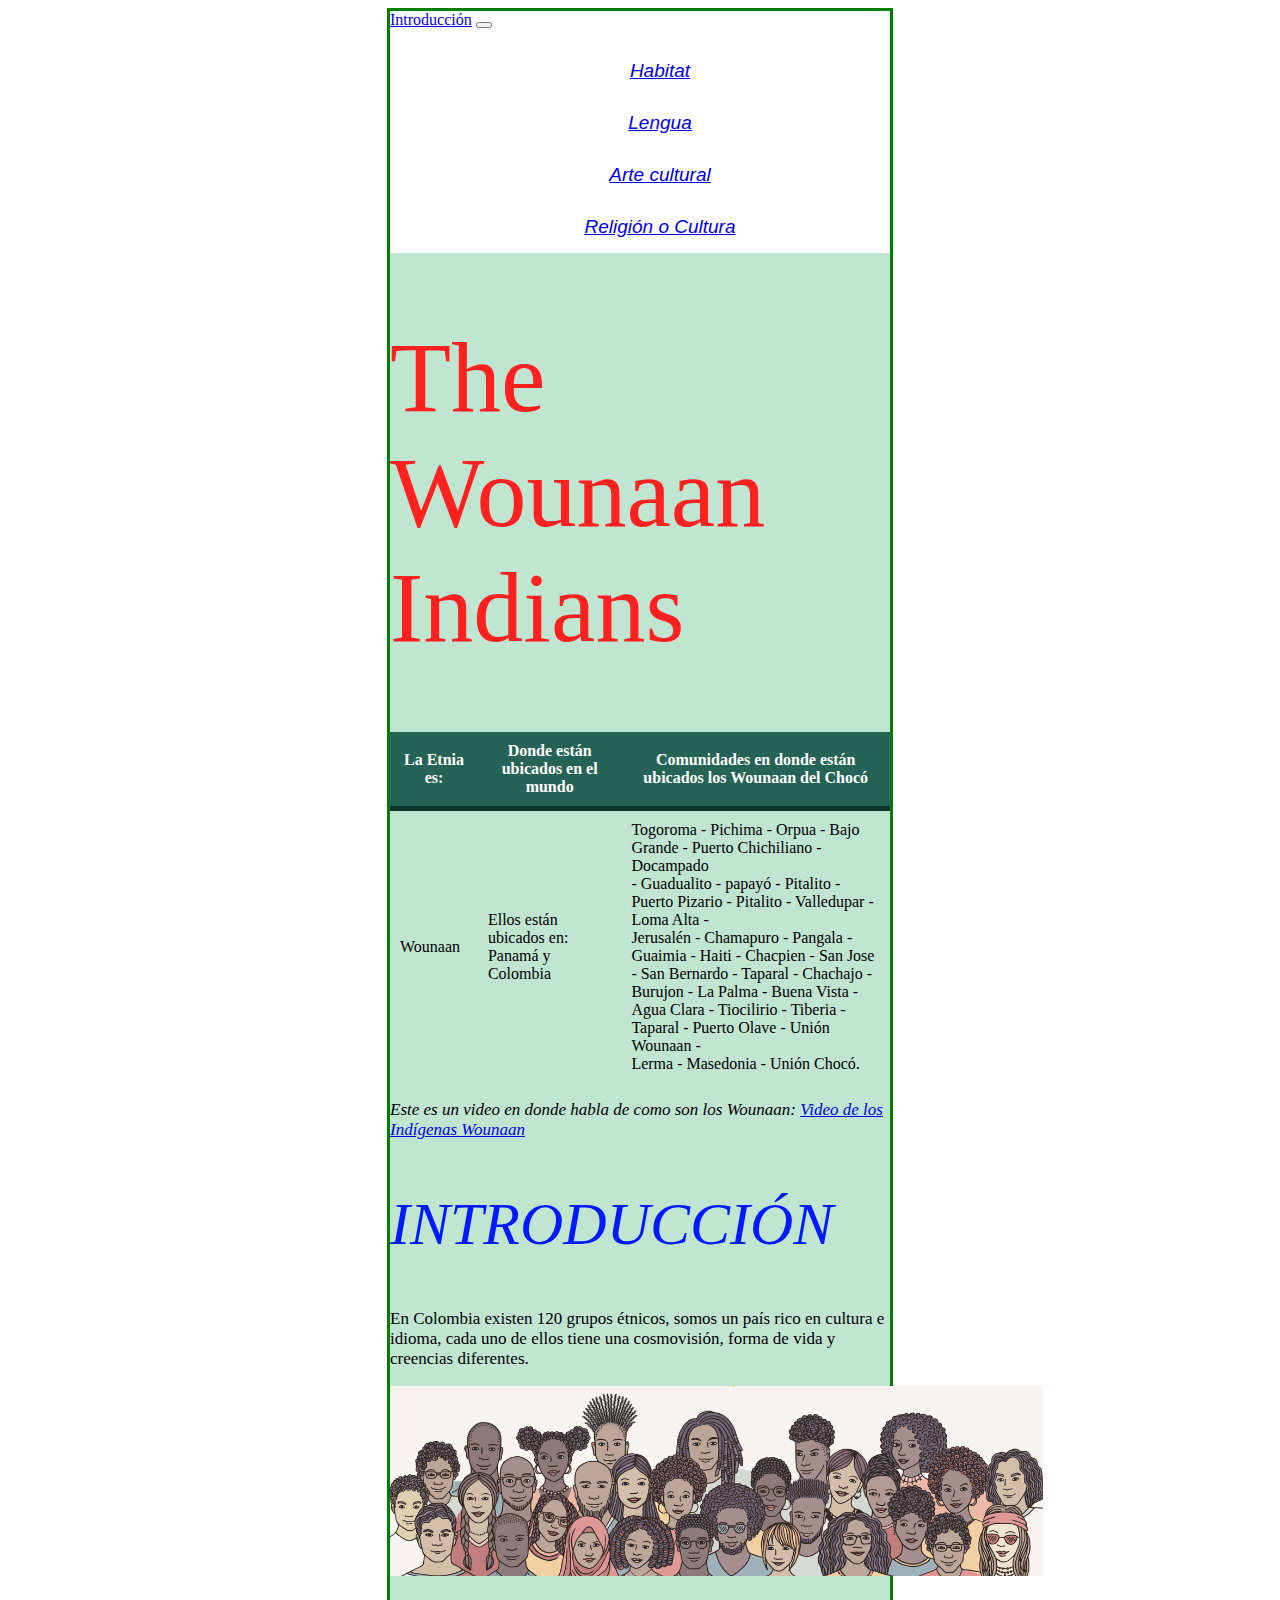
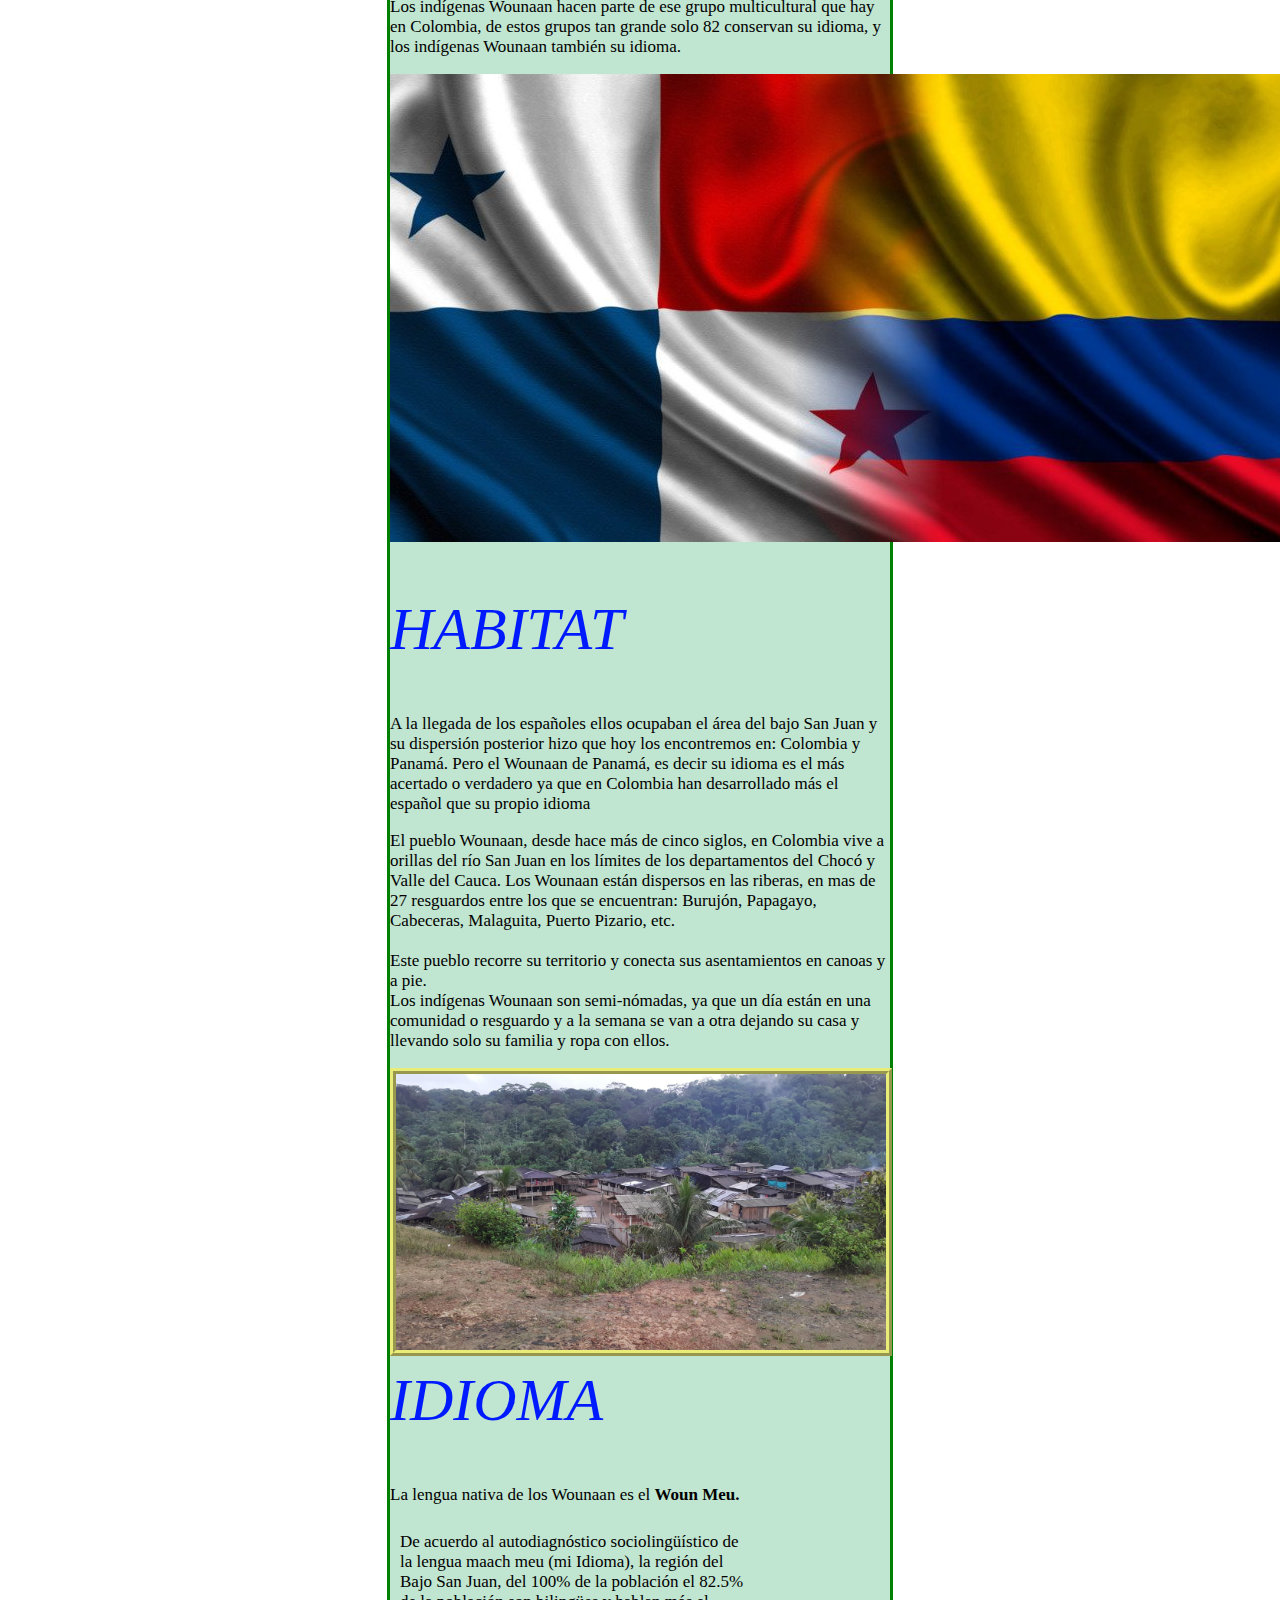
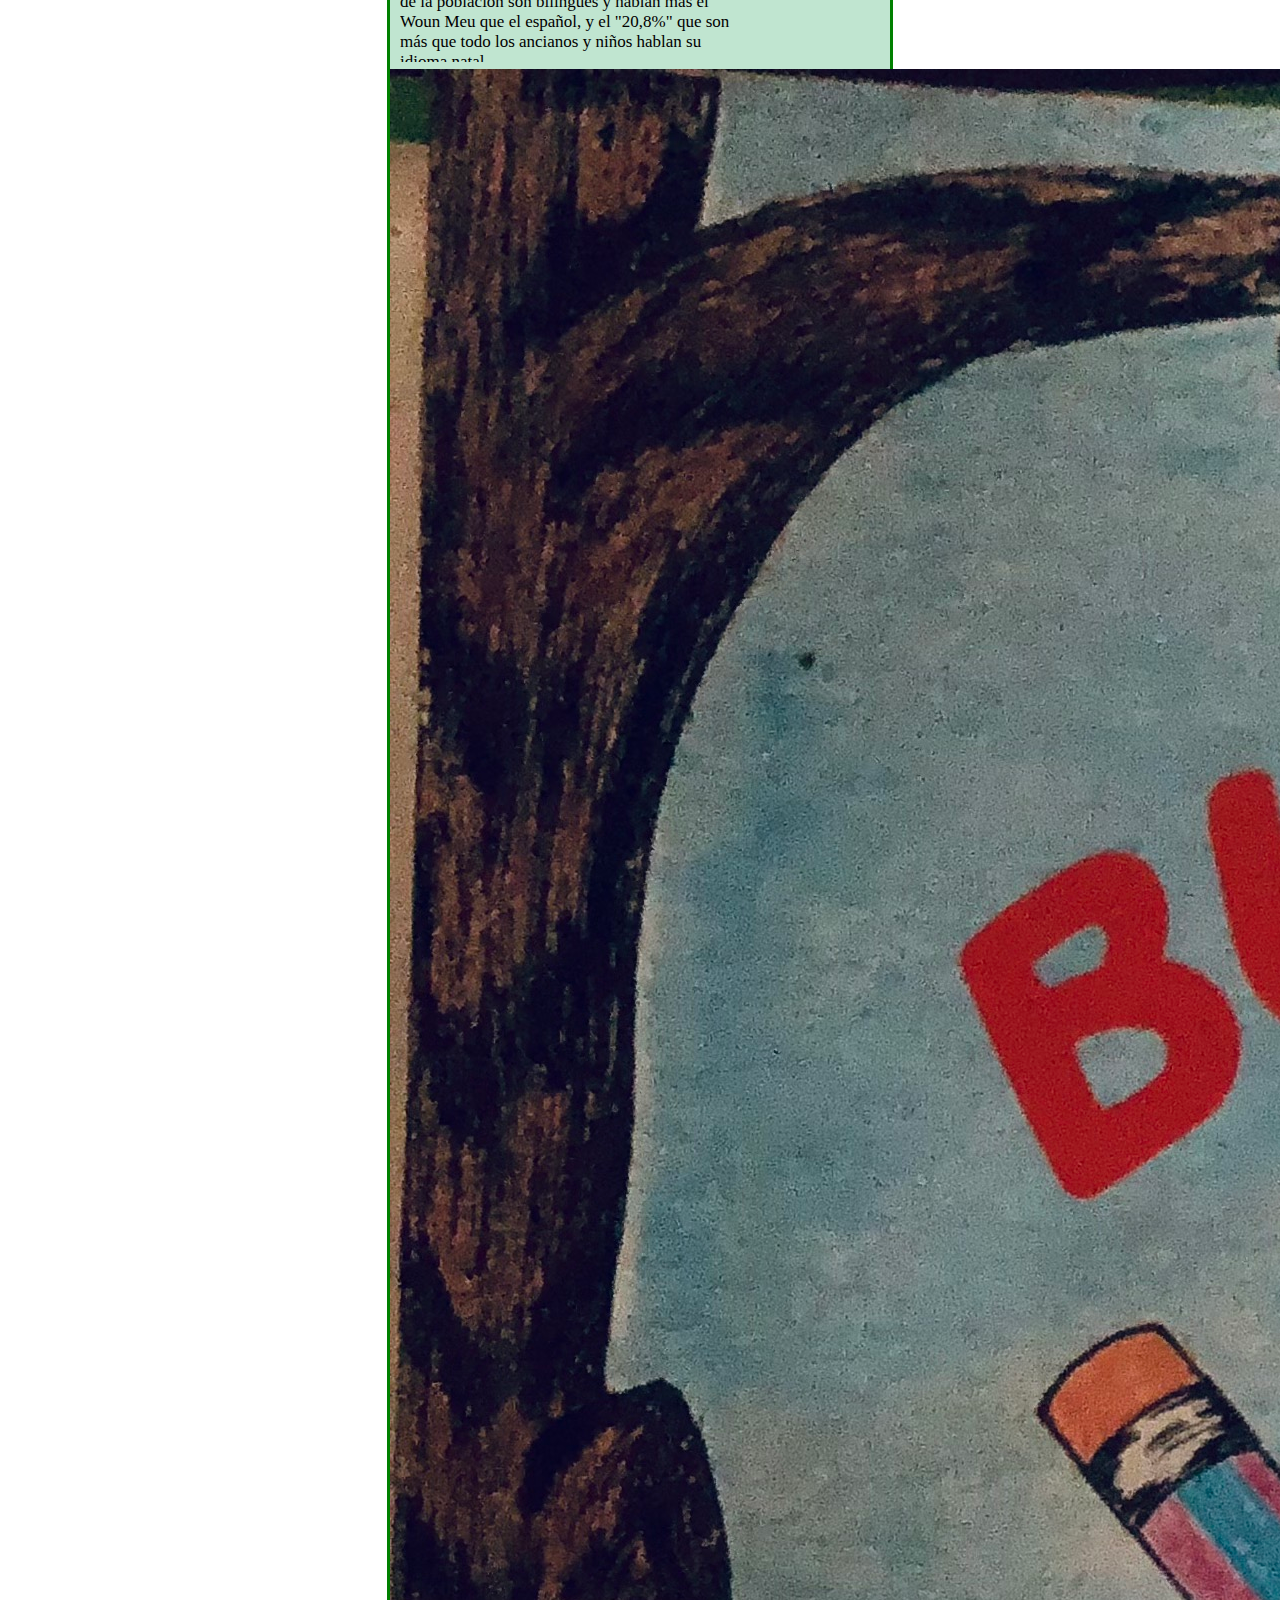
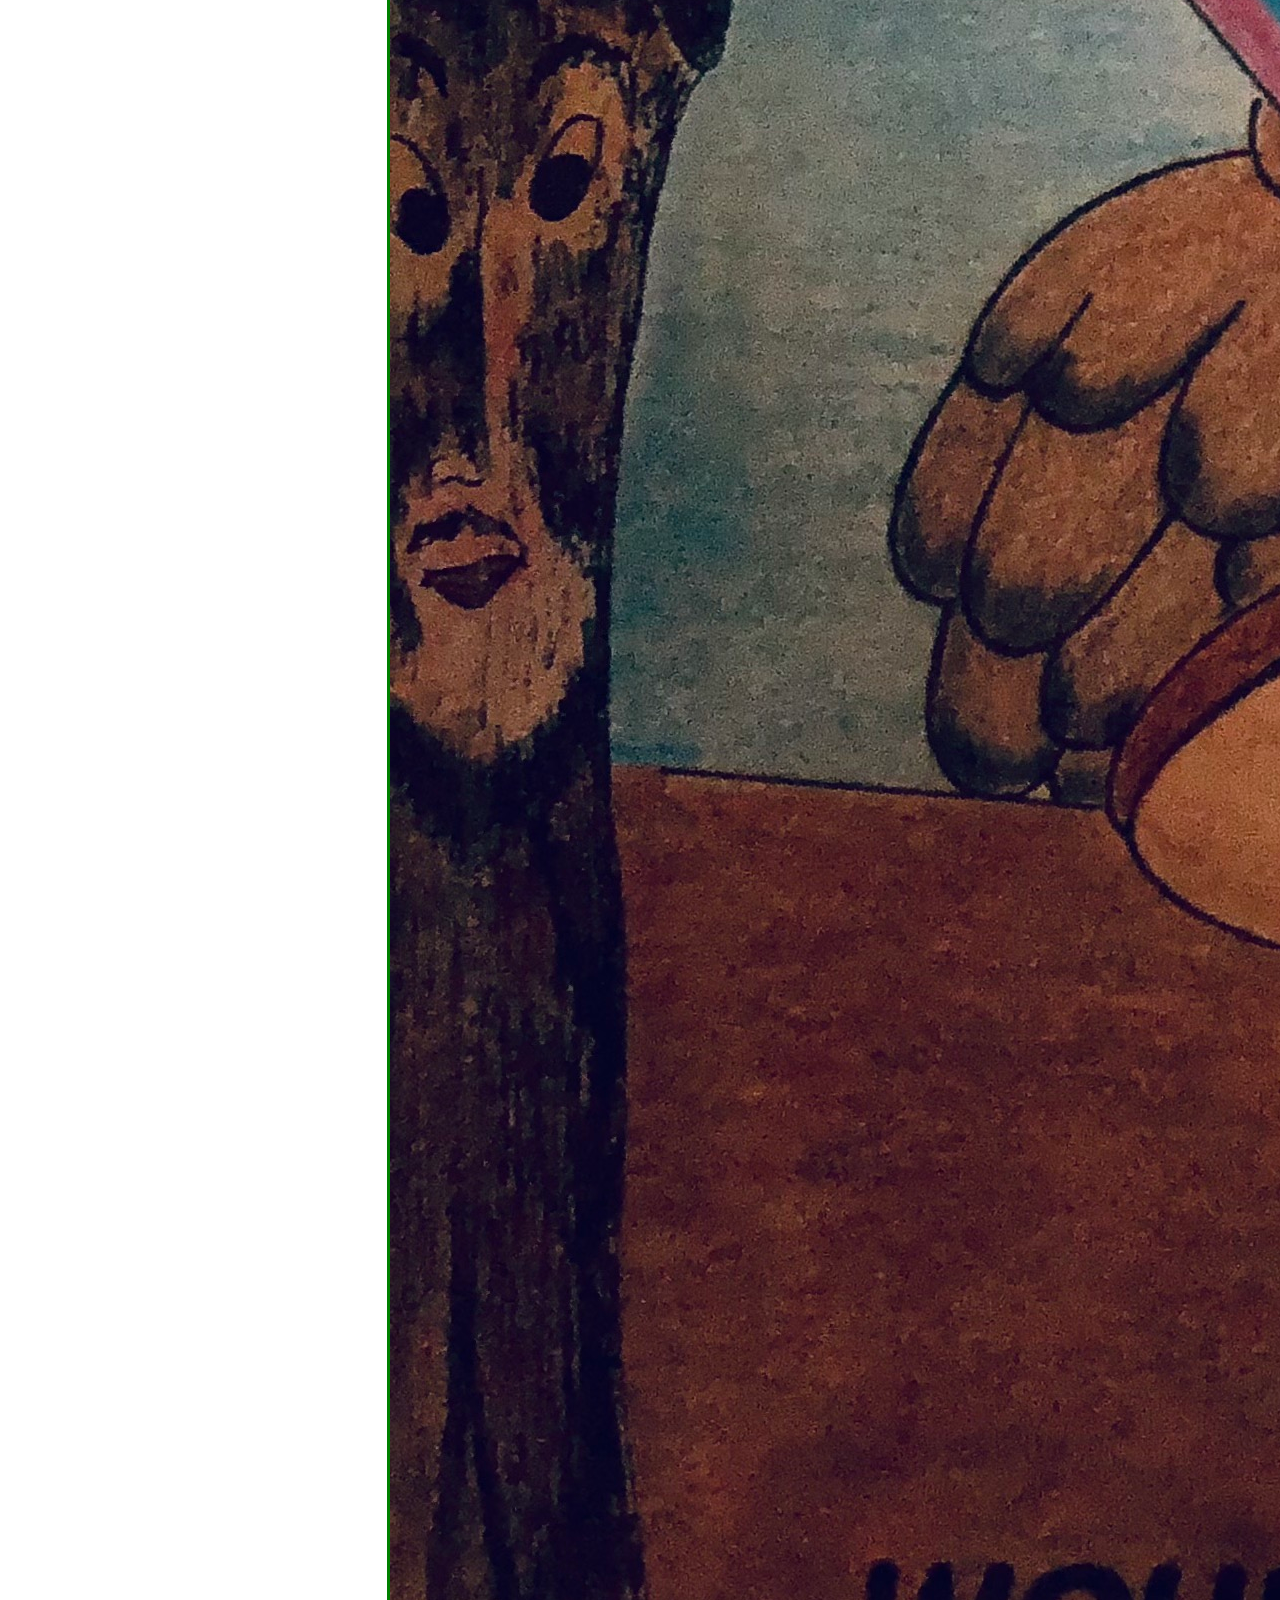
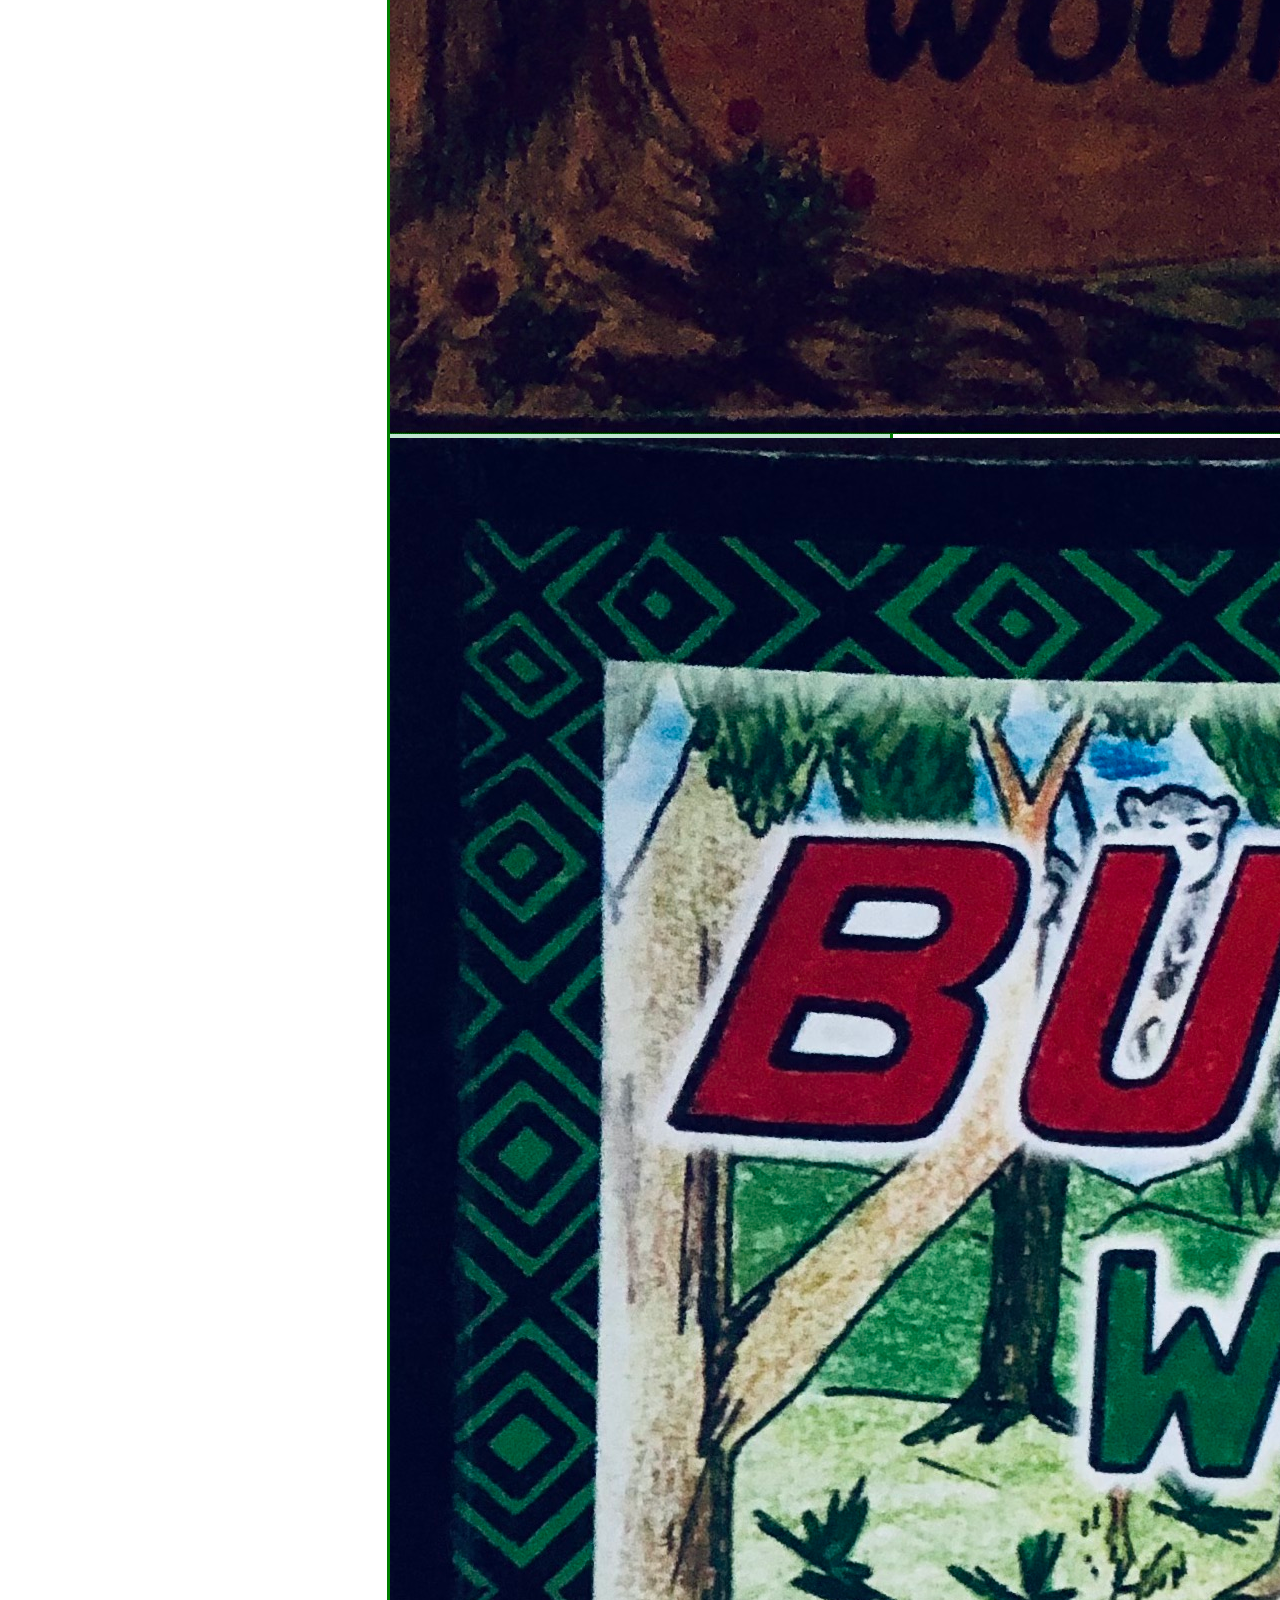
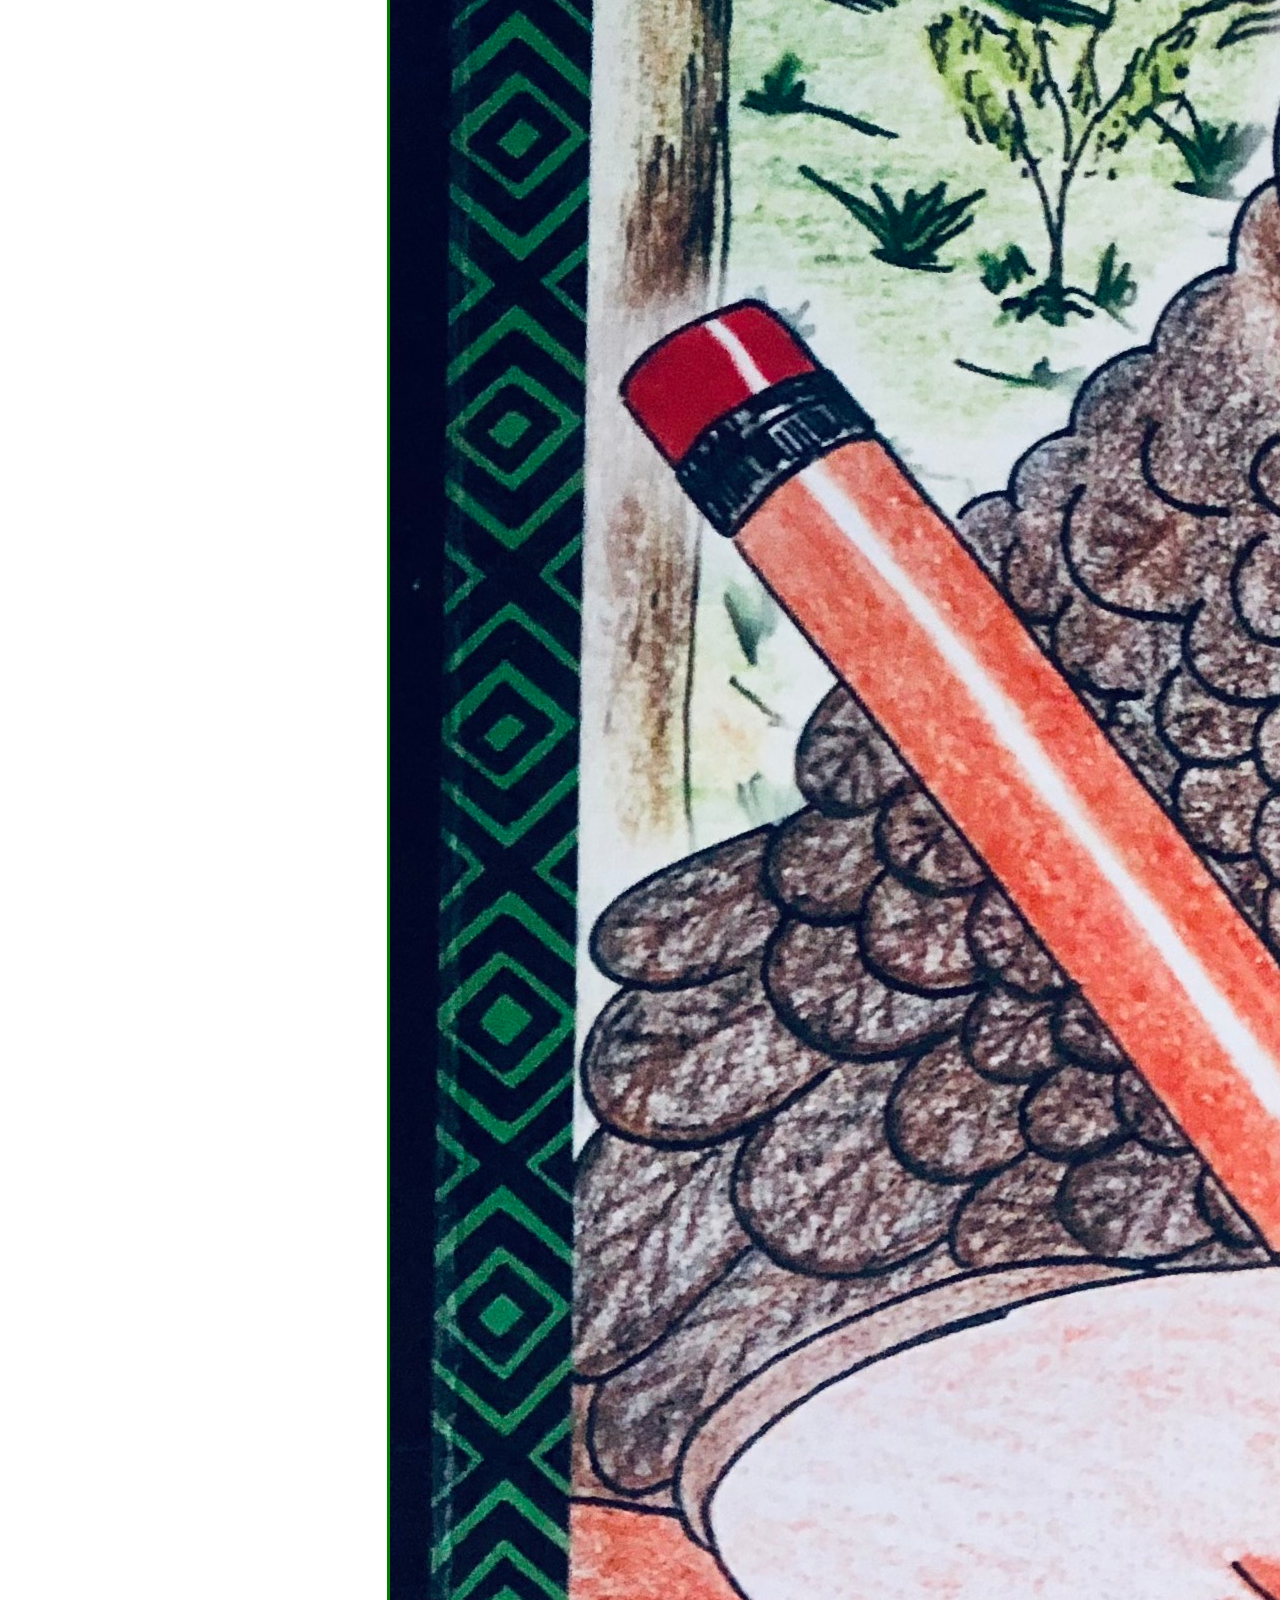
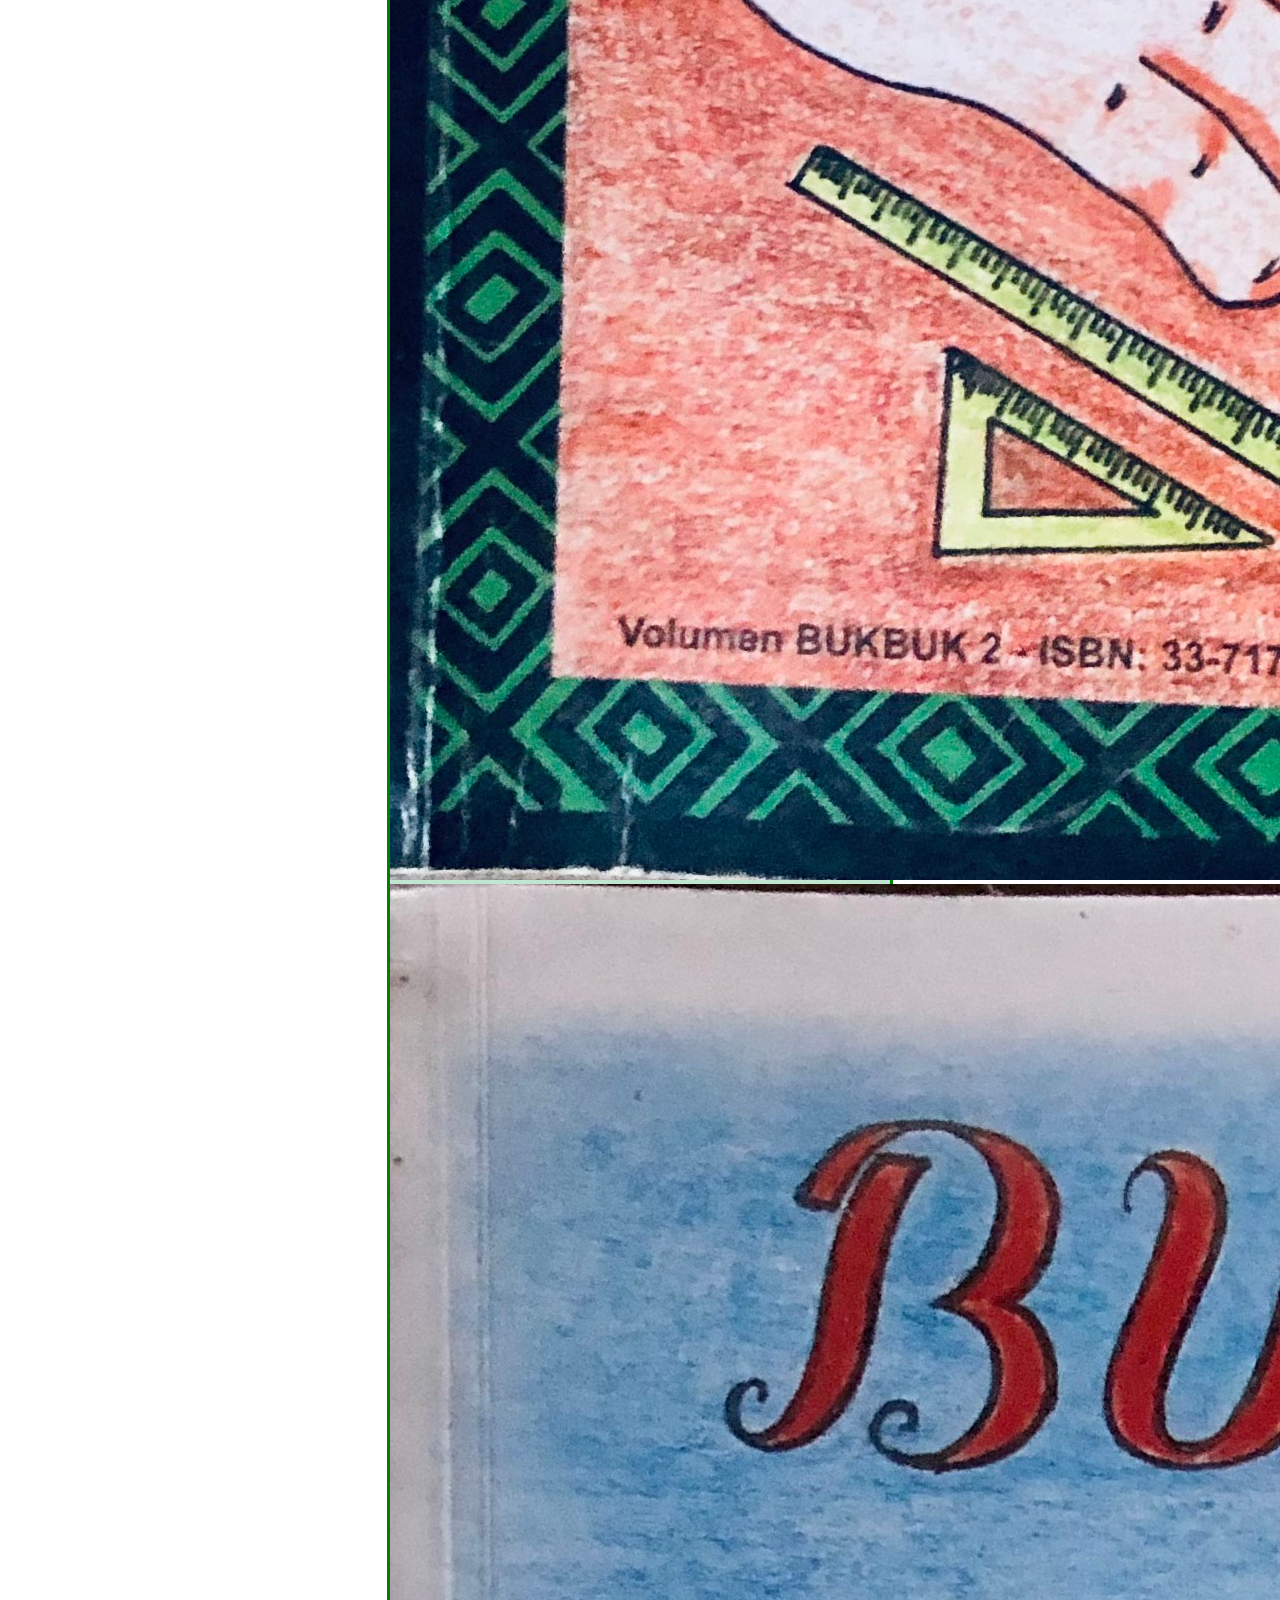
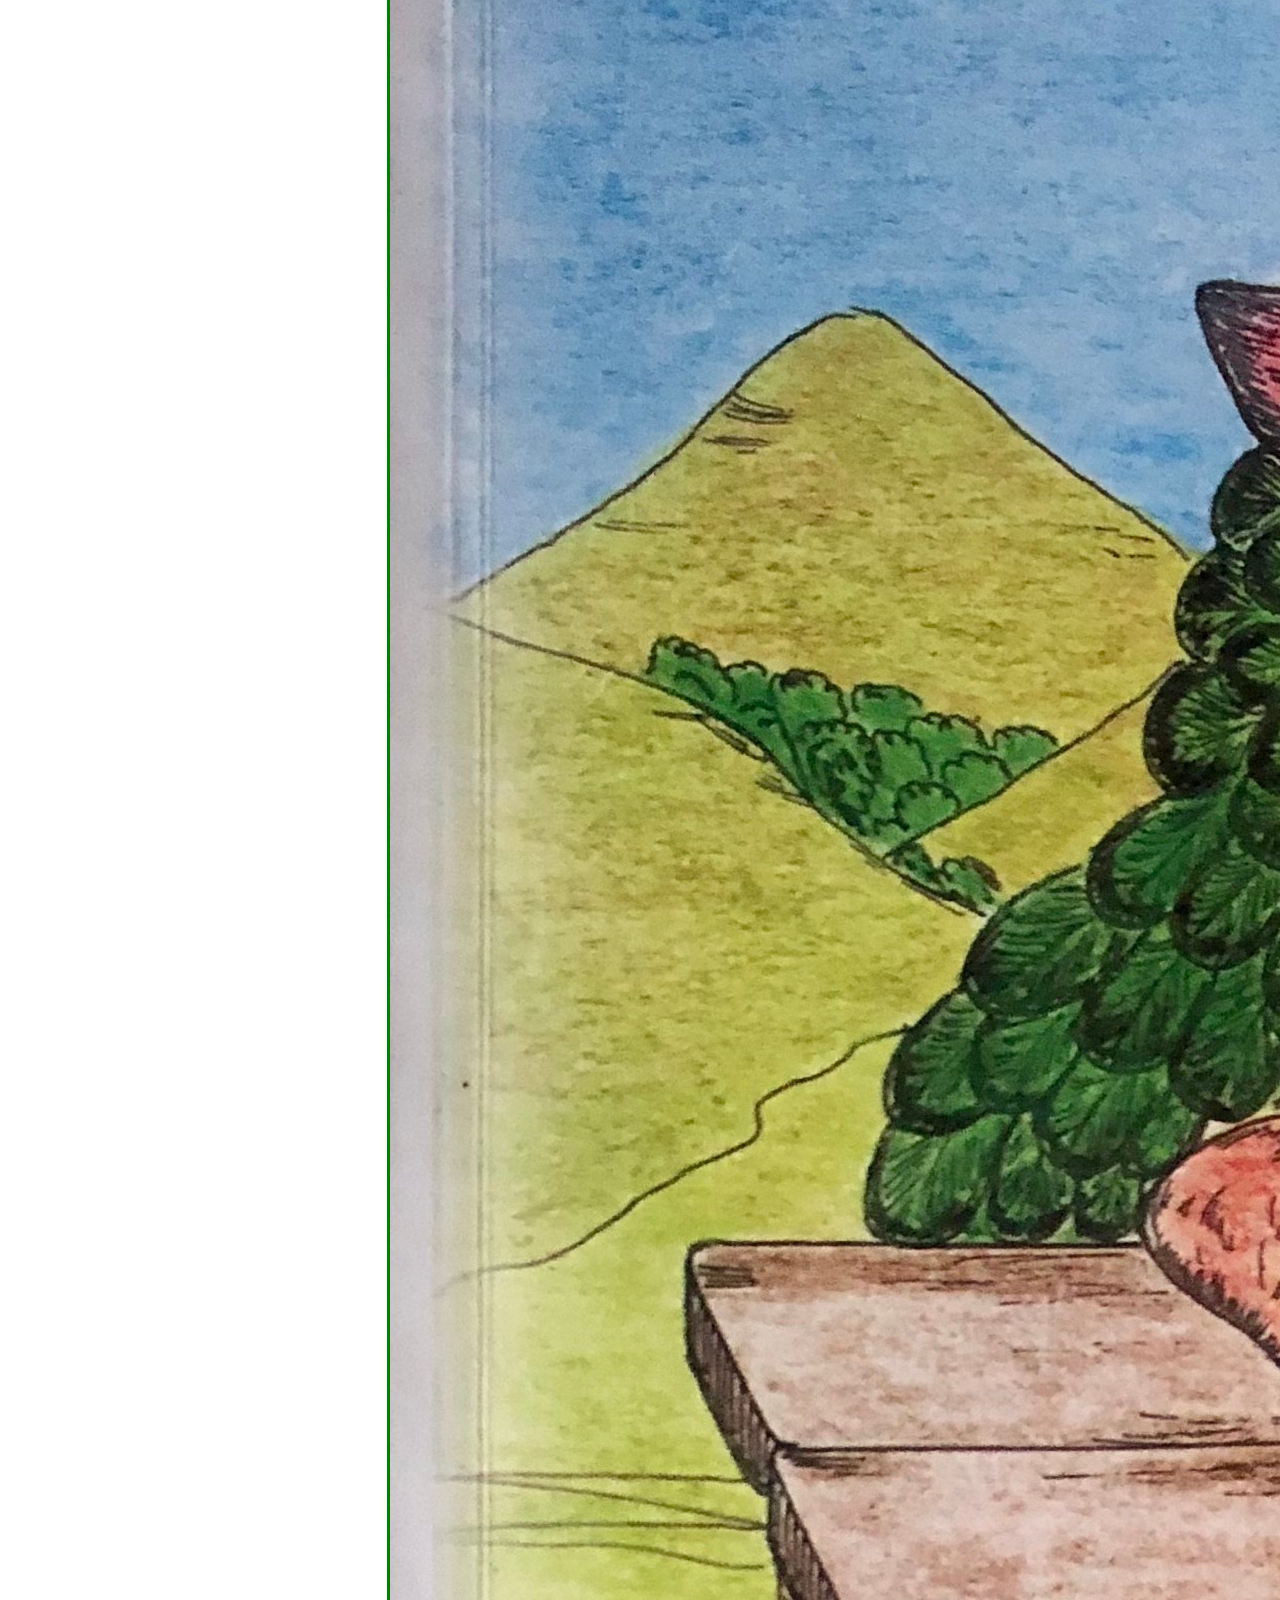
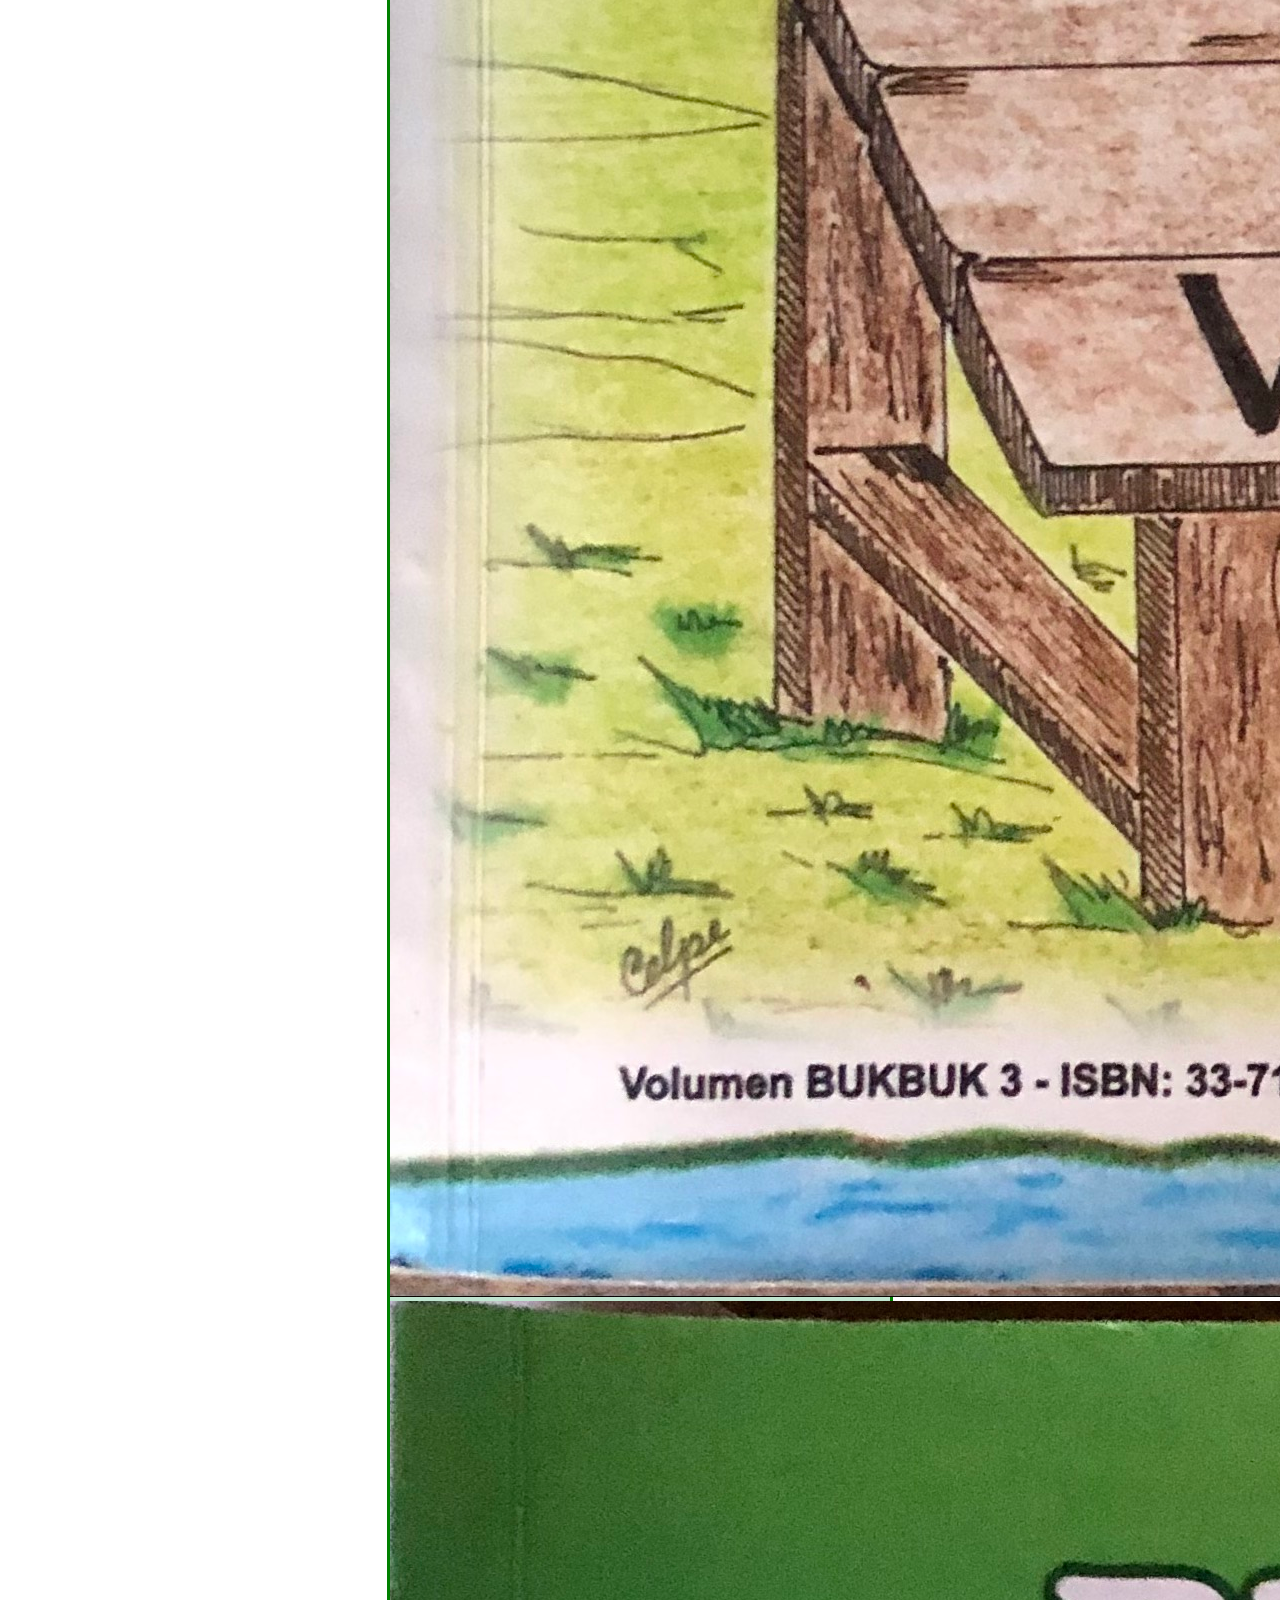
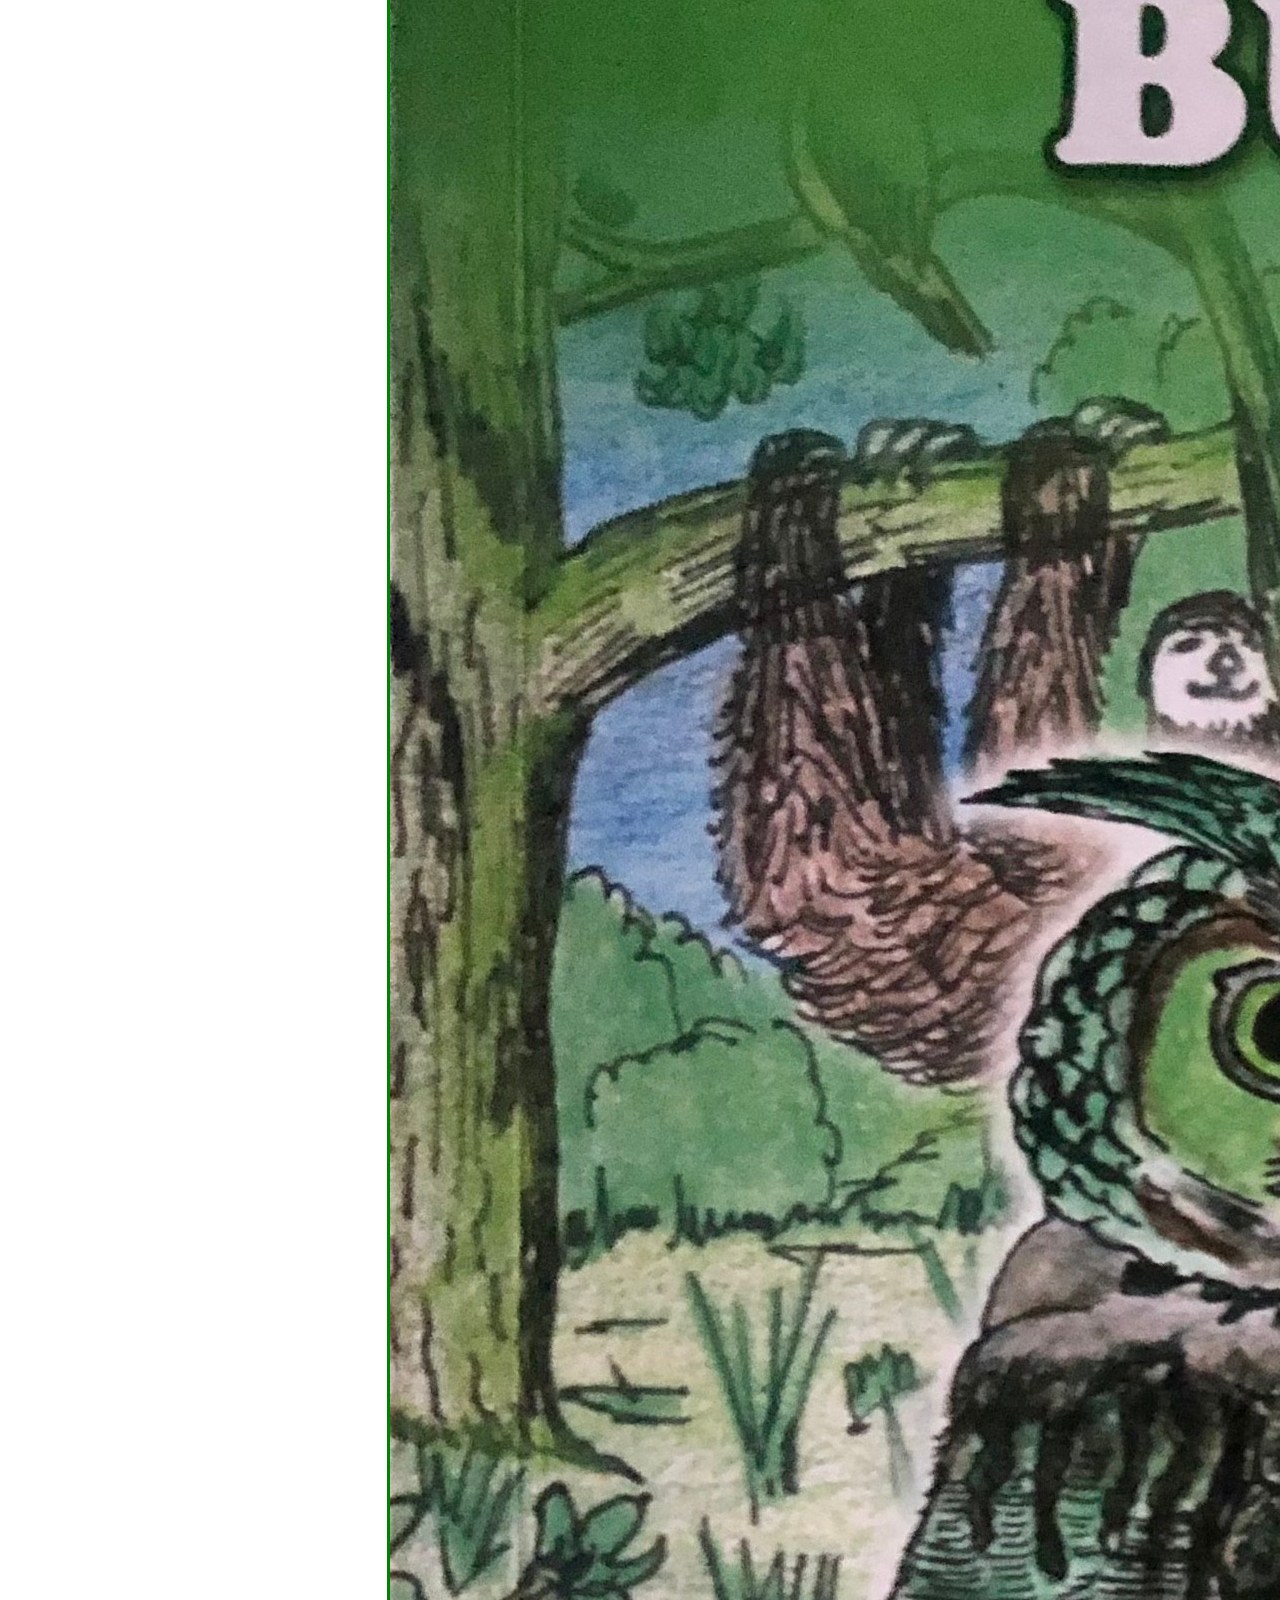
==== commit 238dba33: "index.html" ====
--- a/index.html
+++ b/index.html
@@ -88,29 +88,26 @@
 
       <P>En Colombia existen 120 grupos étnicos, somos un país rico en cultura e idioma, cada uno de ellos tiene una
         cosmovisión, forma de vida y creencias diferentes.</P>
-      <img src="ComunidadesEtnicas.png" alt="Gupos etnicos en Clombia" width="653">
+      <img src="img de HTML/ComunidadesEtnicas.png" alt="Gupos etnicos en Clombia" width="653">
       <p>Los indígenas Wounaan hacen parte de ese grupo multicultural que hay en Colombia, de estos grupos tan grande
         solo 82 conservan su idioma, y los indígenas Wounaan también su idioma.</p>
-
-      
 
       <!-- aqui hay un carrusel de respaldo -->
       <div class="row">
         <div class="col-12">
           <div class="card mb-3">
-            <img src="The Wounaan Indians_files/Colombia-Panamá.jpg" class="card-img-top" alt="...">
+            <img src="img de HTML/Colombia-Panamá.jpg" class="card-img-top" alt="Es donde viven los indigenas: en dos paises">
             <div class="card-body">
 
               <h2 id="HABITAT">
-                HABITAT
+                  HABITAT
               </h2>
-
+              
               <p class="card-text">A la llegada de los españoles ellos ocupaban el área del bajo San Juan y su
                 dispersión posterior hizo que hoy
                 los encontremos en: Colombia y Panamá. Pero el Wounaan de Panamá, es decir su idioma es el más acertado
                 o
                 verdadero ya que en Colombia han desarrollado más el español que su propio idioma</p>
-              <p class="card-text"><small class="text-muted">Last updated 3 mins ago</small></p>
             </div>
           </div>
           <div class="card">
@@ -129,7 +126,7 @@
                 otra dejando su casa y llevando solo su familia y ropa con ellos.
               </p>
             </div>
-            <img id="new-photo" src="./The Wounaan Indians_files/Comunidad.jpeg" class="card-img-bottom"
+            <img id="new-photo" src="img de HTML/Comunidad.jpeg" class="card-img-bottom"
               alt="Resguardos o Comunidades">
           </div>
         </div>
@@ -158,27 +155,27 @@
             <div id="carouselExampleControls" class="carousel slide" data-bs-ride="carousel">
               <div class="carousel-inner">
                 <div class="carousel-item active">
-                  <img src="The Wounaan Indians_files/BukBuk 1.JPG" class="d-block w-50"
+                  <img src="img de HTML/BukBuk 1.JPG" class="d-block w-50"
                     alt="BukBuk 1: Libro de idioma el cual usan los Wounaan para hacer tareas de su idioma">
                 </div>
                 <div class="carousel-item">
-                  <img src="The Wounaan Indians_files/BukBuk 2.JPG" class="d-block w-50"
+                  <img src="img de HTML/BukBuk 2.JPG"class="d-block w-50"
                     alt="BukBuk 2: Libro de idioma el cual usan los Wounaan para hacer tareas de su idioma">
                 </div>
                 <div class="carousel-item">
-                  <img src="The Wounaan Indians_files/BukBuk 3.JPG" class="d-block w-50"
+                  <img src="img de HTML/BukBuk 3.JPG" class="d-block w-50"
                     alt="BukBuk 3: Libro de idioma el cual usan los Wounaan para hacer tareas de su idioma">
                 </div>
                 <div class="carousel-item">
-                  <img src="The Wounaan Indians_files/BukBuk 4.JPG" class="d-block w-50"
+                  <img src="img de HTML/BukBuk 4.JPG" class="d-block w-50"
                     alt="BukBuk 4: Libro de idioma el cual usan los Wounaan para hacer tareas de su idioma">
                 </div>
                 <div class="carousel-item">
-                  <img src="The Wounaan Indians_files/BukBuk 5.JPG" class="d-block w-50"
+                  <img src="img de HTML/BukBuk 5.JPG" class="d-block w-50"
                     alt="BukBuk 5: Libro de idioma el cual usan los Wounaan para hacer tareas de su idioma">
                 </div>
                 <div class="carousel-item">
-                  <img src="The Wounaan Indians_files/Wounaan Meu.JPG" class="d-block w-50"
+                  <img src="img de HTML/Wounaan Meu.JPG" class="d-block w-50"
                     alt="Libro de idioma Woun Meu otro, el cual también usan los Wounaan para hacer tareas de su idioma">
                 </div>
               </div>
@@ -207,7 +204,7 @@
             <div class="card mb-3" style="max-width: 650px;">
               <div class="row g-0">
                 <div class="col-md-4">
-                  <img class="new-photo" src="The Wounaan Indians_files/Artesania.png" alt="Artesanias de los Wounaan"
+                  <img class="new-photo" src="img de HTML/Artesania.png" alt="Artesanias de los Wounaan"
                     width="300">
                 </div>
                 <div class="col-md-8">
@@ -220,7 +217,7 @@
                       ríos, caños y mar, y son consideradas las más elaboradas y perfectas entre todas las embarcaciones
                       indígenas.
                       Aunque hoy en día usan más las <strong>Lanchas con fibra de vidrio</strong> que las canoas.</p>
-                    <img class="new-photo" id="artesania" src="artesania wounaan.JPG" alt="Jarrones en Eerregue" width="200">
+                    <img class="new-photo" id="artesania" src="img de HTML/artesania wounaan.JPG" alt="Jarrones en Eerregue" width="200">
                   </div>
                 </div>
               </div>
@@ -234,7 +231,7 @@
         <div class="row">
           <div class="col-13">
             <div class="card" style="width: 42em;">
-              <img src="The Wounaan Indians_files/Jaibana.jpg" class="card-img-top"
+              <img src="img de HTML/Jaibana.jpg" class="card-img-top"
                 alt="Estos son algunas cosas que usan los Brujo, Jaibana o benhun">
               <div class="card-body">
 
